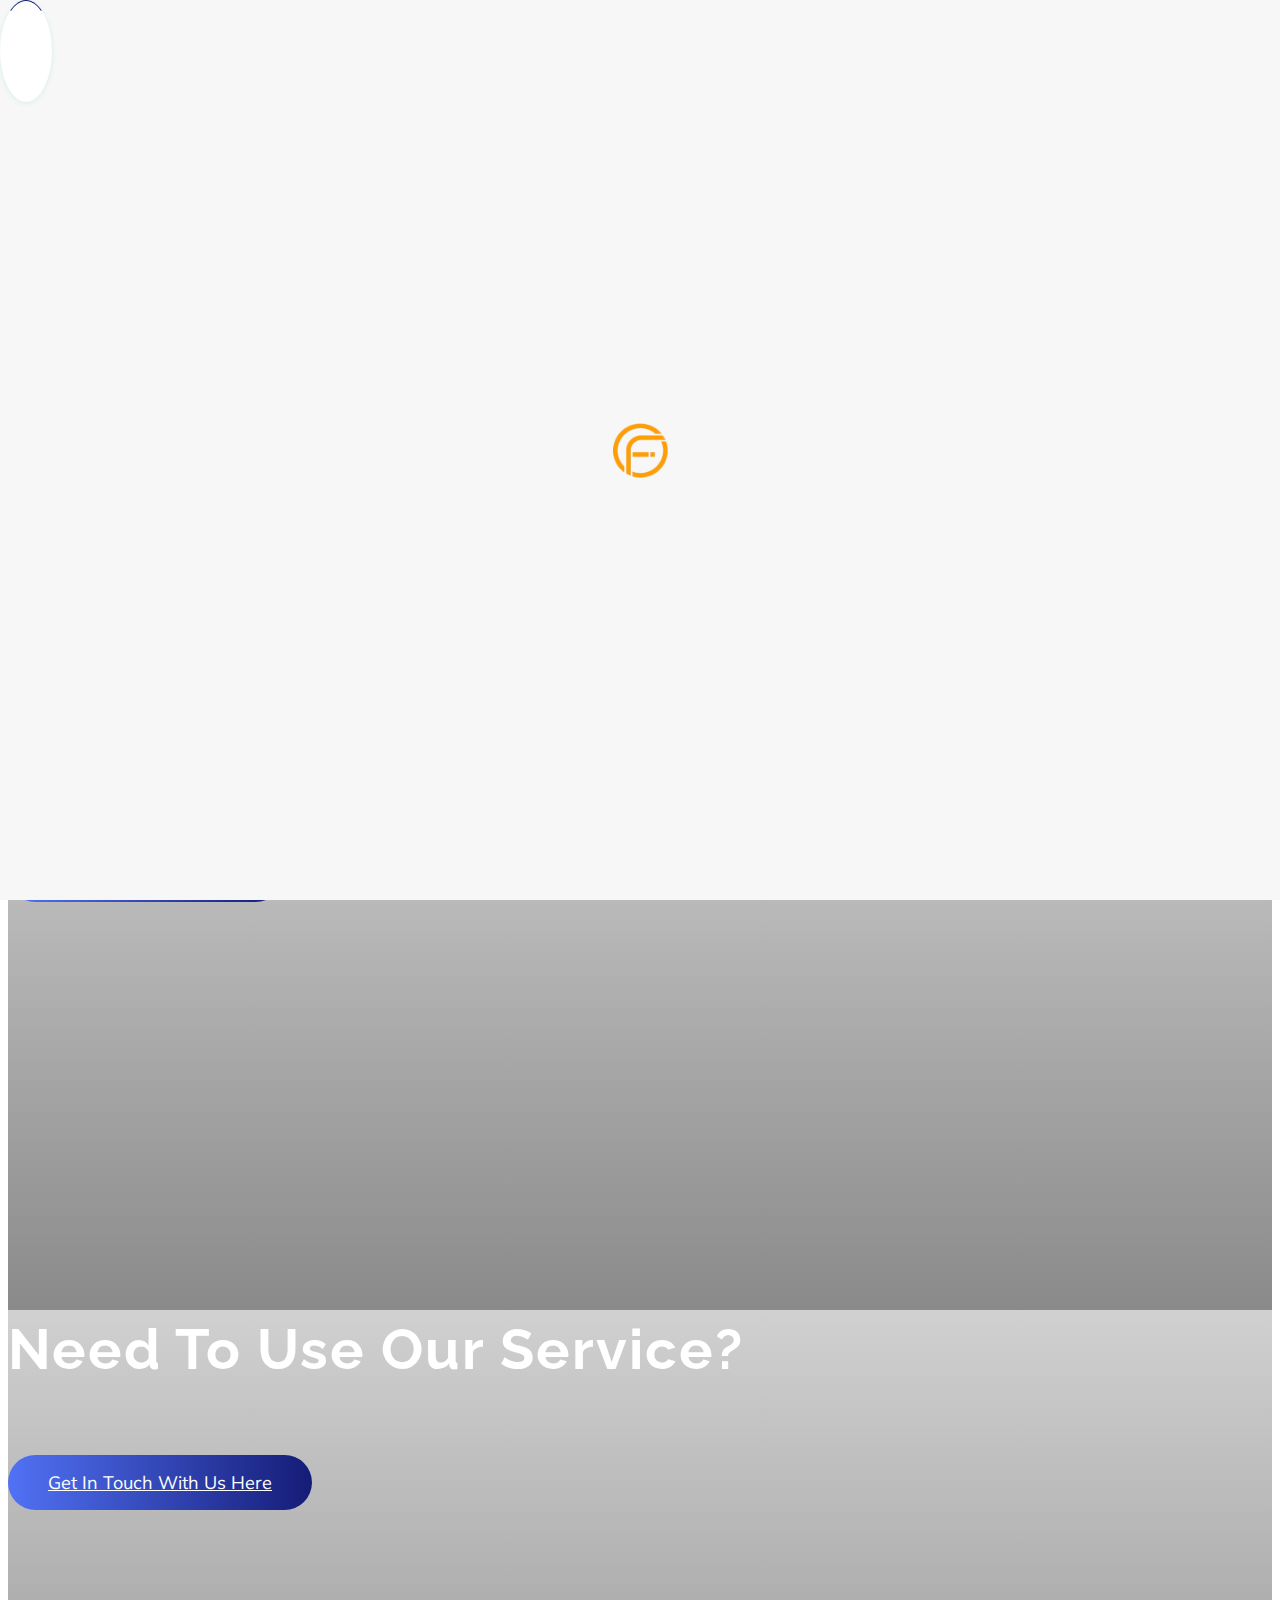
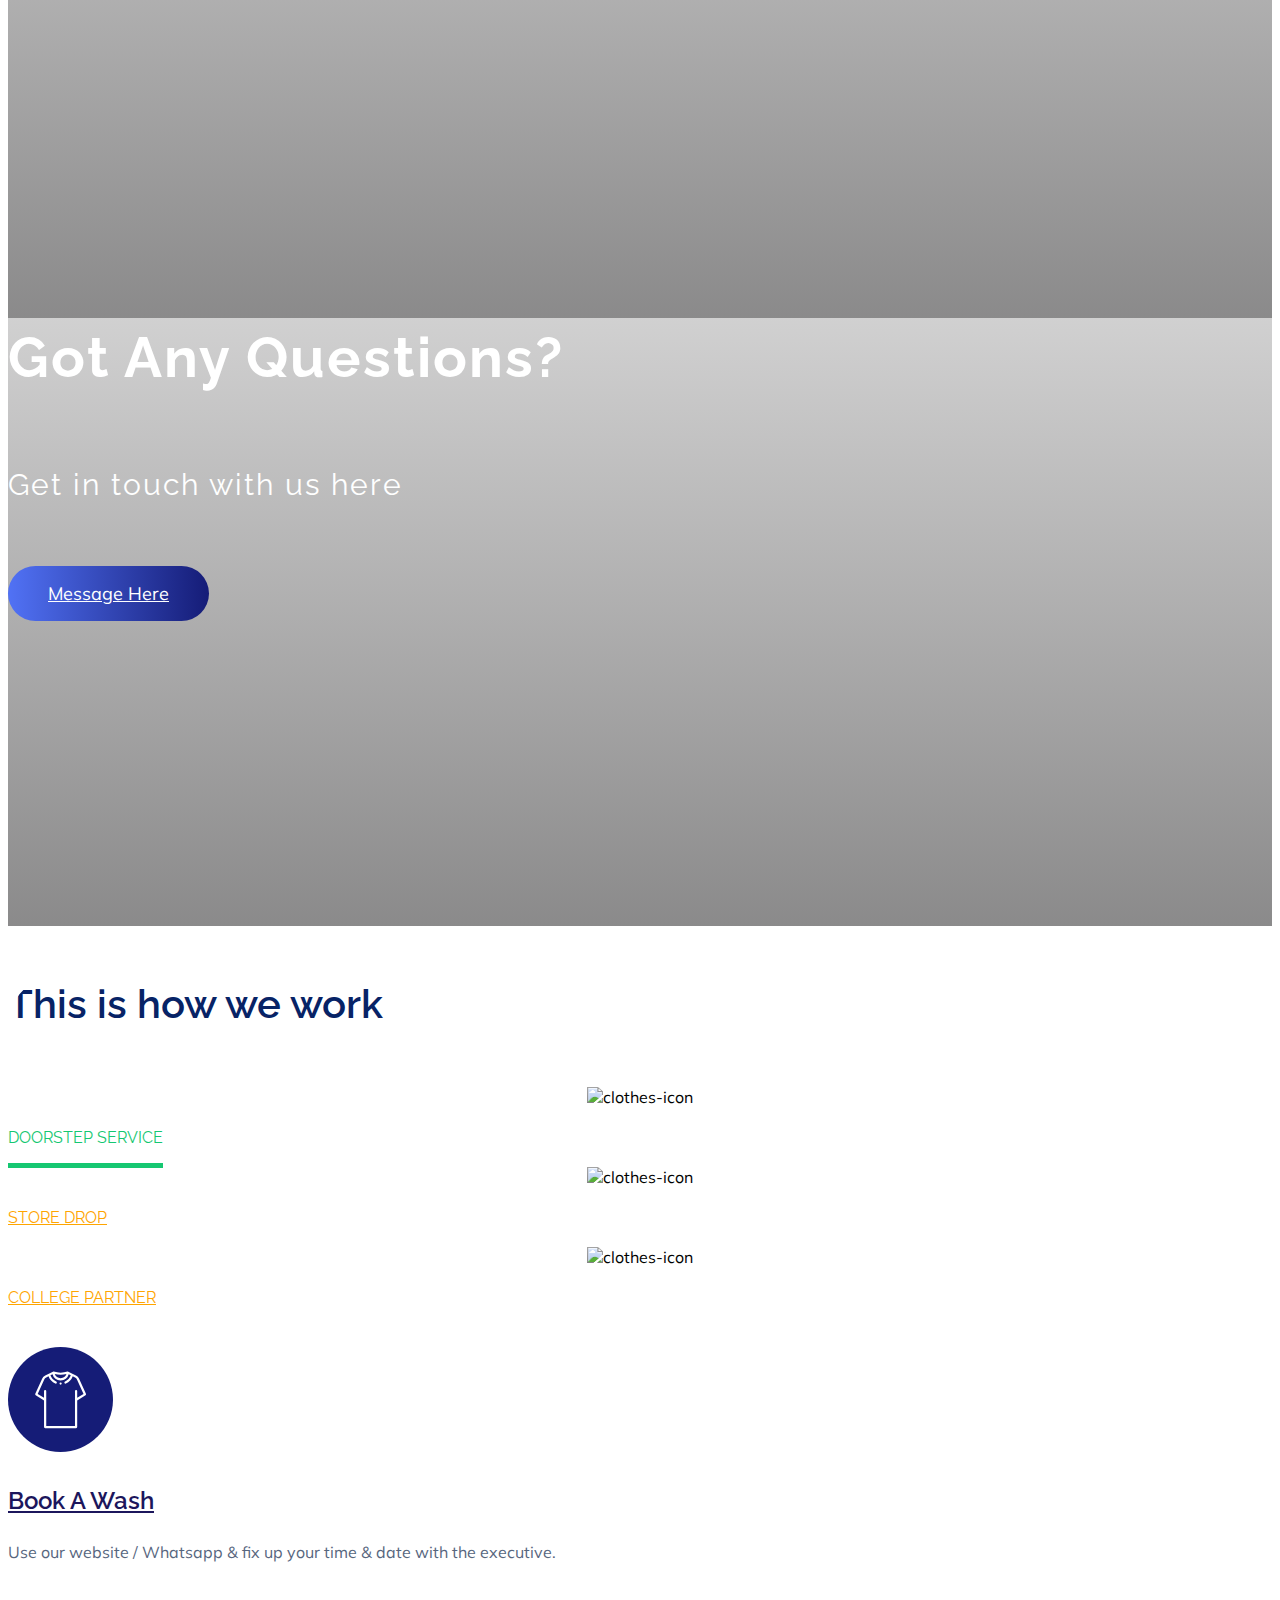
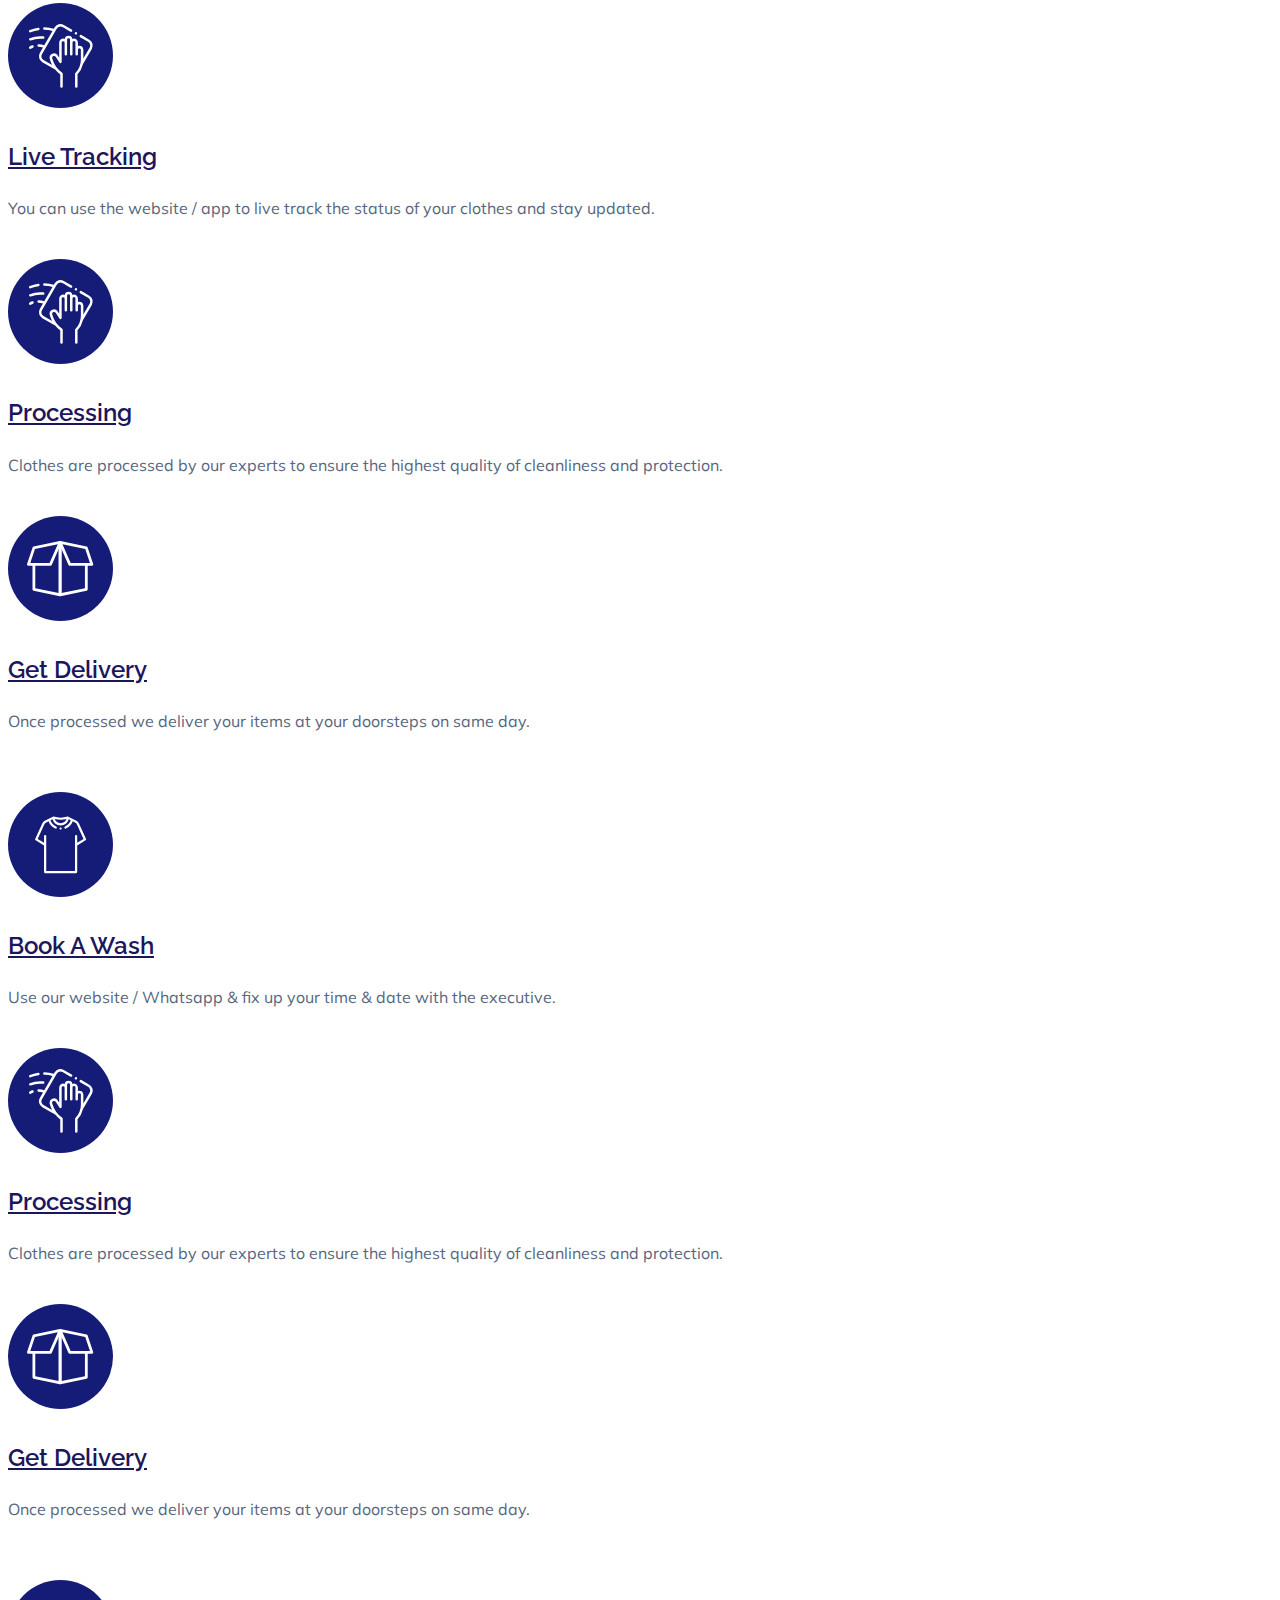
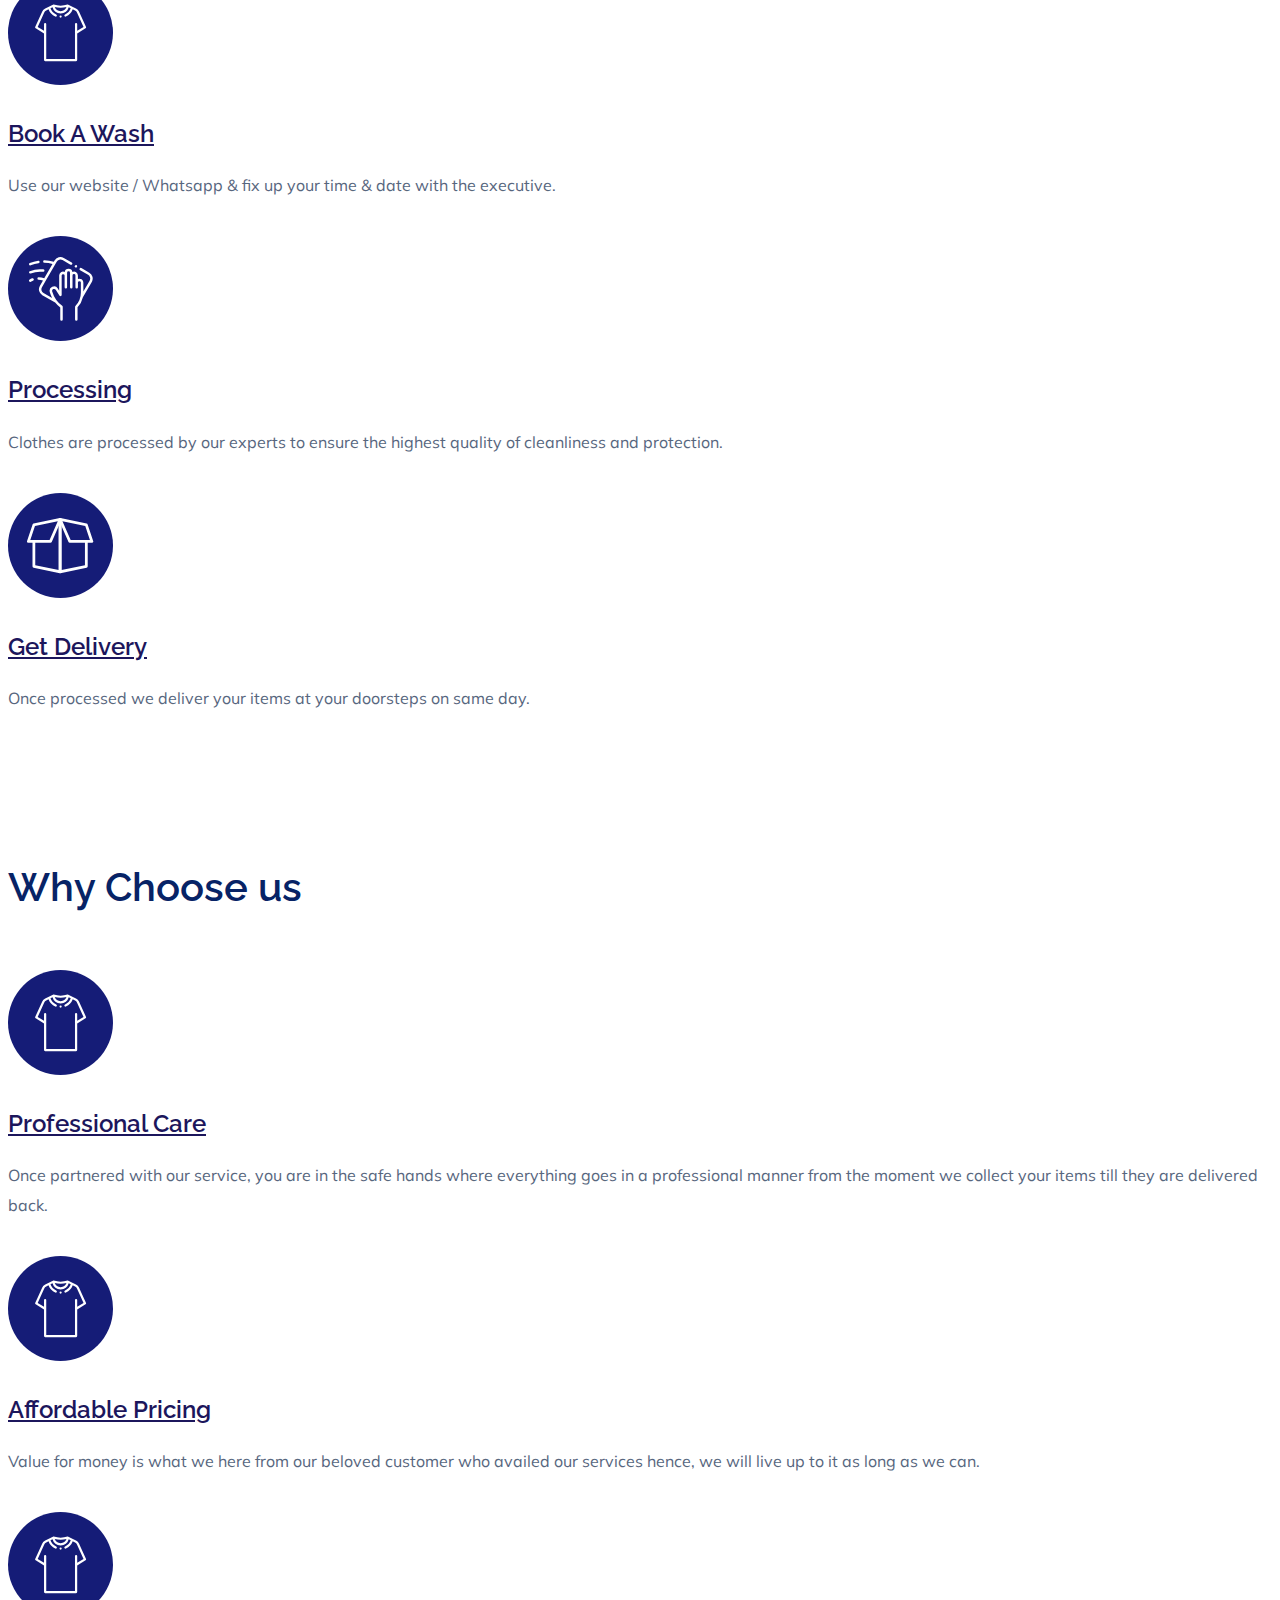
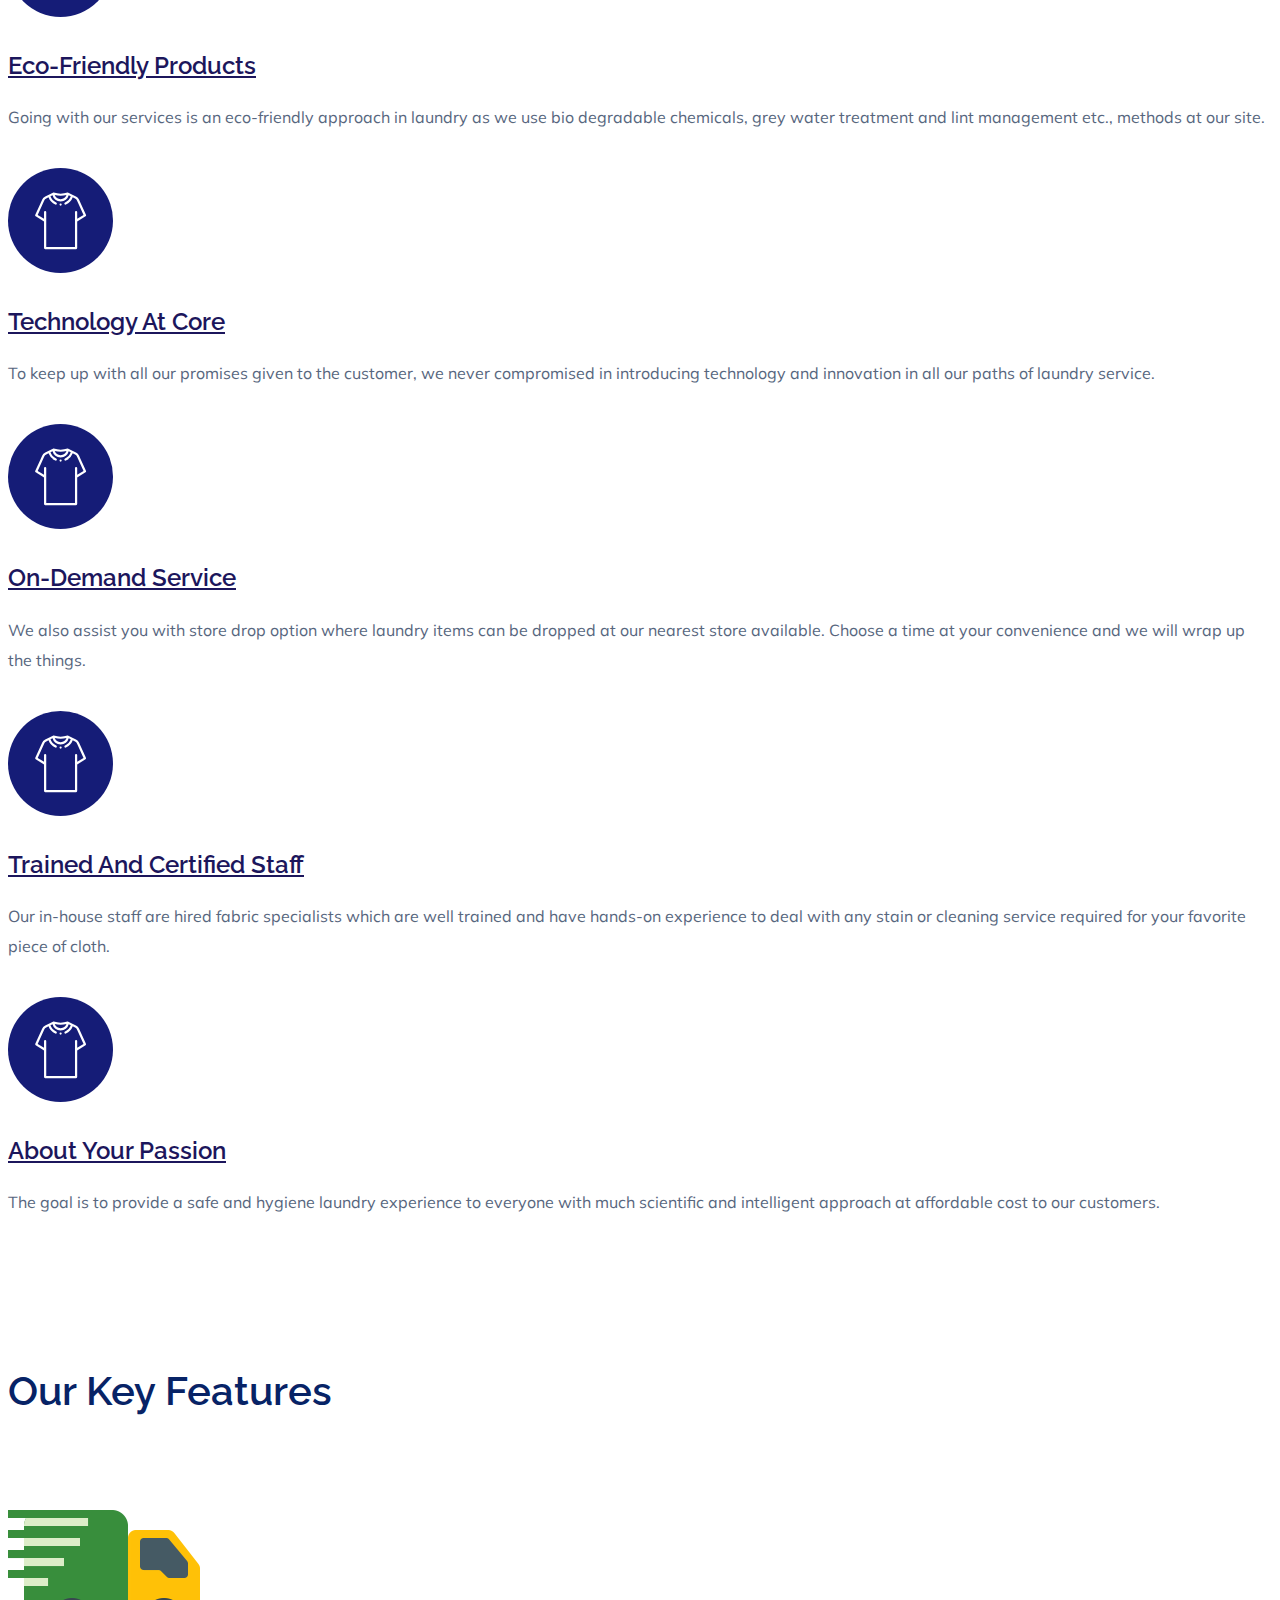
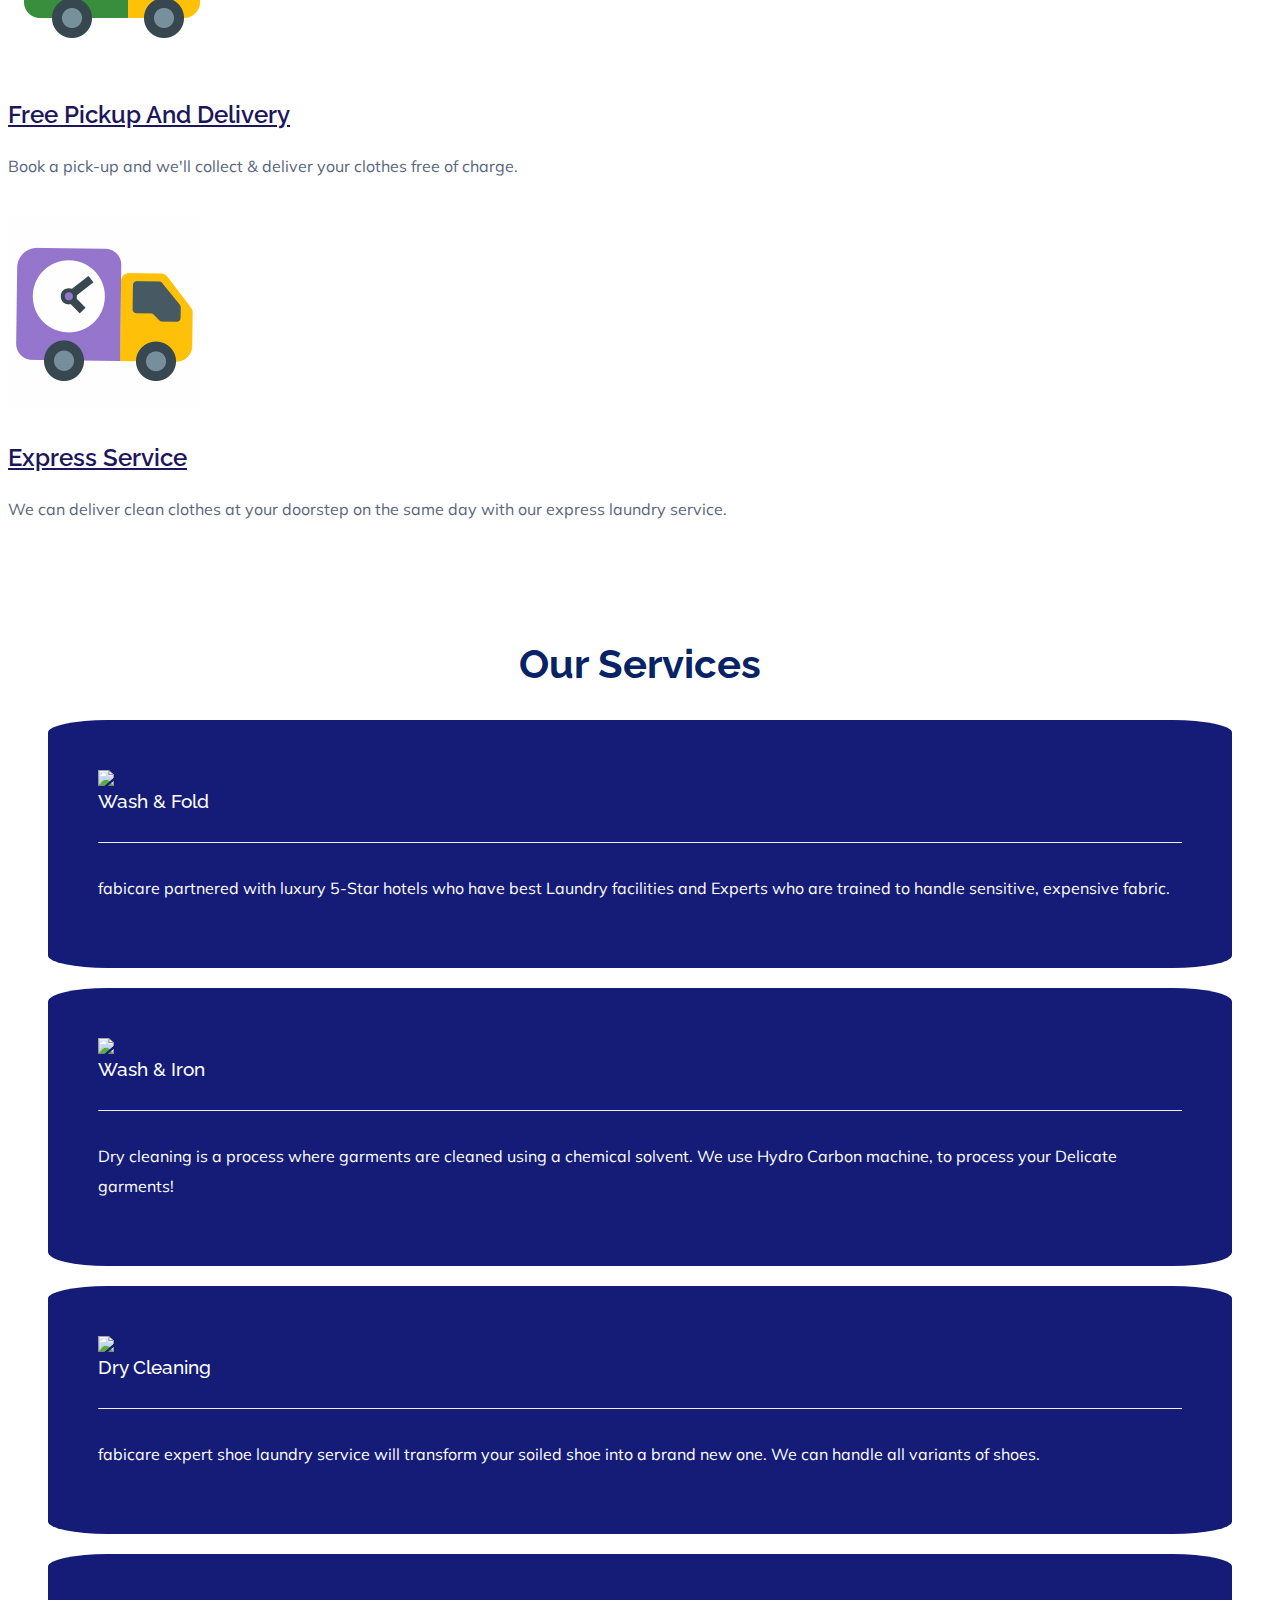
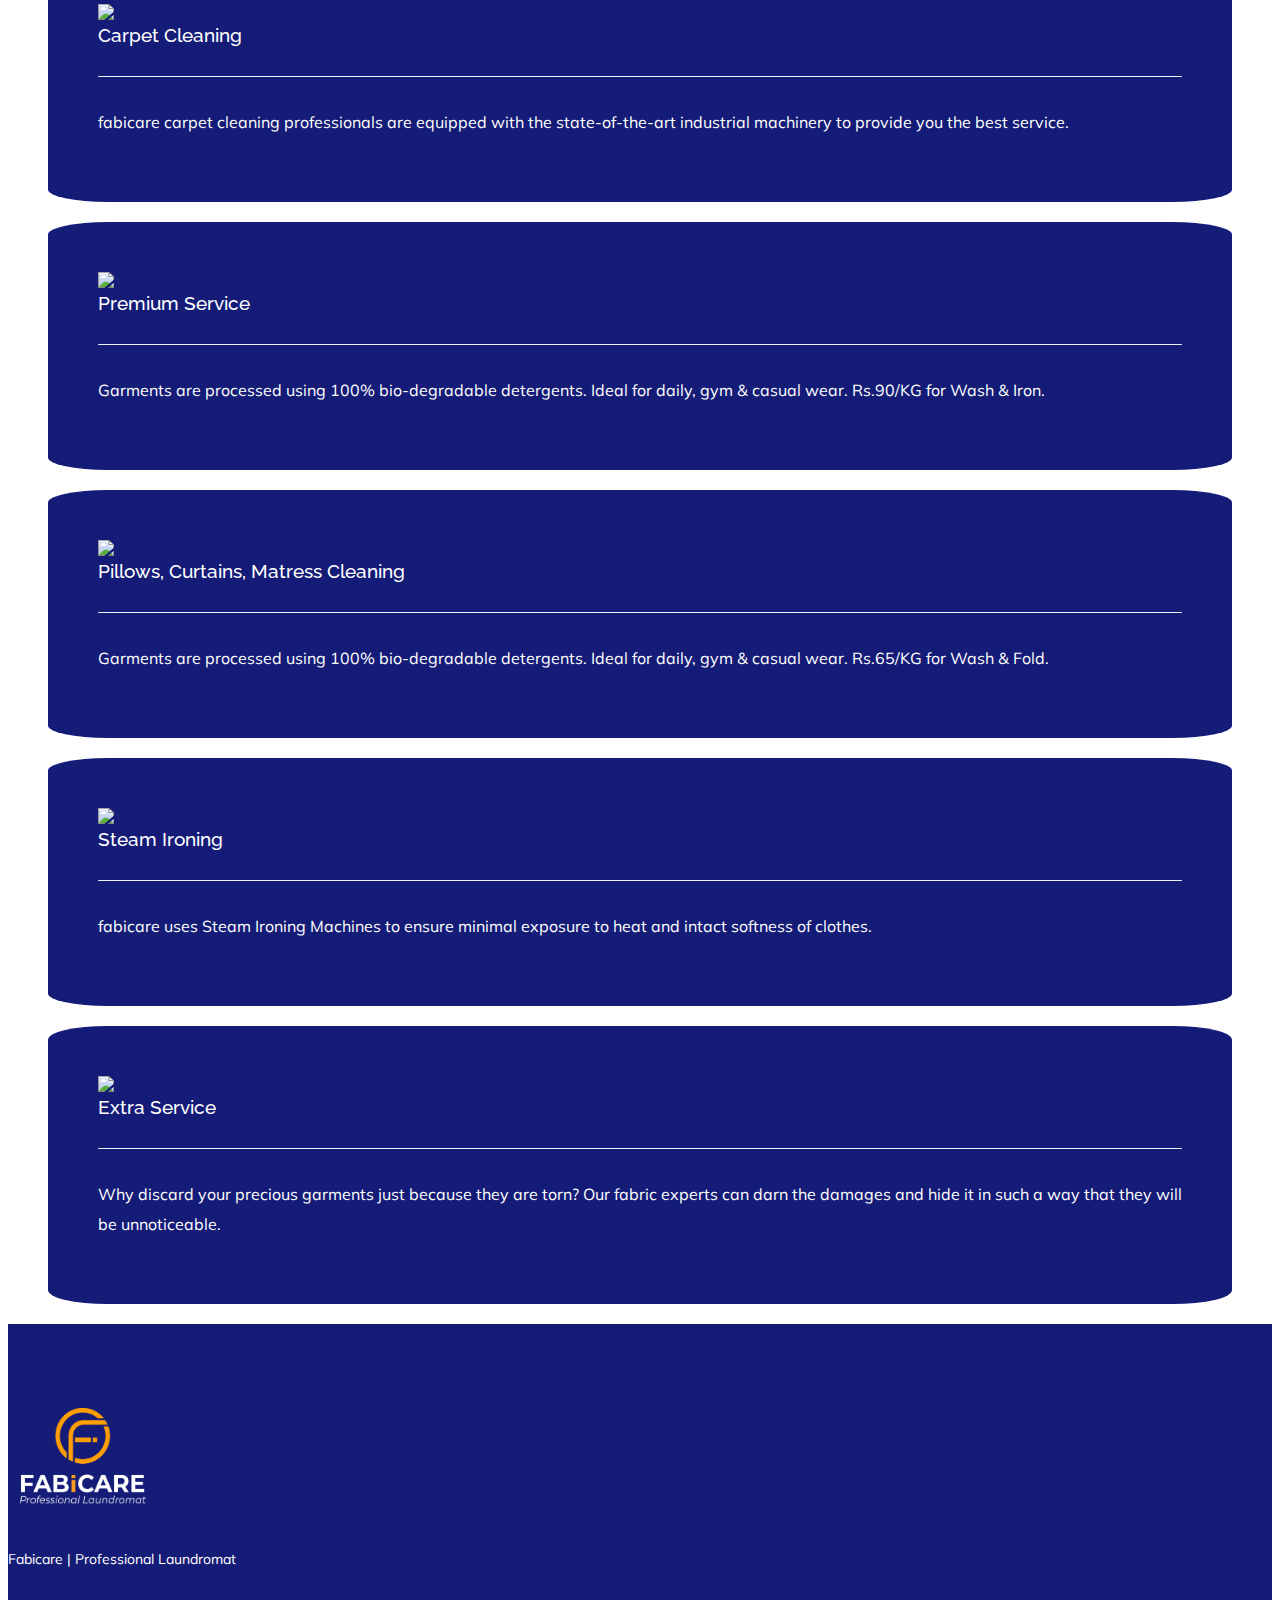
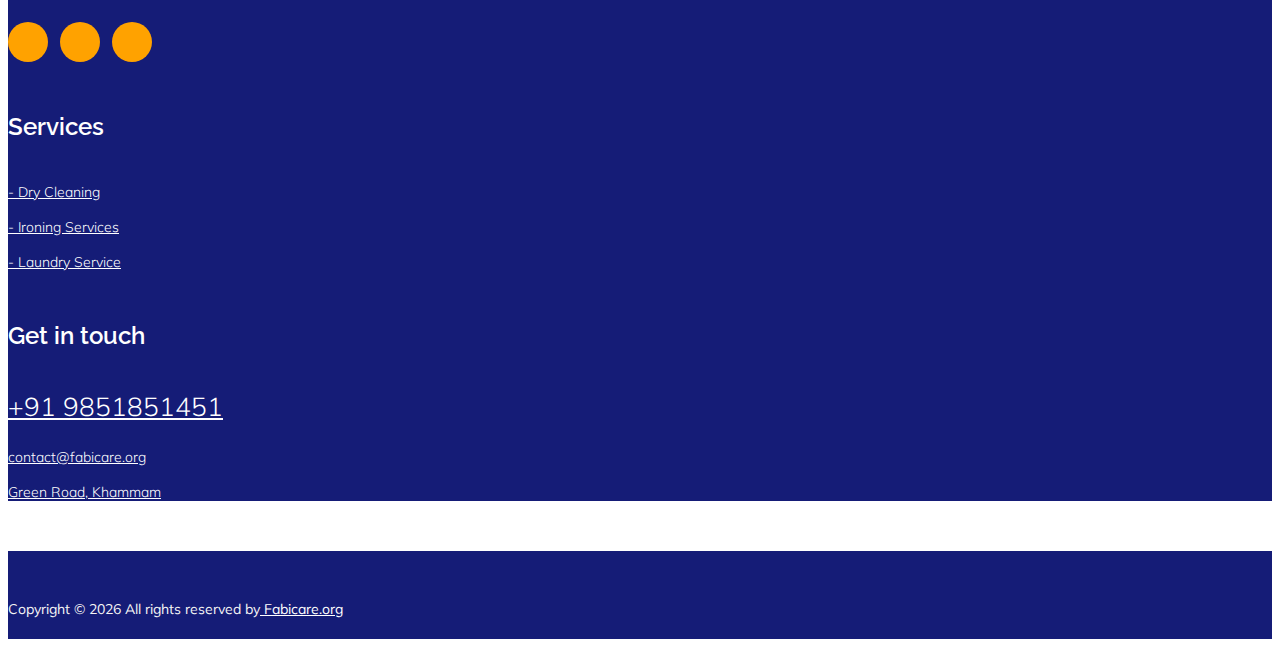
==== index.html @ 377734d7 "version 2" ====
<!doctype html>
<html class="no-js" lang="en-in">

<head>
    <meta charset="utf-8">
    <meta http-equiv="x-ua-compatible" content="ie=edge">
    <title>Fabicare | Professional Laundromat</title>
    <meta name="description" content="Professional Laundromat - intelligent laundry service with high end technology">
    <meta name="viewport" content="width=device-width, initial-scale=1">
    <link rel="shortcut icon" type="image/x-icon" href="assets/img/favicon.ico">
    <meta property="og:title" content="Fabicare">
    <meta property="og:site_name" content="fabicare">
    <meta property="og:url" content="http://fabicare.org">
    <meta property="og:description"
        content="Professional Laundromat - intelligent laundry service with high end technology">
    <meta property="og:type" content="website">
    <meta property="og:image" content="http://fabicare.org/assets/img/logo/loder.jpeg">


    <!-- CSS here -->
    <link rel="stylesheet" href="assets/css/bootstrap.min.css">
    <link rel="stylesheet" href="assets/css/owl.carousel.min.css">
    <link rel="stylesheet" href="assets/css/slicknav.css">
    <link rel="stylesheet" href="assets/css/flaticon.css">
    <link rel="stylesheet" href="assets/css/progressbar_barfiller.css">
    <link rel="stylesheet" href="assets/css/gijgo.css">
    <link rel="stylesheet" href="assets/css/grid.less">
    <link rel="stylesheet" href="assets/css/animate.min.css">
    <link rel="stylesheet" href="assets/css/animated-headline.css">
    <link rel="stylesheet" href="assets/css/magnific-popup.css">
    <link rel="stylesheet" href="assets/css/fontawesome-all.min.css">
    <link rel="stylesheet" href="assets/css/themify-icons.css">
    <link rel="stylesheet" href="assets/css/slick.css">
    <link rel="stylesheet" href="assets/css/nice-select.css">
    <link rel="stylesheet" href="assets/css/style.css">
</head>

<body>
    <!-- ? Preloader Start -->
    <div id="preloader-active">
        <div class="preloader d-flex align-items-center justify-content-center">
            <div class="preloader-inner position-relative">
                <div class="preloader-circle"></div>
                <div class="preloader-img pere-text">
                    <img src="assets/img/logo/loder.png" alt="preload">
                </div>
            </div>
        </div>
    </div>
    <!-- Preloader End -->
    <header>
        <!-- Header Start -->
        <div class="header-area">
            <div class="main-header header-sticky">
                <!-- Logo -->
                <div class="header-left">
                    <div class="logo">
                        <a href="index.html"><img src="assets/img/logo/logo.png" alt=""></a>
                    </div>
                    <div class="menu-wrapper  d-flex align-items-center">
                        <!-- Main-menu -->
                        <div class="main-menu d-none d-lg-block">
                            <nav>
                                <ul id="navigation">
                                    <li class="active"><a href="index.html">Home</a></li>
                                    <li><a href="about.html">About</a></li>
                                    <li><a href="services.html">Services</a></li>
                                    <li><a href="ourclients.html">Our Clients</a></li>
                                    <!-- <li><a href="blog.html">Blog</a>
                                        <ul class="submenu">
                                            <li><a href="blog.html">Blog</a></li>
                                            <li><a href="blog_details.html">Blog Details</a></li>
                                            <li><a href="elements.html">Element</a></li>
                                        </ul>
                                     </li> -->
                                    <li><a href="pricing.html">Pricing</a></li>
                                    <li><a href="contact.html">Contact</a></li>
                                </ul>
                            </nav>
                        </div>
                    </div>
                </div>
                <div class="header-right d-none d-lg-block">
                    <a href="https://api.whatsapp.com/send?phone=919494955532" class="header-btn1"><img
                            src="assets/img/icon/whatsapp.png" alt=""> +91 9851851451</a>
                    <a href="https://api.whatsapp.com/send?phone=919494955532" class="header-btn2">Book a wash</a>
                </div>
                <!-- Mobile Menu -->
                <div class="col-12">
                    <div class="mobile_menu d-block d-lg-none"></div>
                </div>
            </div>
        </div>
        <!-- Header End -->
    </header>
    <main>
        <!--? carousel Area Start-->
        <!-- social-icon-bar-sticky start -->
        <div class="social-icon-bar">
            <a href="https://www.facebook.com/FabiCare-104164441806041" class="facebook"><i
                    class="fab fa-facebook"></i></a>
            <a href="https://www.instagram.com/fabicare_india/" class="instagram"><i class="fab fa-instagram"></i></a>
            <a href="https://api.whatsapp.com/send?phone=919494955532" class="whatsapp"><i
                    class="fab fa-whatsapp"></i></a>
        </div>
        <!-- social-icon-bar-sticky End -->
        <div class="banner">
            <div id="carouselExampleIndicators" class="carousel slide" data-ride="carousel">
                <ol class="carousel-indicators">
                    <li data-target="#carouselExampleIndicators" data-slide-to="0" class="active"></li>
                    <li data-target="#carouselExampleIndicators" data-slide-to="1"></li>
                    <li data-target="#carouselExampleIndicators" data-slide-to="2"></li>
                    <li data-target="#carouselExampleIndicators" data-slide-to="3"></li>
                </ol>
                <div class="carousel-inner" role="listbox">
                    <div class="carousel-item active">
                        <div class="carousel-caption">
                            <h2>Worried about the stains on your clothes?</h2>
                            <h4>Let’s take a journey about our garment washing</h4>
                            <a href="about.html" class="btn hero-btn">Watch Video</a>
                        </div>
                    </div>
                    <div class="carousel-item item2">
                        <div class="carousel-caption">
                            <h2>Why choose us?</h2>
                            <br>
                            <a href="about.html" class="btn hero-btn">Let’s see what we got</a>
                        </div>
                    </div>
                    <div class="carousel-item item3">
                        <div class="carousel-caption">
                            <h2>Need to use our Service?</h2>
                            <br>
                            <a href="contact.html" class="btn hero-btn">Get in touch with us here</a>
                        </div>
                    </div>
                    <div class="carousel-item item4">
                        <div class="carousel-caption">
                            <h2>Got any questions?</h2>
                            <br>
                            <h4>Get in touch with us here</h4>
                            <br>
                            <a href="contact.html" class="btn hero-btn">Message here</a>
                        </div>
                    </div>
                </div>
                <a class="carousel-control-prev" href="#carouselExampleIndicators" role="button" data-slide="prev">
                    <span class="carousel-control-prev-icon" aria-hidden="true"></span>
                    <span class="sr-only">Previous</span>
                </a>
                <a class="carousel-control-next" href="#carouselExampleIndicators" role="button" data-slide="next">
                    <span class="carousel-control-next-icon" aria-hidden="true"></span>
                    <span class="sr-only">Next</span>
                </a>
            </div>
        </div>
        <!-- carousel Area End-->
        <!-- This is how we work Area Start -->
        <!-- <section class="services-area pt-top border-bottom pb-20 mb-60">
            <div class="container">
                <div class="row justify-content-center">
                    <div class="col-xl-7 col-lg-8">
                        <div class="section-tittle text-center mb-55"> -->
        <!-- <span class="element">Basic Process</span> -->
        <!-- <h2>This is how we work</h2>
                        </div>
                    </div>
                </div>
                <div class="row">
                    <div class="col-lg col-md col-sm">
                        <div class="single-cat text-center">
                            <div class="cat-icon">
                                <img src="assets/img/icon/services-icon1.svg" alt="clothes-icon">
                            </div>
                            <div class="cat-cap">
                                <h5><a href="services.html">Book a wash</a></h5>
                                <p>Use our website / Whatsapp & fix up your time & date with the executive.</p>
                            </div>
                        </div>
                    </div>
                    <div class="col-lg col-md col-sm">
                        <div class="single-cat text-center">
                            <div class="cat-icon">
                                <img src="assets/img/icon/services-icon2.svg" alt="wash-icon">
                            </div>
                            <div class="cat-cap">
                                <h5><a href="services.html">Free Pickup</a></h5>
                                <p>Garments are picked once the booking is done and brought to the site by our logistics
                                    team at free of cost.</p>
                            </div>
                        </div>
                    </div>
                    <div class="col-lg col-md col-sm">
                        <div class="single-cat text-center">
                            <div class="cat-icon">
                                <img src="assets/img/icon/services-icon2.svg" alt="wash-icon">
                            </div>
                            <div class="cat-cap">
                                <h5><a href="services.html">Live Tracking</a></h5>
                                <p>You can use the website / app to live track the status of your clothes and stay
                                    updated.</p>
                            </div>
                        </div>
                    </div>
                    <div class="col-lg col-md col-sm">
                        <div class="single-cat text-center">
                            <div class="cat-icon">
                                <img src="assets/img/icon/services-icon2.svg" alt="wash-icon">
                            </div>
                            <div class="cat-cap">
                                <h5><a href="services.html">Processing</a></h5>
                                <p>Clothes are processed by our experts to ensure the highest quality of cleanliness and
                                    protection.</p>
                            </div>
                        </div>
                    </div>
                    <div class="col-lg col-md col-sm">
                        <div class="single-cat text-center">
                            <div class="cat-icon">
                                <img src="assets/img/icon/services-icon3.svg" alt="delivery-icon">
                            </div>
                            <div class="cat-cap">
                                <h5><a href="services.html">Get delivery</a></h5>
                                <p>Once processed we deliver your items at your doorsteps on same day.</p>
                            </div>
                        </div>
                    </div>
                </div>
            </div>
        </section> -->
        <!-- This is how we work End -->
        <!-- start  -->
        <section class="services-area pt-top border-bottom pb-20 mb-60">
            <div class="work">
                <div class="container mt-3">
                    <div class="row justify-content-center">
                        <div class="col-xl-7 col-lg-8">
                            <div class="section-tittle text-center mb-55">
                                <!-- <span class="element">Basic Process</span> -->
                                <h2>This is how we work</h2>
                            </div>
                        </div>
                    </div>
                    <!-- Nav tabs -->
                    <ul class="nav nav-tabs justify-content-center">
                        <li class="nav-item">
                            <div class="cat-icon">
                                <img src="assets/img/elements/success-check.png" alt="clothes-icon">
                            </div>
                            <a class="nav-link active" data-toggle="tab" href="#doorstep-service">Doorstep Service</a>
                        </li>
                        <li class="nav-item">
                            <div class="cat-icon">
                                <img src="assets/img/elements/success-check.png" alt="clothes-icon">
                            </div>
                            <a class="nav-link" data-toggle="tab" href="#store-drop">Store Drop</a>
                        </li>
                        <li class="nav-item">
                            <div class="cat-icon">
                                <img src="assets/img/elements/success-check.png" alt="clothes-icon">
                            </div>
                            <a class="nav-link" data-toggle="tab" href="#college-partner">College Partner</a>
                        </li>
                    </ul>
                    <div class="tab-indicator"></div>
                    <!-- Tab panes -->
                    <div class="tab-content">
                        <div id="doorstep-service" class="container tab-pane active"><br>
                            <div class="container">
                                <div class="row">
                                    <div class="col-lg col-md col-sm">
                                        <div class="single-cat text-center">
                                            <div class="cat-icon">
                                                <img src="assets/img/icon/services-icon1.svg" alt="clothes-icon">
                                            </div>
                                            <div class="cat-cap">
                                                <h5><a href="#">Book a wash</a></h5>
                                                <p>Use our website / Whatsapp & fix up your time & date with the
                                                    executive.</p>
                                            </div>
                                        </div>
                                    </div>
                                    <div class="col-lg col-md col-sm">
                                        <div class="single-cat text-center">
                                            <div class="cat-icon">
                                                <img src="assets/img/icon/services-icon2.svg" alt="wash-icon">
                                            </div>
                                            <div class="cat-cap">
                                                <h5><a href="#">Live Tracking</a></h5>
                                                <p>You can use the website / app to live track the status of your
                                                    clothes and stay
                                                    updated.</p>
                                            </div>
                                        </div>
                                    </div>
                                    <div class="col-lg col-md col-sm">
                                        <div class="single-cat text-center">
                                            <div class="cat-icon">
                                                <img src="assets/img/icon/services-icon2.svg" alt="wash-icon">
                                            </div>
                                            <div class="cat-cap">
                                                <h5><a href="#">Processing</a></h5>
                                                <p>Clothes are processed by our experts to ensure the highest quality of
                                                    cleanliness and
                                                    protection.</p>
                                            </div>
                                        </div>
                                    </div>
                                    <div class="col-lg col-md col-sm">
                                        <div class="single-cat text-center">
                                            <div class="cat-icon">
                                                <img src="assets/img/icon/services-icon3.svg" alt="delivery-icon">
                                            </div>
                                            <div class="cat-cap">
                                                <h5><a href="#">Get delivery</a></h5>
                                                <p>Once processed we deliver your items at your doorsteps on same day.
                                                </p>
                                            </div>
                                        </div>
                                    </div>
                                </div>
                            </div>
                        </div>
                        <!-- second tab  -->
                        <div id="store-drop" class="container tab-pane fade"><br>
                            <div class="container">
                                <div class="row">
                                    <div class="col-lg col-md col-sm">
                                        <div class="single-cat text-center">
                                            <div class="cat-icon">
                                                <img src="assets/img/icon/services-icon1.svg" alt="clothes-icon">
                                            </div>
                                            <div class="cat-cap">
                                                <h5><a href="#">Book a wash</a></h5>
                                                <p>Use our website / Whatsapp & fix up your time & date with the
                                                    executive.</p>
                                            </div>
                                        </div>
                                    </div>
                                    <div class="col-lg col-md col-sm">
                                        <div class="single-cat text-center">
                                            <div class="cat-icon">
                                                <img src="assets/img/icon/services-icon2.svg" alt="wash-icon">
                                            </div>
                                            <div class="cat-cap">
                                                <h5><a href="#">Processing</a></h5>
                                                <p>Clothes are processed by our experts to ensure the highest quality of cleanliness and protection.</p>
                                            </div>
                                        </div>
                                    </div>
                                    <div class="col-lg col-md col-sm">
                                        <div class="single-cat text-center">
                                            <div class="cat-icon">
                                                <img src="assets/img/icon/services-icon3.svg" alt="delivery-icon">
                                            </div>
                                            <div class="cat-cap">
                                                <h5><a href="#">Get delivery</a></h5>
                                                <p>Once processed we deliver your items at your doorsteps on same day.
                                                </p>
                                            </div>
                                        </div>
                                    </div>
                                </div>
                            </div>
                        </div>
                        <!-- third tab  -->
                        <div id="college-partner" class="container tab-pane fade"><br>
                            <div class="container">
                                <div class="row">
                                    <div class="col-lg col-md col-sm">
                                        <div class="single-cat text-center">
                                            <div class="cat-icon">
                                                <img src="assets/img/icon/services-icon1.svg" alt="clothes-icon">
                                            </div>
                                            <div class="cat-cap">
                                                <h5><a href="#">Book a wash</a></h5>
                                                <p>Use our website / Whatsapp & fix up your time & date with the
                                                    executive.</p>
                                            </div>
                                        </div>
                                    </div>
                                    <div class="col-lg col-md col-sm">
                                        <div class="single-cat text-center">
                                            <div class="cat-icon">
                                                <img src="assets/img/icon/services-icon2.svg" alt="wash-icon">
                                            </div>
                                            <div class="cat-cap">
                                                <h5><a href="#">Processing</a></h5>
                                                <p>Clothes are processed by our experts to ensure the highest quality of
                                                    cleanliness and
                                                    protection.</p>
                                            </div>
                                        </div>
                                    </div>
                                    <div class="col-lg col-md col-sm">
                                        <div class="single-cat text-center">
                                            <div class="cat-icon">
                                                <img src="assets/img/icon/services-icon3.svg" alt="delivery-icon">
                                            </div>
                                            <div class="cat-cap">
                                                <h5><a href="#">Get delivery</a></h5>
                                                <p>Once processed we deliver your items at your doorsteps on same day.
                                                </p>
                                            </div>
                                        </div>
                                    </div>
                                </div>
                            </div>
                        </div>
                    </div>
                </div>
            </div>
        </section>
        <!-- end  -->
        <!-- why us start -->
        <section class="services-area pt-top border-bottom pb-20 mb-60">
            <div class="container">
                <div class="row justify-content-center">
                    <div class="col-xl-7 col-lg-8">
                        <div class="section-tittle text-center mb-55">
                            <!-- <span class="element">Basic Process</span> -->
                            <h2>Why Choose us</h2>
                        </div>
                    </div>
                </div>
                <div class="row">
                    <div class="col-lg col-md col-sm">
                        <div class="single-cat text-center">
                            <div class="cat-icon">
                                <img src="assets/img/icon/services-icon1.svg" alt="clothes-icon">
                            </div>
                            <div class="cat-cap">
                                <h5><a href="services.html">Professional care</a></h5>
                                <p>Once partnered with our service, you are in the safe hands where everything goes in a professional manner from the moment we collect your items till they are delivered back.</p>
                            </div>
                        </div>
                    </div>
                    <div class="col-lg col-md col-sm">
                        <div class="single-cat text-center">
                            <div class="cat-icon">
                                <img src="assets/img/icon/services-icon1.svg" alt="wash-icon">
                            </div>
                            <div class="cat-cap">
                                <h5><a href="services.html">Affordable pricing</a></h5>
                                <p>Value for money is what we here from our beloved customer who availed our services hence, we will live up to it as long as we can.</p>
                            </div>
                        </div>
                    </div>
                    <div class="col-lg col-md col-sm">
                        <div class="single-cat text-center">
                            <div class="cat-icon">
                                <img src="assets/img/icon/services-icon1.svg" alt="wash-icon">
                            </div>
                            <div class="cat-cap">
                                <h5><a href="services.html">Eco-friendly products</a></h5>
                                <p>Going with our services is an eco-friendly approach in laundry as we use bio degradable chemicals, grey water treatment and lint management etc., methods at our site.</p>
                            </div>
                        </div>
                    </div>
                    <div class="col-lg col-md col-sm">
                        <div class="single-cat text-center">
                            <div class="cat-icon">
                                <img src="assets/img/icon/services-icon1.svg" alt="delivery-icon">
                            </div>
                            <div class="cat-cap">
                                <h5><a href="services.html">Technology at core</a></h5>
                                <p>To keep up with all our promises given to the customer, we never compromised in introducing technology and innovation in all our paths of laundry service.</p>
                            </div>
                        </div>
                    </div>
                </div>
                <div class="row">
                    <div class="col-lg col-md col-sm">
                        <div class="single-cat text-center">
                            <div class="cat-icon">
                                <img src="assets/img/icon/services-icon1.svg" alt="wash-icon">
                            </div>
                            <div class="cat-cap">
                                <h5><a href="services.html">On-demand service</a></h5>
                                <p>We also assist you with store drop option where laundry items can be dropped at our nearest store available. Choose a time at your convenience and we will wrap up the things.</p>
                            </div>
                        </div>
                    </div>
                    <div class="col-lg col-md col-sm">
                        <div class="single-cat text-center">
                            <div class="cat-icon">
                                <img src="assets/img/icon/services-icon1.svg" alt="wash-icon">
                            </div>
                            <div class="cat-cap">
                                <h5><a href="services.html">Trained and certified staff</a></h5>
                                <p>Our in-house staff are hired fabric specialists which are well trained and have hands-on experience to deal with any stain or cleaning service required for your favorite piece of cloth.</p>
                            </div>
                        </div>
                    </div>
                    <div class="col-lg col-md col-sm">
                        <div class="single-cat text-center">
                            <div class="cat-icon">
                                <img src="assets/img/icon/services-icon1.svg" alt="wash-icon">
                            </div>
                            <div class="cat-cap">
                                <h5><a href="services.html">about your passion</a></h5>
                                <p>The goal is to provide a safe and hygiene laundry experience to everyone with much scientific and intelligent approach at affordable cost to our customers.</p>
                            </div>
                        </div>
                    </div>
                </div>
            </div>
        </section>
        <!-- why us end  -->
        <!-- our services start -->

        <!-- our services End  -->
        <!-- Our Key Features start -->
        <section class="services-area pt-top border-bottom pb-20 mb-60">
            <div class="container">
                <div class="row justify-content-center">
                    <div class="col-xl-7 col-lg-8">
                        <div class="section-tittle text-center mb-55">
                            <!-- <span class="element">Features</span> -->
                            <h2>Our Key Features</h2>
                        </div>
                    </div>
                </div>
                <div class="row">
                    <div class="col-lg-6 col-md-6 ">
                        <div class="single-cat text-center">
                            <div class="cat-icon">
                                <img src="assets/img/icon/pickup.gif" alt="pickup">
                            </div>
                            <div class="cat-cap">
                                <h5><a href="services.html">Free pickup and delivery</a></h5>
                                <p>Book a pick-up and we'll collect & deliver your clothes free of charge.</p>
                            </div>
                        </div>
                    </div>
                    <div class="col-lg-6 col-md-6">
                        <div class="single-cat text-center">
                            <div class="cat-icon">
                                <img src="assets/img/icon/express.gif" alt="delivery">
                            </div>
                            <div class="cat-cap">
                                <h5><a href="services.html">Express service</a></h5>
                                <p>We can deliver clean clothes at your doorstep on the same day with our
                                    express
                                    laundry service.</p>
                            </div>
                        </div>
                    </div>
                </div>
            </div>
        </section>
        <!-- our key features End -->
        <!-- our services start  -->
        <div class="our-services">
            <div class="container-wide">
                <h2>our services</h2>
                <!-- <div class="divider divider-default"></div> -->
                <div class="row row-50 justify-content-sm-center text-left">
                    <div class="col-sm-10 col-md-6 col-xl-3">
                        <article class="box-minimal box-minimal-border text-center">
                            <div class="box-minimal-icon mdi">
                                <img src="https://www.laundrokart.com/images/service-icons/5-star-dry-cleaning.svg">
                            </div>
                            <h3 class="big box-minimal-title">wash & fold</h3>
                            <hr>
                            <p class="box-minimal-text  text-justify">fabicare partnered with luxury 5-Star hotels
                                who have best Laundry facilities and Experts who are trained to handle sensitive,
                                expensive fabric.</p>
                        </article>
                    </div>
                    <div class="col-sm-10 col-md-6 col-xl-3">
                        <article class="box-minimal box-minimal-border  text-center">
                            <div class="box-minimal-icon mdi">
                                <img src="https://www.laundrokart.com/images/service-icons/dry-cleaning.svg">
                            </div>
                            <h3 class="big box-minimal-title">wash & iron</h3>
                            <hr>
                            <p class="box-minimal-text text-justify">Dry cleaning is a process where garments are
                                cleaned using a chemical solvent. We use Hydro Carbon machine, to process your Delicate
                                garments!</p>
                        </article>
                    </div>
                    <div class="col-sm-10 col-md-6 col-xl-3">
                        <article class="box-minimal box-minimal-border text-center">
                            <div class="box-minimal-icon mdi">
                                <img src="https://www.laundrokart.com/images/service-icons/shoe-laundry.svg">
                            </div>
                            <h3 class="big box-minimal-title">dry cleaning</h3>
                            <hr>
                            <p class="box-minimal-text text-justify">fabicare expert shoe laundry service will
                                transform your soiled shoe into a brand new one. We can handle all variants of shoes.
                            </p>
                        </article>
                    </div>
                    <div class="col-sm-10 col-md-6 col-xl-3">
                        <article class="box-minimal box-minimal-border text-center">
                            <div class="box-minimal-icon mdi">
                                <img src="https://www.laundrokart.com/images/service-icons/carpet-cleaning.svg">
                            </div>
                            <h3 class="big box-minimal-title">carpet cleaning</h3>
                            <hr>
                            <p class="box-minimal-text text-justify">fabicare carpet cleaning professionals are
                                equipped with the state-of-the-art industrial machinery to provide you the best service.
                            </p>
                        </article>
                    </div>
                </div>
        
                <div class="row row-50 justify-content-sm-center text-left">
                    <div class="col-sm-10 col-md-6 col-xl-3">
                        <article class="box-minimal box-minimal-border text-center">
                            <div class="box-minimal-icon mdi">
                                <img src="https://www.laundrokart.com/images/service-icons/wash-and-iron.svg">
                            </div>
                            <h3 class="big box-minimal-title">Premium service</h3>
                            <hr>
                            <p class="box-minimal-text text-justify">Garments are processed using 100% bio-degradable
                                detergents. Ideal for daily, gym &amp; casual wear. Rs.90/KG for Wash &amp; Iron.</p>
                        </article>
                    </div>
                    <div class="col-sm-10 col-md-6 col-xl-3">
                        <article class="box-minimal box-minimal-border text-center">
                            <div class="box-minimal-icon mdi">
                                <img src="https://www.laundrokart.com/images/service-icons/wash-and-fold.svg">
                            </div>
                            <h3 class="big box-minimal-title">Pillows, curtains, matress cleaning</h3>
                            <hr>
                            <p class="box-minimal-text text-justify">Garments are processed using 100% bio-degradable
                                detergents. Ideal for daily, gym &amp; casual wear. Rs.65/KG for Wash &amp; Fold.</p>
                        </article>
                    </div>
                    <div class="col-sm-10 col-md-6 col-xl-3">
                        <article class="box-minimal box-minimal-border text-center">
                            <div class="box-minimal-icon mdi">
                                <img src="https://www.laundrokart.com/images/service-icons/steam-iroining.svg">
                            </div>
                            <h3 class="big box-minimal-title">Steam ironing</h3>
                            <hr>
                            <p class="box-minimal-text text-justify">fabicare uses Steam Ironing Machines to ensure
                                minimal exposure to heat and intact softness of clothes. </p>
                        </article>
                    </div>
                    <div class="col-sm-10 col-md-6 col-xl-3">
                        <article class="box-minimal box-minimal-border text-center">
                            <div class="box-minimal-icon mdi">
                                <img src="https://www.laundrokart.com/images/service-icons/darning.svg">
                            </div>
                            <h3 class="big box-minimal-title">Extra service</h3>
                            <hr>
                            <p class="box-minimal-text text-justify">Why discard your precious garments just because
                                they are torn? Our fabric experts can darn the damages and hide it in such a way that
                                they will be unnoticeable.</p>
                        </article>
                    </div>
                </div>
            </div>
        
        </div>
        <!-- our services end  -->
    </main>
    <footer>
        <!-- Footer Start-->
        <div class="footer-area footer-padding">
            <div class="container">
                <div class="row d-flex justify-content-between">
                    <div class="col-xl-4 col-lg-4 col-md-4 col-sm-6">
                        <div class="single-footer-caption mb-50">
                            <div class="single-footer-caption mb-30">
                                <!-- logo -->
                                <div class="footer-logo mb-35">
                                    <a href="index.html"><img src="assets/img/logo/logo2_footer.png" alt="logo"></a>
                                </div>
                                <div class="footer-tittle">
                                    <div class="footer-pera">
                                        <p>Fabicare | Professional Laundromat</p>
                                    </div>
                                </div>
                                <!-- social -->
                                <div class="footer-social">
                                    <a href="https://www.facebook.com/FabiCare-104164441806041"><i
                                            class="fab fa-facebook-f"></i></a>
                                    <a href="https://www.instagram.com/fabicare_india/"><i
                                            class="fab fa-instagram"></i></a>
                                    <a href="https://api.whatsapp.com/send?phone=919494955532"><i
                                            class="fab fa-whatsapp"></i></a>
                                </div>
                            </div>
                        </div>
                    </div>
                    <div class="col-xl-3 col-lg-4 col-md-4 col-sm-6">
                        <div class="single-footer-caption mb-50">
                            <div class="footer-tittle">
                                <h4>Services </h4>
                                <ul>
                                    <li><a href="#">- Dry Cleaning</a></li>
                                    <li><a href="#">- Ironing Services</a></li>
                                    <li><a href="#">- Laundry Service </a></li>
                                </ul>
                            </div>
                        </div>
                    </div>
                    <div class="col-xl-3 col-lg-4 col-md-4 col-sm-6">
                        <div class="single-footer-caption mb-50">
                            <div class="footer-tittle">
                                <h4>Get in touch</h4>
                                <ul>
                                    <li class="number"><a href="tel:+919851851451">+91 9851851451</a></li>
                                    <li><a href="mailto:contact@fabicare.org">contact@fabicare.org</a></li>
                                    <li><a href="#">Green Road, Khammam</a></li>
                                </ul>
                            </div>
                        </div>
                    </div>
                </div>
            </div>
        </div>
        <!-- footer-bottom area -->
        <div class="footer-bottom-area section-bg2">
            <!-- data-background="assets/img/gallery/footer-bg.png"> -->
            <div class="container">
                <div class="footer-border">
                    <div class="row d-flex align-items-center">
                        <div class="col-xl-12 ">
                            <div class="footer-copy-right text-center">
                                <p>
                                    <!-- Link back to  can't be removed. Template is licensed under CC BY 3.0. -->
                                    Copyright &copy;
                                    <script>document.write(new Date().getFullYear());</script> All rights reserved by<a
                                        href="http://fabicare.org">
                                        Fabicare.org</a>
                                    <!-- Link back to  can't be removed. Template is licensed under CC BY 3.0. -->
                                </p>
                            </div>
                        </div>
                    </div>
                </div>
                <!-- Scroll Up -->
                <div id="back-top">
                    <a title="Go to Top" href="#"> <i class="fas fa-level-up-alt"></i></a>
                </div>
            </div>
        </div>
        <!-- Footer End-->
    </footer>

    <!-- JS here -->

    <script src="./assets/js/vendor/modernizr-3.5.0.min.js"></script>
    <!-- Jquery, Popper, Bootstrap -->
    <script src="./assets/js/vendor/jquery-1.12.4.min.js"></script>
    <script src="./assets/js/popper.min.js"></script>
    <script src="./assets/js/bootstrap.min.js"></script>
    <!-- Jquery Mobile Menu -->
    <script src="./assets/js/jquery.slicknav.min.js"></script>

    <!-- Jquery Slick , Owl-Carousel Plugins -->
    <script src="./assets/js/owl.carousel.min.js"></script>
    <script src="./assets/js/slick.min.js"></script>

    <!-- One Page, Animated-HeadLin -->
    <script src="./assets/js/wow.min.js"></script>
    <script src="./assets/js/animated.headline.js"></script>
    <script src="./assets/js/jquery.magnific-popup.js"></script>

    <!-- Date Picker -->
    <script src="./assets/js/gijgo.min.js"></script>
    <!-- Nice-select, sticky -->
    <script src="./assets/js/jquery.nice-select.min.js"></script>
    <script src="./assets/js/jquery.sticky.js"></script>
    <!-- Progress -->
    <script src="./assets/js/jquery.barfiller.js"></script>

    <!-- counter , waypoint,Hover Direction -->
    <script src="./assets/js/jquery.counterup.min.js"></script>
    <script src="./assets/js/waypoints.min.js"></script>
    <script src="./assets/js/jquery.countdown.min.js"></script>
    <script src="./assets/js/hover-direction-snake.min.js"></script>

    <!-- contact js -->
    <script src="./assets/js/contact.js"></script>
    <script src="./assets/js/jquery.form.js"></script>
    <script src="./assets/js/jquery.validate.min.js"></script>
    <script src="./assets/js/mail-script.js"></script>
    <script src="./assets/js/jquery.ajaxchimp.min.js"></script>

    <!-- Jquery Plugins, main Jquery -->
    <script src="./assets/js/plugins.js"></script>
    <script src="./assets/js/main.js"></script>

</body>

</html>
---- assets/css/style.css ----
@import url("https://fonts.googleapis.com/css2?family=Muli:wght@300;400;500;600;700;800&family=Raleway:wght@400;500;600;700;800;900&display=swap");.white-bg{background:#ffffff}.gray-bg{background:#F5F9FB}.gray-bg{background:#f7f7fd}.white-bg{background:#fff}.black-bg{background:#16161a}.theme-bg{background:#151c77}.brand-bg{background:#f1f4fa}.testimonial-bg{background:#f9fafc}.white-color{color:#fff}.black-color{color:#16161a}.theme-color{color:#151c77}.boxed-btn{background:#fff;color:#151c77 !important;display:inline-block;padding:18px 44px;font-family:"Raleway",sans-serif;font-size:14px;font-weight:400;border:0;border:1px solid #151c77;letter-spacing:3px;text-align:center;color:#151c77;text-transform:uppercase;cursor:pointer}.boxed-btn:hover{background:#151c77;color:#fff !important;border:1px solid #151c77}.boxed-btn:focus{outline:none}.boxed-btn.large-width{width:220px}[data-overlay]{position:relative;background-size:cover;background-repeat:no-repeat;background-position:center center}[data-overlay]::before{position:absolute;left:0;top:0;right:0;bottom:0;content:""}[data-opacity="1"]::before{opacity:0.1}[data-opacity="2"]::before{opacity:0.2}[data-opacity="3"]::before{opacity:0.3}[data-opacity="4"]::before{opacity:0.4}[data-opacity="5"]::before{opacity:0.5}[data-opacity="6"]::before{opacity:0.6}[data-opacity="7"]::before{opacity:0.7}[data-opacity="8"]::before{opacity:0.8}[data-opacity="9"]::before{opacity:0.9}body{font-family:"Muli",sans-serif;font-weight:normal;font-style:normal;font-size:16px}h1,h2,h3,h4,h5,h6{font-family:"Raleway",sans-serif;color:#072366;margin-top:0px;font-style:normal;font-weight:500;text-transform:normal}p{font-family:"Muli",sans-serif;color:#10285d;font-size:16px;line-height:30px;margin-bottom:15px;font-weight:normal}.bg-img-1{background-image:url(../img/slider/slider-img-1.jpg)}.bg-img-2{background-image:url(../img/background-img/bg-img-2.jpg)}.cta-bg-1{background-image:url(../img/background-img/bg-img-3.jpg)}.img{max-width:100%;-webkit-transition:.3s;-moz-transition:.3s;-o-transition:.3s;transition:.3s}.f-left{float:left}.f-right{float:right}.fix{overflow:hidden}.clear{clear:both}a,.button{-webkit-transition:.3s;-moz-transition:.3s;-o-transition:.3s;transition:.3s}a:focus,.button:focus{text-decoration:none;outline:none}a{color:#635c5c}a:hover{color:#fff}a:focus,a:hover,.portfolio-cat a:hover,.footer -menu li a:hover{text-decoration:none}a,button{color:#fff;outline:medium none}button:focus,input:focus,input:focus,textarea,textarea:focus{outline:0}.uppercase{text-transform:uppercase}input:focus::-moz-placeholder{opacity:0;-webkit-transition:.4s;-o-transition:.4s;transition:.4s}.capitalize{text-transform:capitalize}h1 a,h2 a,h3 a,h4 a,h5 a,h6 a{color:inherit}ul{margin:0px;padding:0px}li{list-style:none}hr{border-bottom:1px solid #eceff8;border-top:0 none;margin:30px 0;padding:0}.theme-overlay{position:relative}.theme-overlay::before{background:#1696e7 none repeat scroll 0 0;content:"";height:100%;left:0;opacity:0.6;position:absolute;top:0;width:100%}.overlay2{position:relative;z-index:0}.overlay2::before{position:absolute;content:"";top:0;left:0;width:100%;height:100%;z-index:-1}.overlay2{position:relative;z-index:0}.overlay2::before{position:absolute;content:"";background-color:#2E2200;top:0;left:0;width:100%;height:100%;z-index:-1;opacity:0.5}.section-padding{padding-top:120px;padding-bottom:120px}.separator{border-top:1px solid #f2f2f2}.mb-90{margin-bottom:90px}@media (max-width: 767px){.mb-90{margin-bottom:30px}}@media (min-width: 768px) and (max-width: 991px){.mb-90{margin-bottom:45px}}.owl-carousel .owl-nav div{background:rgba(255,255,255,0.8) none repeat scroll 0 0;height:40px;left:20px;line-height:40px;font-size:22px;color:#646464;opacity:1;visibility:visible;position:absolute;text-align:center;top:50%;transform:translateY(-50%);transition:all 0.3s ease 0s;width:40px}.owl-carousel .owl-nav div.owl-next{left:auto;right:-30px}.owl-carousel .owl-nav div.owl-next i{position:relative;right:0;top:1px}.owl-carousel .owl-nav div.owl-prev i{position:relative;right:1px;top:0px}.owl-carousel:hover .owl-nav div{opacity:1;visibility:visible}.owl-carousel:hover .owl-nav div:hover{color:#fff;background:#ff3500}.btn{border:none;padding:16px 40px;text-transform:capitalize;border-radius:30px;cursor:pointer;color:#fff;display:inline-block;font-size:18px;background-size:200%;transition:0.6s;background-image:linear-gradient(to left, #151c77, #5172f5, #151c77);background-position:right}.btn i{color:#ffffff;font-size:13px;font-weight:500;position:relative;left:26px;-webkit-transition:.4s;-moz-transition:.4s;-o-transition:.4s;transition:.4s}.btn:hover{background-position:left}.btn2{padding:15px 65px 20px 31px;text-transform:capitalize;border-radius:0px;cursor:pointer;color:#151c77;display:inline-block;font-size:16px;border:1px solid #151c77;background:none}.btn2 i{color:#151c77;font-size:13px;font-weight:500;position:relative;left:26px;-webkit-transition:.4s;-moz-transition:.4s;-o-transition:.4s;transition:.4s}.btn2:hover i{left:30px}.btn2:hover{color:#151c77}.header-btn1{color:#fff;padding:32px 41px;font-size:20px;font-weight:600}@media only screen and (min-width: 1200px) and (max-width: 1600px){.header-btn1{padding:32px 17px}}@media only screen and (min-width: 992px) and (max-width: 1199px){.header-btn1{padding:32px 9px}}.header-btn1 img{padding-right:12px;margin-right:8px;border-right:2px solid #eee;line-height:1}.header-btn1:hover{color:#ffa200}.header-btn2{background:#ffa200;padding:37px 41px 34px 41px;font-size:16px;font-weight:600;line-height:1;margin:0}@media only screen and (min-width: 1200px) and (max-width: 1600px){.header-btn2{padding:37px 25px 34px 25px}}@media only screen and (min-width: 992px) and (max-width: 1199px){.header-btn2{padding:37px 16px 34px 16px}}.btn.focus,.btn:focus{outline:0;box-shadow:none}.btn.focus,.btn:focus{outline:0;box-shadow:none}.about-btn{padding:18px 43px}.header-btn{padding:18px 43px}.hero-btn{padding:16px 40px}.white-btn{padding:30px 39px;background:#fff;color:#072366 !important}.white-btn::before{background:#151c77;color:#fff !important}.black-btn{padding:14px 35px;background:#000;display:inline-block}.black-btn::before{background:#331391}.borders-btn{padding:14px 35px;background:none;border:1px solid #ff2656;border-radius:0 10px;display:inline-block;color:#ff2656}.borders-btn::before{background:#331391}.cal-btn i{color:#09cc7f !important;font-size:31px;font-weight:300;margin-right:10px}.cal-btn>p{color:#072366 !important;font-weight:700;font-size:16px;display:inline-block;margin:0 !important;position:relative;top:-7px}.submit-btn2{background:#151c77;width:100%;height:60px;padding:10px 20px;border:0;color:#fff;text-transform:capitalize;cursor:pointer;font-size:16px;border-radius:0px}.border-btn{border:1px solid #ffa200;color:#464d65;background:none;border-radius:5px;text-transform:capitalize;padding:19px 47px;-moz-user-select:none;cursor:pointer;display:inline-block;font-size:14px;font-weight:500;letter-spacing:1px;margin-bottom:0;position:relative;transition:color 0.4s linear;position:relative;overflow:hidden;margin:0}@media (max-width: 575px){.border-btn{display:none}}.border-btn::before{border:1px solid transparent;content:"";position:absolute;left:0;top:0;width:101%;height:101%;background:#151c77;z-index:-1;transition:transform 0.5s;transition-timing-function:ease;transform-origin:0 0;transition-timing-function:cubic-bezier(0.5, 1.6, 0.4, 0.7);transform:scaleY(0);border-radius:0}.border-btn:hover::before{transform:scaleY(1);border:1px solid transparent}.section-over1{position:relative;z-index:1}.section-over1::before{position:absolute;content:"";background-color:rgba(6,7,6,0.6);width:100%;height:100%;left:0;top:0;bottom:0;right:0;z-index:-1;background-repeat:no-repeat}.breadcrumb>.active{color:#888}#scrollUp,#back-top{background:#ffa200;height:50px;width:50px;right:31px;bottom:18px;position:fixed;color:#fff;font-size:20px;text-align:center;border-radius:50%;line-height:48px;border:2px solid transparent;box-shadow:0 0 10px 3px rgba(108,98,98,0.2)}@media (max-width: 575px){#scrollUp,#back-top{right:16px}}#scrollUp a i,#back-top a i{display:block;line-height:50px}#scrollUp:hover{color:#fff}.sticky-bar{left:0;margin:auto;position:fixed;top:0;width:100%;-webkit-box-shadow:0 10px 15px rgba(25,25,25,0.1);box-shadow:0 10px 15px rgba(25,25,25,0.1);z-index:9999;-webkit-animation:300ms ease-in-out 0s normal none 1 running fadeInDown;animation:300ms ease-in-out 0s normal none 1 running fadeInDown;-webkit-box-shadow:0 10px 15px rgba(25,25,25,0.1);background:#fff}.mt-5{margin-top:5px}.mt-10{margin-top:10px}.mt-15{margin-top:15px}.mt-20{margin-top:20px}.mt-25{margin-top:25px}.mt-30{margin-top:30px}.mt-35{margin-top:35px}.mt-40{margin-top:40px}.mt-45{margin-top:45px}.mt-50{margin-top:50px}.mt-55{margin-top:55px}.mt-60{margin-top:60px}.mt-65{margin-top:65px}.mt-70{margin-top:70px}.mt-75{margin-top:75px}.mt-80{margin-top:80px}.mt-85{margin-top:85px}.mt-90{margin-top:90px}.mt-95{margin-top:95px}.mt-100{margin-top:100px}.mt-105{margin-top:105px}.mt-110{margin-top:110px}.mt-115{margin-top:115px}.mt-120{margin-top:120px}.mt-125{margin-top:125px}.mt-130{margin-top:130px}.mt-135{margin-top:135px}.mt-140{margin-top:140px}.mt-145{margin-top:145px}.mt-150{margin-top:150px}.mt-155{margin-top:155px}.mt-160{margin-top:160px}.mt-165{margin-top:165px}.mt-170{margin-top:170px}.mt-175{margin-top:175px}.mt-180{margin-top:180px}.mt-185{margin-top:185px}.mt-190{margin-top:190px}.mt-195{margin-top:195px}.mt-200{margin-top:200px}.mb-5{margin-bottom:5px}.mb-10{margin-bottom:10px}.mb-15{margin-bottom:15px}.mb-20{margin-bottom:20px}.mb-25{margin-bottom:25px}.mb-30{margin-bottom:30px}.mb-35{margin-bottom:35px}.mb-40{margin-bottom:40px}.mb-45{margin-bottom:45px}.mb-50{margin-bottom:50px}.mb-55{margin-bottom:55px}.mb-60{margin-bottom:60px}.mb-65{margin-bottom:65px}.mb-70{margin-bottom:70px}.mb-75{margin-bottom:75px}.mb-80{margin-bottom:80px}.mb-85{margin-bottom:85px}.mb-90{margin-bottom:90px}.mb-95{margin-bottom:95px}.mb-100{margin-bottom:100px}.mb-105{margin-bottom:105px}.mb-110{margin-bottom:110px}.mb-115{margin-bottom:115px}.mb-120{margin-bottom:120px}.mb-125{margin-bottom:125px}.mb-130{margin-bottom:130px}.mb-135{margin-bottom:135px}.mb-140{margin-bottom:140px}.mb-145{margin-bottom:145px}.mb-150{margin-bottom:150px}.mb-155{margin-bottom:155px}.mb-160{margin-bottom:160px}.mb-165{margin-bottom:165px}.mb-170{margin-bottom:170px}.mb-175{margin-bottom:175px}.mb-180{margin-bottom:180px}.mb-185{margin-bottom:185px}.mb-190{margin-bottom:190px}.mb-195{margin-bottom:195px}.mb-200{margin-bottom:200px}.ml-5{margin-left:5px}.ml-10{margin-left:10px}.ml-15{margin-left:15px}.ml-20{margin-left:20px}.ml-25{margin-left:25px}.ml-30{margin-left:30px}.ml-35{margin-left:35px}.ml-40{margin-left:40px}.ml-45{margin-left:45px}.ml-50{margin-left:50px}.ml-55{margin-left:55px}.ml-60{margin-left:60px}.ml-65{margin-left:65px}.ml-70{margin-left:70px}.ml-75{margin-left:75px}.ml-80{margin-left:80px}.ml-85{margin-left:85px}.ml-90{margin-left:90px}.ml-95{margin-left:95px}.ml-100{margin-left:100px}.ml-105{margin-left:105px}.ml-110{margin-left:110px}.ml-115{margin-left:115px}.ml-120{margin-left:120px}.ml-125{margin-left:125px}.ml-130{margin-left:130px}.ml-135{margin-left:135px}.ml-140{margin-left:140px}.ml-145{margin-left:145px}.ml-150{margin-left:150px}.ml-155{margin-left:155px}.ml-160{margin-left:160px}.ml-165{margin-left:165px}.ml-170{margin-left:170px}.ml-175{margin-left:175px}.ml-180{margin-left:180px}.ml-185{margin-left:185px}.ml-190{margin-left:190px}.ml-195{margin-left:195px}.ml-200{margin-left:200px}.mr-5{margin-right:5px}.mr-10{margin-right:10px}.mr-15{margin-right:15px}.mr-20{margin-right:20px}.mr-25{margin-right:25px}.mr-30{margin-right:30px}.mr-35{margin-right:35px}.mr-40{margin-right:40px}.mr-45{margin-right:45px}.mr-50{margin-right:50px}.mr-55{margin-right:55px}.mr-60{margin-right:60px}.mr-65{margin-right:65px}.mr-70{margin-right:70px}.mr-75{margin-right:75px}.mr-80{margin-right:80px}.mr-85{margin-right:85px}.mr-90{margin-right:90px}.mr-95{margin-right:95px}.mr-100{margin-right:100px}.mr-105{margin-right:105px}.mr-110{margin-right:110px}.mr-115{margin-right:115px}.mr-120{margin-right:120px}.mr-125{margin-right:125px}.mr-130{margin-right:130px}.mr-135{margin-right:135px}.mr-140{margin-right:140px}.mr-145{margin-right:145px}.mr-150{margin-right:150px}.mr-155{margin-right:155px}.mr-160{margin-right:160px}.mr-165{margin-right:165px}.mr-170{margin-right:170px}.mr-175{margin-right:175px}.mr-180{margin-right:180px}.mr-185{margin-right:185px}.mr-190{margin-right:190px}.mr-195{margin-right:195px}.mr-200{margin-right:200px}.pt-5{padding-top:5px}.pt-10{padding-top:10px}.pt-15{padding-top:15px}.pt-20{padding-top:20px}.pt-25{padding-top:25px}.pt-30{padding-top:30px}.pt-35{padding-top:35px}.pt-40{padding-top:40px}.pt-45{padding-top:45px}.pt-50{padding-top:50px}.pt-55{padding-top:55px}.pt-60{padding-top:60px}.pt-65{padding-top:65px}.pt-70{padding-top:70px}.pt-75{padding-top:75px}.pt-80{padding-top:80px}.pt-85{padding-top:85px}.pt-90{padding-top:90px}.pt-95{padding-top:95px}.pt-100{padding-top:100px}.pt-105{padding-top:105px}.pt-110{padding-top:110px}.pt-115{padding-top:115px}.pt-120{padding-top:120px}.pt-125{padding-top:125px}.pt-130{padding-top:130px}.pt-135{padding-top:135px}.pt-140{padding-top:140px}.pt-145{padding-top:145px}.pt-150{padding-top:150px}.pt-155{padding-top:155px}.pt-160{padding-top:160px}.pt-165{padding-top:165px}.pt-170{padding-top:170px}.pt-175{padding-top:175px}.pt-180{padding-top:180px}.pt-185{padding-top:185px}.pt-190{padding-top:190px}.pt-195{padding-top:195px}.pt-200{padding-top:200px}.pt-260{padding-top:260px}.pb-5{padding-bottom:5px}.pb-10{padding-bottom:10px}.pb-15{padding-bottom:15px}.pb-20{padding-bottom:20px}.pb-25{padding-bottom:25px}.pb-30{padding-bottom:30px}.pb-35{padding-bottom:35px}.pb-40{padding-bottom:40px}.pb-45{padding-bottom:45px}.pb-50{padding-bottom:50px}.pb-55{padding-bottom:55px}.pb-60{padding-bottom:60px}.pb-65{padding-bottom:65px}.pb-70{padding-bottom:70px}.pb-75{padding-bottom:75px}.pb-80{padding-bottom:80px}.pb-85{padding-bottom:85px}.pb-90{padding-bottom:90px}.pb-95{padding-bottom:95px}.pb-100{padding-bottom:100px}.pb-105{padding-bottom:105px}.pb-110{padding-bottom:110px}.pb-115{padding-bottom:115px}.pb-120{padding-bottom:120px}.pb-125{padding-bottom:125px}.pb-130{padding-bottom:130px}.pb-135{padding-bottom:135px}.pb-140{padding-bottom:140px}.pb-145{padding-bottom:145px}.pb-150{padding-bottom:150px}.pb-155{padding-bottom:155px}.pb-160{padding-bottom:160px}.pb-165{padding-bottom:165px}.pb-170{padding-bottom:170px}.pb-175{padding-bottom:175px}.pb-180{padding-bottom:180px}.pb-185{padding-bottom:185px}.pb-190{padding-bottom:190px}.pb-195{padding-bottom:195px}.pb-200{padding-bottom:200px}.pl-5{padding-left:5px}.pl-10{padding-left:10px}.pl-15{padding-left:15px}.pl-20{padding-left:20px}.pl-25{padding-left:25px}.pl-30{padding-left:30px}.pl-35{padding-left:35px}.pl-40{padding-left:40px}.pl-45{padding-left:45px}.pl-50{padding-left:50px}.pl-55{padding-left:55px}.pl-60{padding-left:60px}.pl-65{padding-left:65px}.pl-70{padding-left:70px}.pl-75{padding-left:75px}.pl-80{padding-left:80px}.pl-85{padding-left:85px}.pl-90{padding-left:90px}.pl-95{padding-left:95px}.pl-100{padding-left:100px}.pl-105{padding-left:105px}.pl-110{padding-left:110px}.pl-115{padding-left:115px}.pl-120{padding-left:120px}.pl-125{padding-left:125px}.pl-130{padding-left:130px}.pl-135{padding-left:135px}.pl-140{padding-left:140px}.pl-145{padding-left:145px}.pl-150{padding-left:150px}.pl-155{padding-left:155px}.pl-160{padding-left:160px}.pl-165{padding-left:165px}.pl-170{padding-left:170px}.pl-175{padding-left:175px}.pl-180{padding-left:180px}.pl-185{padding-left:185px}.pl-190{padding-left:190px}.pl-195{padding-left:195px}.pl-200{padding-left:200px}.pr-5{padding-right:5px}.pr-10{padding-right:10px}.pr-15{padding-right:15px}.pr-20{padding-right:20px}.pr-25{padding-right:25px}.pr-30{padding-right:30px}.pr-35{padding-right:35px}.pr-40{padding-right:40px}.pr-45{padding-right:45px}.pr-50{padding-right:50px}.pr-55{padding-right:55px}.pr-60{padding-right:60px}.pr-65{padding-right:65px}.pr-70{padding-right:70px}.pr-75{padding-right:75px}.pr-80{padding-right:80px}.pr-85{padding-right:85px}.pr-90{padding-right:90px}.pr-95{padding-right:95px}.pr-100{padding-right:100px}.pr-105{padding-right:105px}.pr-110{padding-right:110px}.pr-115{padding-right:115px}.pr-120{padding-right:120px}.pr-125{padding-right:125px}.pr-130{padding-right:130px}.pr-135{padding-right:135px}.pr-140{padding-right:140px}.pr-145{padding-right:145px}.pr-150{padding-right:150px}.pr-155{padding-right:155px}.pr-160{padding-right:160px}.pr-165{padding-right:165px}.pr-170{padding-right:170px}.pr-175{padding-right:175px}.pr-180{padding-right:180px}.pr-185{padding-right:185px}.pr-190{padding-right:190px}.pr-195{padding-right:195px}.pr-200{padding-right:200px}.bounce-animate{animation-name:float-bob;animation-duration:2s;animation-iteration-count:infinite;-moz-animation-name:float-bob;-moz-animation-duration:2s;-moz-animation-iteration-count:infinite;-moz-animation-timing-function:linear;-ms-animation-name:float-bob;-ms-animation-duration:2s;-ms-animation-iteration-count:infinite;-ms-animation-timing-function:linear;-o-animation-name:float-bob;-o-animation-duration:2s;-o-animation-iteration-count:infinite;-o-animation-timing-function:linear}@-webkit-keyframes float-bob{0%{-webkit-transform:translateY(-20px);transform:translateY(-20px)}50%{-webkit-transform:translateY(-10px);transform:translateY(-10px)}100%{-webkit-transform:translateY(-20px);transform:translateY(-20px)}}.heartbeat{animation:heartbeat 1s infinite alternate}@-webkit-keyframes heartbeat{to{-webkit-transform:scale(1.03);transform:scale(1.03)}}.rotateme{-webkit-animation-name:rotateme;animation-name:rotateme;-webkit-animation-duration:30s;animation-duration:30s;-webkit-animation-iteration-count:infinite;animation-iteration-count:infinite;-webkit-animation-timing-function:linear;animation-timing-function:linear}@keyframes rotateme{from{-webkit-transform:rotate(0deg);transform:rotate(0deg)}to{-webkit-transform:rotate(360deg);transform:rotate(360deg)}}@-webkit-keyframes rotateme{from{-webkit-transform:rotate(0deg)}to{-webkit-transform:rotate(360deg)}}.preloader{background-color:#f7f7f7;width:100%;height:100%;position:fixed;top:0;left:0;right:0;bottom:0;z-index:999999;-webkit-transition:.6s;-o-transition:.6s;transition:.6s;margin:0 auto}.preloader .preloader-circle{width:50px;height:100px;position:relative;border-style:solid;border-width:1px;border-top-color:#151c77;border-bottom-color:transparent;border-left-color:transparent;border-right-color:transparent;z-index:10;border-radius:50%;-webkit-box-shadow:0 1px 5px 0 rgba(35,181,185,0.15);box-shadow:0 1px 5px 0 rgba(35,181,185,0.15);background-color:#fff;-webkit-animation:zoom 2000ms infinite ease;animation:zoom 2000ms infinite ease;-webkit-transition:.6s;-o-transition:.6s;transition:.6s}.preloader .preloader-circle2{border-top-color:#0078ff}.preloader .preloader-img{position:absolute;top:50%;z-index:200;left:0;right:0;margin:0 auto;text-align:center;display:inline-block;-webkit-transform:translateY(-50%);-ms-transform:translateY(-50%);transform:translateY(-50%);padding-top:5px;-webkit-transition:.6s;-o-transition:.6s;transition:.6s}.preloader .preloader-img img{max-width:55px}.preloader .pere-text strong{font-weight:800;color:#dca73a;text-transform:uppercase}@-webkit-keyframes zoom{0%{-webkit-transform:rotate(0deg);transform:rotate(0deg);-webkit-transition:.6s;-o-transition:.6s;transition:.6s}100%{-webkit-transform:rotate(360deg);transform:rotate(360deg);-webkit-transition:.6s;-o-transition:.6s;transition:.6s}}@keyframes zoom{0%{-webkit-transform:rotate(0deg);transform:rotate(0deg);-webkit-transition:.6s;-o-transition:.6s;transition:.6s}100%{-webkit-transform:rotate(360deg);transform:rotate(360deg);-webkit-transition:.6s;-o-transition:.6s;transition:.6s}}.slick-initialized .slick-slide{outline:0}.section-padding2{padding-top:200px;padding-bottom:200px}@media only screen and (min-width: 1200px) and (max-width: 1600px){.section-padding2{padding-top:200px;padding-bottom:200px}}@media only screen and (min-width: 992px) and (max-width: 1199px){.section-padding2{padding-top:200px;padding-bottom:200px}}@media only screen and (min-width: 768px) and (max-width: 991px){.section-padding2{padding-top:100px;padding-bottom:100px}}@media only screen and (min-width: 576px) and (max-width: 767px){.section-padding2{padding-top:70px;padding-bottom:70px}}@media (max-width: 575px){.section-padding2{padding-top:70px;padding-bottom:70px}}.pb-bottom{padding-bottom:130px}@media only screen and (min-width: 992px) and (max-width: 1199px){.pb-bottom{padding-bottom:110px}}@media only screen and (min-width: 576px) and (max-width: 767px){.pb-bottom{padding-bottom:10px}}@media (max-width: 575px){.pb-bottom{padding-bottom:10px}}.pb-bottom2{padding-bottom:60px}@media only screen and (min-width: 576px) and (max-width: 767px){.pb-bottom2{padding-bottom:30px}}@media (max-width: 575px){.pb-bottom2{padding-bottom:30px}}.pt-top{padding-top:30px}@media only screen and (min-width: 768px) and (max-width: 991px){.pt-top{padding-top:70px}}@media only screen and (min-width: 576px) and (max-width: 767px){.pt-top{padding-top:70px}}@media (max-width: 575px){.pt-top{padding-top:70px}}.w-padding2{padding:73px 30px}@media (max-width: 575px){.w-padding2{padding:70px 25px}}.w-padding3{padding:34px 0}.testimonial-padding{padding-top:110px;padding-bottom:60px}@media only screen and (min-width: 768px) and (max-width: 991px){.testimonial-padding{padding-top:70px;padding-bottom:60px}}@media only screen and (min-width: 576px) and (max-width: 767px){.testimonial-padding{padding-top:60px;padding-bottom:40px}}@media (max-width: 575px){.testimonial-padding{padding-top:60px;padding-bottom:40px}}.w-padding{padding-top:100px;padding-bottom:95px}@media only screen and (min-width: 576px) and (max-width: 767px){.w-padding{padding-top:70px;padding-bottom:70px}}@media (max-width: 575px){.w-padding{padding-top:70px;padding-bottom:70px}}.section-padding30{padding-top:195px;padding-bottom:180px}@media only screen and (min-width: 992px) and (max-width: 1199px){.section-padding30{padding-top:150px;padding-bottom:140px}}@media only screen and (min-width: 768px) and (max-width: 991px){.section-padding30{padding-top:100px;padding-bottom:70px}}@media only screen and (min-width: 576px) and (max-width: 767px){.section-padding30{padding-top:65px;padding-bottom:70px}}@media (max-width: 575px){.section-padding30{padding-top:65px;padding-bottom:70px}}.section-padding40{padding-top:50px;padding-bottom:50px}@media only screen and (min-width: 768px) and (max-width: 991px){.section-padding40{padding-top:70px;padding-bottom:70px}}@media only screen and (min-width: 576px) and (max-width: 767px){.section-padding40{padding-top:60px;padding-bottom:40px}}@media (max-width: 575px){.section-padding40{padding-top:60px;padding-bottom:60px}}.services-padding{padding-top:145px;padding-bottom:170px}@media only screen and (min-width: 992px) and (max-width: 1199px){.services-padding{padding-top:145px;padding-bottom:170px}}@media only screen and (min-width: 768px) and (max-width: 991px){.services-padding{padding-top:100px;padding-bottom:70px}}@media only screen and (min-width: 576px) and (max-width: 767px){.services-padding{padding-top:65px;padding-bottom:70px}}@media (max-width: 575px){.services-padding{padding-top:65px;padding-bottom:70px}}.section-paddingt30{padding-top:195px;padding-bottom:90px}@media only screen and (min-width: 992px) and (max-width: 1199px){.section-paddingt30{padding-top:150px;padding-bottom:90px}}@media only screen and (min-width: 768px) and (max-width: 991px){.section-paddingt30{padding-top:100px;padding-bottom:40px}}@media only screen and (min-width: 576px) and (max-width: 767px){.section-paddingt30{padding-top:65px;padding-bottom:10px}}@media (max-width: 575px){.section-paddingt30{padding-top:65px;padding-bottom:10px}}.section-padding3{padding-top:150px;padding-bottom:0}@media only screen and (min-width: 992px) and (max-width: 1199px){.section-padding3{padding-top:150px;padding-bottom:0}}@media only screen and (min-width: 768px) and (max-width: 991px){.section-padding3{padding-top:60px;padding-bottom:0}}@media only screen and (min-width: 576px) and (max-width: 767px){.section-padding3{padding-top:60px;padding-bottom:0}}@media (max-width: 575px){.section-padding3{padding-top:60px;padding-bottom:0}}.footer-padding{padding-top:20px;padding-bottom:0px;background-color: #151c77;}@media only screen and (min-width: 768px) and (max-width: 991px){.footer-padding{padding-top:100px;padding-bottom:20px}}@media only screen and (min-width: 576px) and (max-width: 767px){.footer-padding{padding-top:80px;padding-bottom:20px}}@media (max-width: 575px){.footer-padding{padding-top:80px;padding-bottom:20px}}@media only screen and (min-width: 576px) and (max-width: 767px){.section-tittle{margin-bottom:50px}}.section-tittle p{color:#7a8290}.section-tittle span{background-color:rgba(103,133,255,0.1);padding:5px 17px;font-size:14px;font-weight:400;margin-bottom:22px;font-family:"Raleway",sans-serif;color:#151c77;text-transform:capitalize;display:inline-block;color:#151c77;border-radius:30px}@media (max-width: 575px){.section-tittle span{font-size:14px}}.section-tittle h2{font-size:40px;display:block;color:#072366;font-weight:600;text-transform:normal;line-height:1.4}@media only screen and (min-width: 992px) and (max-width: 1199px){.section-tittle h2{font-size:36px}}@media only screen and (min-width: 576px) and (max-width: 767px){.section-tittle h2{font-size:31px}}@media (max-width: 575px){.section-tittle h2{font-size:23px}}.section-tittle2 h2{font-size:30px}@media (max-width: 575px){.section-tittle2 h2{font-size:23px}}.section-bg{background-size:cover;background-repeat:no-repeat;background-position:center center;background-attachment:fixed}.section-bg2{background-size:cover;background-repeat:no-repeat;background-color: #151c77}.all-btn{color:#151c77;text-decoration:underline;font-size:16px}.all-btn:hover{color:#151c77;text-decoration:underline;letter-spacing:1px}.white-bg{background:#ffffff}.gray-bg{background:#F5F9FB}.gray-bg{background:#f7f7fd}.white-bg{background:#fff}.black-bg{background:#16161a}.theme-bg{background:#151c77}.brand-bg{background:#f1f4fa}.testimonial-bg{background:#f9fafc}.white-color{color:#fff}.black-color{color:#16161a}.theme-color{color:#151c77}@media only screen and (min-width: 768px) and (max-width: 991px){.header-area{box-shadow:0 10px 15px rgba(25,25,25,0.1)}}@media only screen and (min-width: 576px) and (max-width: 767px){.header-area{box-shadow:0 10px 15px rgba(25,25,25,0.1)}}@media (max-width: 575px){.header-area{box-shadow:0 10px 15px rgba(25,25,25,0.1)}}.main-header{display:flex;justify-content:space-between;flex-wrap:wrap;align-items:center}@media only screen and (min-width: 768px) and (max-width: 991px){.main-header{padding:17px 0px}}@media only screen and (min-width: 576px) and (max-width: 767px){.main-header{padding:17px 0px}}@media (max-width: 575px){.main-header{padding:17px 0px}}.main-header .header-left{display:flex;justify-content:space-between;flex-wrap:wrap;align-items:center}.main-header .header-left .logo{padding-left:50px}@media only screen and (min-width: 992px) and (max-width: 1199px){.main-header .header-left .logo{padding-left:15px}}@media only screen and (min-width: 768px) and (max-width: 991px){.main-header .header-left .logo{padding-left:15px}}@media only screen and (min-width: 576px) and (max-width: 767px){.main-header .header-left .logo{padding-left:15px}}@media (max-width: 575px){.main-header .header-left .logo{padding-left:15px}}.main-header .header-left .main-menu{padding-left:40px}@media only screen and (min-width: 992px) and (max-width: 1199px){.main-header .header-left .main-menu{padding-left:15px}}.main-header .header-left .main-menu ul li{display:inline-block;position:relative;z-index:1}.main-header .header-left .main-menu ul li a{font-family:"Muli",sans-serif;color:#fbfcfd;font-weight:700;padding:33px 21px;display:block;font-size:16px;text-transform:capitalize;-webkit-transition:.3s;-moz-transition:.3s;-o-transition:.3s;transition:.3s}@media only screen and (min-width: 992px) and (max-width: 1199px){.main-header .header-left .main-menu ul li a{padding:33px 9px !important}}.main-header .header-left .main-menu ul li:hover>a{color:#ffa200}.main-header .header-left .main-menu ul li:last-child a{padding-right:0}.main-header .header-left .main-menu ul li.active{position:relative}.main-header .header-left .main-menu ul li.active::before{position:absolute;content:"";width:100%;height:3px;background:#151c77;bottom:0;margin:0 auto;left:0;right:0}.main-header .header-left .main-menu ul ul.submenu{position:absolute;width:170px;background:rgba(103,133,255,0.8);left:0;top:90%;visibility:hidden;opacity:0;box-shadow:0 0 10px 3px rgba(0,0,0,0.05);padding:17px 0;-webkit-transition:.3s;-moz-transition:.3s;-o-transition:.3s;transition:.3s}.main-header .header-left .main-menu ul ul.submenu>li{margin-left:7px;display:block}.main-header .header-left .main-menu ul ul.submenu>li>a{padding:6px 10px !important;font-size:15px;color:#fdfdfd}.main-header .header-left .main-menu ul ul.submenu>li>a:hover{background:none;padding-left:13px !important}.main-header .header-left .main-menu ul>li:hover>ul.submenu{visibility:visible;opacity:1;top:100%}.header-transparent{position:absolute;top:0;right:0;left:0;z-index:9}.header-area .header-sticky.sticky-bar{background:#151c77}.header-area .header-sticky.sticky-bar .main-menu nav>ul>li>a{padding:33px 21px}@media only screen and (min-width: 768px) and (max-width: 991px){.header-area .header-sticky.sticky-bar{padding:15px 0px}}@media only screen and (min-width: 576px) and (max-width: 767px){.header-area .header-sticky.sticky-bar{padding:15px 0px}}@media (max-width: 575px){.header-area .header-sticky.sticky-bar{padding:15px 0px}}.mobile_menu{position:absolute;right:0px;width:100%;z-index:99}.mobile_menu .slicknav_menu{background:transparent;margin-top:0px !important}.mobile_menu .slicknav_menu .slicknav_btn{top:-30px}.mobile_menu .slicknav_menu .slicknav_btn .slicknav_icon-bar{background-color:#151c77 !important}.mobile_menu .slicknav_menu .slicknav_nav{margin-top:9px !important}.mobile_menu .slicknav_menu .slicknav_nav a:hover{background:transparent;color:#151c77}.mobile_menu .slicknav_menu .slicknav_nav a{font-size:15px;padding:7px 10px}.mobile_menu .slicknav_menu .slicknav_nav .slicknav_item a{padding:0 !important}.slider-height{height:765px}@media only screen and (min-width: 992px) and (max-width: 1199px){.slider-height{height:765px}}@media only screen and (min-width: 768px) and (max-width: 991px){.slider-height{height:500px}}@media only screen and (min-width: 576px) and (max-width: 767px){.slider-height{height:500px}}@media (max-width: 575px){.slider-height{height:500px}}.slider-height2{height:150px;background-size:cover}@media only screen and (min-width: 768px) and (max-width: 991px){.slider-height2{height: 50px;}}@media only screen and (min-width: 576px) and (max-width: 767px){.slider-height2{height:50px}}@media (max-width: 575px){.slider-height2{height:60px}}.slider-area{margin-top:-1px;background-image:url(../img/hero/h1_hero.png);background-repeat:no-repeat;background-position:top center;background-size:cover}.slider-area .hero__caption{overflow:hidden}.slider-area .hero__caption span{font-family:"Raleway",sans-serif;font-weight:800;display:block}.slider-area .hero__caption h1{font-size:70px;font-weight:700;margin-bottom:14px;color:#fff;line-height:1.2;margin-bottom:29px;text-transform:capitalize}@media only screen and (min-width: 992px) and (max-width: 1199px){.slider-area .hero__caption h1{font-size:70px;line-height:1.2}}@media only screen and (min-width: 768px) and (max-width: 991px){.slider-area .hero__caption h1{font-size:50px;line-height:1.2}}@media only screen and (min-width: 576px) and (max-width: 767px){.slider-area .hero__caption h1{font-size:35px;line-height:1.4}}@media (max-width: 575px){.slider-area .hero__caption h1{font-size:29px;line-height:1.4;margin-bottom:14px}}.slider-area .hero__caption p{font-size:27px;color:#fff;font-family:"Muli",sans-serif;margin-bottom:50px}@media only screen and (min-width: 768px) and (max-width: 991px){.slider-area .hero__caption p{padding-right:13px}}@media only screen and (min-width: 576px) and (max-width: 767px){.slider-area .hero__caption p{padding-right:0px}}@media (max-width: 575px){.slider-area .hero__caption p{padding-right:0px;font-size:15px}}.hero-overly{position:relative;z-index:0}.hero-overly::before{position:absolute;content:"";width:100%;height:100%;left:0;top:0;bottom:0;right:0;z-index:-1;background-repeat:no-repeat}.hero-overly2{position:relative;z-index:0}.hero-overly2::before{position:absolute;content:"";width:100%;height:100%;left:0;top:0;bottom:0;right:0;z-index:-1;background-repeat:no-repeat}.header-transparent{position:absolute;top:0;right:0;left:0;z-index:9}.slider-area2 .hero-cap h2{color:#fff;font-size:64px;font-weight:700;text-transform:capitalize;line-height:1}@media only screen and (min-width: 576px) and (max-width: 767px){.slider-area2 .hero-cap h2{font-size:50px}}@media (max-width: 575px){.slider-area2 .hero-cap h2{font-size:27px}}.about-area2 .about-caption{padding-left:50px}@media only screen and (min-width: 1200px) and (max-width: 1600px){.about-area2 .about-caption{padding-left:50px}}@media only screen and (min-width: 992px) and (max-width: 1199px){.about-area2 .about-caption{padding-left:0px}}@media only screen and (min-width: 768px) and (max-width: 991px){.about-area2 .about-caption{padding-top:50px;padding-left:0px}}@media only screen and (min-width: 576px) and (max-width: 767px){.about-area2 .about-caption{padding-top:50px;padding-left:0px}}@media (max-width: 575px){.about-area2 .about-caption{padding-top:40px;padding-left:0px}}.about-area2 .about-caption .pera-top{font-size:16px;font-weight:500;color:#212025;margin-bottom:25px}.about-area2 .about-caption .pera-bottom{font-size:16px;color:#212025;font-weight:300}.about-area2 .about-img img{width:100%}@media (max-width: 575px){.about-caption{margin-bottom:35px}}.wantToWork-area .wantToWork-caption h2{font-size:35px;font-weight:700;line-height:1.5;margin-bottom:10px;color:#fff}@media only screen and (min-width: 768px) and (max-width: 991px){.wantToWork-area .wantToWork-caption h2{font-size:30px}}@media only screen and (min-width: 576px) and (max-width: 767px){.wantToWork-area .wantToWork-caption h2{font-size:35px}}@media (max-width: 575px){.wantToWork-area .wantToWork-caption h2{font-size:25px}}.wantToWork-area .wantToWork-caption p{font-size:18px;margin-bottom:0;color:#fff}@media only screen and (min-width: 576px) and (max-width: 767px){.wantToWork-area .wantToWork-btn{float:left;margin-top:30px}}@media (max-width: 575px){.wantToWork-area .wantToWork-btn{float:left;margin-top:30px}}@media only screen and (min-width: 768px) and (max-width: 991px){.wantToWork-area .wantToWork-btn{float:left;margin-top:30px}}@media (max-width: 575px){.sm-left{float:left;margin-top:30px}}@media only screen and (min-width: 576px) and (max-width: 767px){.sm-left{float:left;margin-top:30px}}.btn.w-btn{padding:18px 65px 18px 33px}@media only screen and (min-width: 576px) and (max-width: 767px){.double-btn.f-right{float:left}}@media (max-width: 575px){.double-btn.f-right{float:left}}.wantToWork-btn img{margin-right:9px}.services-area .single-cat{-webkit-transition:.4s;-moz-transition:.4s;-o-transition:.4s;transition:.4s;z-index:1}.services-area .single-cat .cat-icon img{margin-bottom:30px}.services-area .single-cat .cat-cap span{color:#151c77;font-size:46px;font-weight:600;margin-bottom:10px;display:block}.services-area .single-cat .cat-cap h5>a{font-size:24px;font-weight:600;margin-bottom:21px;display:block;-webkit-transition:.2s;-moz-transition:.2s;-o-transition:.2s;transition:.2s;text-transform:capitalize}@media only screen and (min-width: 576px) and (max-width: 767px){.services-area .single-cat .cat-cap h5>a{font-size:21px}}@media (max-width: 575px){.services-area .single-cat .cat-cap h5>a{font-size:23px}}.services-area .single-cat .cat-cap p{margin-bottom:36px;color:#57667e;font-size:16px;-webkit-transition:.2s;-moz-transition:.2s;-o-transition:.2s;transition:.2s}@media only screen and (min-width: 576px) and (max-width: 767px){.services-area .single-cat .cat-cap p{font-size:15px}}.services-area .single-cat .cat-cap a{color:#1c165c;font-size:16px;font-weight:600;-webkit-transition:.2s;-moz-transition:.2s;-o-transition:.2s;transition:.2s}.services-area .single-cat:hover .cat-cap h5{color:#000}.service-area{padding-top:260px}@media (max-width: 575px){.service-area{padding-top:100px}}@media only screen and (min-width: 576px) and (max-width: 767px){.service-area{padding-top:100px}}@media only screen and (min-width: 768px) and (max-width: 991px){.service-area{padding-top:150px}}@media only screen and (min-width: 768px) and (max-width: 991px){.service-area .single-main{margin-bottom:30px}}@media only screen and (min-width: 576px) and (max-width: 767px){.service-area .single-main{margin-bottom:30px}}@media (max-width: 575px){.service-area .single-main{margin-bottom:30px}}.service-area .single-main .single-wrapper{-webkit-transition:.2s;-moz-transition:.2s;-o-transition:.2s;transition:.2s}.service-area .single-main .single-wrapper .single-services{box-shadow:0px 22px 57px 0px rgba(34,41,72,0.05);padding:34px 31px 20px 29px;-webkit-transition:.4s;-moz-transition:.4s;-o-transition:.4s;transition:.4s;background:#fff}@media only screen and (min-width: 576px) and (max-width: 767px){.service-area .single-main .single-wrapper .single-services{padding:16px 40px}}.service-area .single-main .single-wrapper .single-services span{font-size:19px;margin-bottom:20px;display:block;font-weight:300}.service-area .single-main .single-wrapper .single-services h4{font-size:24px;display:block;font-weight:800;text-transform:uppercase;margin-bottom:20px}.service-area .single-main .single-wrapper .services-btn a{cursor:pointer;padding:36px 0;background:#FF3514;line-height:1;width:100%;display:block;text-align:center;font-size:22px}.service-area .single-main .single-wrapper.active{opacity:1;visibility:visible}.service-area .single-main .single-wrapper.hide{opacity:0;visibility:hidden}.service-area .single-main .transparrent-btn{cursor:pointer;padding:36px 0;background:rgba(20,12,64,0.2);line-height:1;width:100%;display:block;text-align:center;font-size:22px;bottom:0;left:0;color:#fff;text-transform:uppercase;font-weight:700;-webkit-transition:.2s;-moz-transition:.2s;-o-transition:.2s;transition:.2s}.service-area .single-main .transparrent-btn.active{opacity:0;visibility:hidden}.service-area .single-main:hover .single-wrapper.hide{opacity:1 !important;visibility:visible !important}.service-area .single-main:hover .transparrent-btn{opacity:0;visibility:hidden}.service-area .single-main:hover .single-wrapper .active.active{opacity:1 !important;visibility:visible !important}.service-area .single-main:hover .transparrent-btn.active{opacity:0;visibility:hidden}.offer-services .single-offers{position:relative}.offer-services .single-offers .offers-caption{position:absolute;top:50%;transform:translateY(-50%)}.offer-services .single-offers .offers-caption .cat-icon img{margin-bottom:30px}@media (max-width: 575px){.offer-services .single-offers .offers-caption .cat-icon img{margin-bottom:9px}}.offer-services .single-offers .offers-caption .cat-cap{padding:0 102px}@media only screen and (min-width: 768px) and (max-width: 991px){.offer-services .single-offers .offers-caption .cat-cap{padding:0 10px}}@media (max-width: 575px){.offer-services .single-offers .offers-caption .cat-cap{padding:0 10px}}.offer-services .single-offers .offers-caption .cat-cap h5>a{color:#fff;font-size:24px;font-weight:600;margin-bottom:21px;display:block;-webkit-transition:.2s;-moz-transition:.2s;-o-transition:.2s;transition:.2s;text-transform:capitalize}@media only screen and (min-width: 576px) and (max-width: 767px){.offer-services .single-offers .offers-caption .cat-cap h5>a{font-size:21px}}@media (max-width: 575px){.offer-services .single-offers .offers-caption .cat-cap h5>a{font-size:23px;margin-bottom:10px}}.offer-services .single-offers .offers-caption .cat-cap p{margin-bottom:36px;color:#fff;font-size:16px;-webkit-transition:.2s;-moz-transition:.2s;-o-transition:.2s;transition:.2s}@media only screen and (min-width: 576px) and (max-width: 767px){.offer-services .single-offers .offers-caption .cat-cap p{font-size:15px}}@media (max-width: 575px){.offer-services .single-offers .offers-caption .cat-cap p{margin-bottom:0px}}.offer-services .single-offers .offers-caption .cat-cap a{color:#1c165c;font-size:16px;font-weight:600;-webkit-transition:.2s;-moz-transition:.2s;-o-transition:.2s;transition:.2s}.offer-services .single-offers .offers-caption:hover .cat-cap h5{color:#000}.bottom-bt img{width:103%;background-size:cover}@media (max-width: 575px){.bottom-bt img{width:100%}}@media only screen and (min-width: 576px) and (max-width: 767px){.bottom-bt img{width:100%}}.testimonials-area .testmonial-item .rating i{font-size:15px;color:#FBBA42}.testimonials-area .testmonial-item p{color:#1D2547;font-size:18px}@media only screen and (min-width: 768px) and (max-width: 991px){.testimonials-area .testmonial-item p{margin-bottom:19px}}@media only screen and (min-width: 576px) and (max-width: 767px){.testimonials-area .testmonial-item p{margin-bottom:19px}.testimonials-area .testmonial-item p br{display:none}}@media (max-width: 575px){.testimonials-area .testmonial-item p{margin-bottom:19px;font-size:16px}.testimonials-area .testmonial-item p br{display:none}}.testimonials-area .testmonial-item .pera{margin-bottom:21px}.testimonials-area .testmonial-item p.textimonial-pra{margin-bottom:40px;color:#1D2547;font-size:40px;font-style:italic}.testimonials-area .testmonial-nav{width:206px;text-align:center;margin:auto}.testimonials-area .testmonial-nav button{color:#1D2547;font-size:21px}.testimonials-area .testmonial-nav button i{cursor:pointer;color:#1D2547;transition:.4s;display:block;padding:20px}.testimonials-area .testmonial-nav button.slick-next{right:-239%}@media only screen and (min-width: 992px) and (max-width: 1199px){.testimonials-area .testmonial-nav button.slick-next{right:-185%}}@media only screen and (min-width: 768px) and (max-width: 991px){.testimonials-area .testmonial-nav button.slick-next{display:none !important}}@media only screen and (min-width: 576px) and (max-width: 767px){.testimonials-area .testmonial-nav button.slick-next{display:none !important}}@media (max-width: 575px){.testimonials-area .testmonial-nav button.slick-next{display:none !important}}.testimonials-area .testmonial-nav button.slick-prev{left:-241%}@media only screen and (min-width: 992px) and (max-width: 1199px){.testimonials-area .testmonial-nav button.slick-prev{left:-189%}}@media only screen and (min-width: 768px) and (max-width: 991px){.testimonials-area .testmonial-nav button.slick-prev{display:none !important}}@media only screen and (min-width: 576px) and (max-width: 767px){.testimonials-area .testmonial-nav button.slick-prev{display:none !important}}@media (max-width: 575px){.testimonials-area .testmonial-nav button.slick-prev{display:none !important}}.testimonials-area .testmonial-nav button{background:none;position:absolute;top:193%;color:#1D2547;transform:translateY(-50%);border:none;font-size:21px;z-index:1;padding:11px}.testimonials-area .testmonial-thumb img{transform:scale(0.6);transition:.6s;opacity:0.4}.testimonials-area .testmonial-thumb.slick-center img{transform:scale(1);opacity:1}.slick-slide img{display:block}.slick-initialized .slick-slide{display:block}.slick-initialized .slick-slide{outline:0}.footer-area .footer-pera p{color:#646D77;padding-right:52px;font-size:16px;margin-bottom:50px;line-height:1.8}@media only screen and (min-width: 768px) and (max-width: 991px){.footer-area .footer-pera p{padding-right:0px}}@media only screen and (min-width: 576px) and (max-width: 767px){.footer-area .footer-pera p{padding-right:0px}}@media (max-width: 575px){.footer-area .footer-pera p{padding-right:0px}}.footer-area .footer-pera.footer-pera2 p{padding:0}.footer-area .footer-tittle h4{color:#ffffff;font-size:24px;margin-bottom:40px;font-weight:600}.footer-area .footer-tittle ul li{margin-bottom:15px}.footer-area .footer-tittle ul li a{color:white;font-weight:300;font-size:14px}.footer-area .footer-tittle ul li a:hover{color:#ffa200}.footer-area .footer-tittle p{color:#ffffff;font-size:14px}.footer-area .footer-form{margin-top:40px}.footer-area .footer-form form{position:relative}.footer-area .footer-form form input{width:100%;height:43px;padding:10px 20px;border:1px solid #646D77;background:no-repeat;color:#646D77;border-radius:30px}.footer-area .footer-form form .form-icon button{border:0;cursor:pointer;padding:13px 22px;background:#151c77;line-height:1;width:100%;display:block;margin-top:24px;border-radius:30px}.footer-area .info.error{color:#151c77}.footer-bottom-area .footer-border{padding-top:30px;padding-bottom:1px}.footer-bottom-area .footer-copy-right p{color:whitesmoke;font-weight:400;font-size:14px;line-height:2;margin-bottom:12px i;margin-bottom-color:#151c77}.footer-bottom-area .footer-copy-right p a{color:#fff}.footer-social a{color:white;background:#ffa200;width:40px;height:40px;border-radius:50%;font-size:20px;line-height:40px;display:inline-block;text-align:center;margin-right:8px}.footer-social a:hover{color:#fff;background:#151c77}.footer-social a i{display:inline-block}.number a{font-size:26px !important;color:#ffffff !important;margin-bottom:23px;display:block}@media only screen and (min-width: 768px) and (max-width: 991px){.number a{font-size:19px !important}}.home-blog-area .home-blog-single{-webkit-transition:.4s;-moz-transition:.4s;-o-transition:.4s;transition:.4s}.home-blog-area .home-blog-single .blog-img-cap .blog-img{overflow:hidden;position:relative}.home-blog-area .home-blog-single .blog-img-cap .blog-img img{width:100%;-webkit-transform:scale 1;-moz-transform:scale 1;-ms-transform:scale 1;transform:scale 1;transition:all 0.3s ease-out 0s}.home-blog-area .home-blog-single .blog-img-cap .blog-cap{background:#fff;padding:22px 29px 11px 9px;-webkit-transition:.4s;-moz-transition:.4s;-o-transition:.4s;transition:.4s}@media only screen and (min-width: 992px) and (max-width: 1199px){.home-blog-area .home-blog-single .blog-img-cap .blog-cap{padding:37px 23px 37px 20px}}@media only screen and (min-width: 576px) and (max-width: 767px){.home-blog-area .home-blog-single .blog-img-cap .blog-cap{padding:19px 8px 17px 18px}}@media only screen and (min-width: 768px) and (max-width: 991px){.home-blog-area .home-blog-single .blog-img-cap .blog-cap{padding:19px 8px 17px 18px}}@media (max-width: 575px){.home-blog-area .home-blog-single .blog-img-cap .blog-cap{padding:19px 8px 17px 18px}}.home-blog-area .home-blog-single .blog-img-cap .blog-cap p{color:#707b8e}.home-blog-area .home-blog-single .blog-img-cap .blog-cap h3 a{color:#191d34;font-size:22px;font-weight:700;line-height:1.4;display:block;text-transform:capitalize}.home-blog-area .home-blog-single .blog-img-cap .blog-cap h3 a:hover{color:#151c77}@media only screen and (min-width: 992px) and (max-width: 1199px){.home-blog-area .home-blog-single .blog-img-cap .blog-cap h3 a{font-size:20px}}@media only screen and (min-width: 768px) and (max-width: 991px){.home-blog-area .home-blog-single .blog-img-cap .blog-cap h3 a{font-size:23px}}@media only screen and (min-width: 576px) and (max-width: 767px){.home-blog-area .home-blog-single .blog-img-cap .blog-cap h3 a{font-size:19px}}@media (max-width: 575px){.home-blog-area .home-blog-single .blog-img-cap .blog-cap h3 a{font-size:19px}}.home-blog-area .home-blog-single .blog-img-cap .blog-cap .more-btn{color:#3a3a3a;text-transform:uppercase;font-size:14px;font-family:"Raleway",sans-serif;color:#3a3a3a}.home-blog-area .home-blog-single .blog-img-cap .blog-cap .more-btn:hover{color:#014b85}.home-blog-single:hover .blog-img-cap .blog-img img{-webkit-transform:scale(1.04);-moz-transform:scale(1.04);-ms-transform:scale(1.04);transform:scale(1.04)}.latest-blog-area .area-heading{margin-bottom:70px}.blog_area a{color:"Raleway",sans-serif !important;text-decoration:none;transition:.4s}.blog_area a:hover,.blog_area a :hover{background:-webkit-linear-gradient(131deg, #151c77 0%, #151c77 99%);-webkit-background-clip:text;-webkit-text-fill-color:transparent;text-decoration:none;transition:.4s}.single-blog{overflow:hidden;margin-bottom:30px}.single-blog:hover{box-shadow:0px 10px 20px 0px rgba(42,34,123,0.1)}.single-blog .thumb{overflow:hidden;position:relative}.single-blog .thumb:after{content:'';position:absolute;left:0;top:0;width:100%;height:100%;background:#000;opacity:0;-webkit-transition:.3s;-moz-transition:.3s;-o-transition:.3s;transition:.3s}.single-blog h4{border-bottom:1px solid #dfdfdf;padding-bottom:34px;margin-bottom:25px}.single-blog a{font-size:20px;font-weight:600}.single-blog .date{color:#666666;text-align:left;display:inline-block;font-size:13px;font-weight:300}.single-blog .tag{text-align:left;display:inline-block;float:left;font-size:13px;font-weight:300;margin-right:22px;position:relative}.single-blog .tag:after{content:'';position:absolute;width:1px;height:10px;background:#acacac;right:-12px;top:7px}@media (max-width: 1199px){.single-blog .tag{margin-right:8px}.single-blog .tag:after{display:none}}.single-blog .likes{margin-right:16px}@media (max-width: 800px){.single-blog{margin-bottom:30px}}.single-blog .single-blog-content{padding:30px}.single-blog .single-blog-content .meta-bottom p{font-size:13px;font-weight:300}.single-blog .single-blog-content .meta-bottom i{color:#fdcb9e;font-size:13px;margin-right:7px}@media (max-width: 1199px){.single-blog .single-blog-content{padding:15px}}.single-blog:hover .thumb:after{opacity:.7;-webkit-transition:.3s;-moz-transition:.3s;-o-transition:.3s;transition:.3s}@media (max-width: 1199px){.single-blog h4{transition:all 300ms linear 0s;border-bottom:1px solid #dfdfdf;padding-bottom:14px;margin-bottom:12px}.single-blog h4 a{font-size:18px}}.full_image.single-blog{position:relative}.full_image.single-blog .single-blog-content{position:absolute;left:35px;bottom:0;opacity:0;visibility:hidden;-webkit-transition:.3s;-moz-transition:.3s;-o-transition:.3s;transition:.3s}@media (min-width: 992px){.full_image.single-blog .single-blog-content{bottom:100px}}.full_image.single-blog h4{-webkit-transition:.3s;-moz-transition:.3s;-o-transition:.3s;transition:.3s;border-bottom:none;padding-bottom:5px}.full_image.single-blog a{font-size:20px;font-weight:600}.full_image.single-blog .date{color:#fff}.full_image.single-blog:hover .single-blog-content{opacity:1;visibility:visible;-webkit-transition:.3s;-moz-transition:.3s;-o-transition:.3s;transition:.3s}.l_blog_item .l_blog_text .date{margin-top:24px;margin-bottom:15px}.l_blog_item .l_blog_text .date a{font-size:12px}.l_blog_item .l_blog_text h4{font-size:18px;border-bottom:1px solid #eeeeee;margin-bottom:0px;padding-bottom:20px;-webkit-transition:.3s;-moz-transition:.3s;-o-transition:.3s;transition:.3s}.l_blog_item .l_blog_text p{margin-bottom:0px;padding-top:20px}.causes_slider .owl-dots{text-align:center;margin-top:80px}.causes_slider .owl-dots .owl-dot{height:14px;width:14px;background:#eeeeee;display:inline-block;margin-right:7px}.causes_slider .owl-dots .owl-dot:last-child{margin-right:0px}.causes_item{background:#fff}.causes_item .causes_img{position:relative}.causes_item .causes_img .c_parcent{position:absolute;bottom:0px;width:100%;left:0px;height:3px;background:rgba(255,255,255,0.5)}.causes_item .causes_img .c_parcent span{width:70%;height:3px;position:absolute;left:0px;bottom:0px}.causes_item .causes_img .c_parcent span:before{content:"75%";position:absolute;right:-10px;bottom:0px;color:#fff;padding:0px 5px}.causes_item .causes_text{padding:30px 35px 40px 30px}.causes_item .causes_text h4{font-size:18px;font-weight:600;margin-bottom:15px;cursor:pointer}.causes_item .causes_text p{font-size:14px;line-height:24px;font-weight:300;margin-bottom:0px}.causes_item .causes_bottom a{width:50%;border:1px solid;text-align:center;float:left;line-height:50px;color:#fff;font-size:14px;font-weight:500}.causes_item .causes_bottom a+a{border-color:#eeeeee;background:#fff;font-size:14px}.latest_blog_area{background:#f9f9ff}.single-recent-blog-post{margin-bottom:30px}.single-recent-blog-post .thumb{overflow:hidden}.single-recent-blog-post .thumb img{transition:all 0.7s linear}.single-recent-blog-post .details{padding-top:30px}.single-recent-blog-post .details .sec_h4{line-height:24px;padding:10px 0px 13px;transition:all 0.3s linear}.single-recent-blog-post .date{font-size:14px;line-height:24px;font-weight:400}.single-recent-blog-post:hover img{transform:scale(1.23) rotate(10deg)}.tags .tag_btn{font-size:12px;font-weight:500;line-height:20px;border:1px solid #eeeeee;display:inline-block;padding:1px 18px;text-align:center}.tags .tag_btn+.tag_btn{margin-left:2px}.blog_categorie_area{padding-top:30px;padding-bottom:30px}@media (min-width: 900px){.blog_categorie_area{padding-top:80px;padding-bottom:80px}}@media (min-width: 1100px){.blog_categorie_area{padding-top:120px;padding-bottom:120px}}.categories_post{position:relative;text-align:center;cursor:pointer}.categories_post img{max-width:100%}.categories_post .categories_details{position:absolute;top:20px;left:20px;right:20px;bottom:20px;background:rgba(34,34,34,0.75);color:#fff;transition:all 0.3s linear;display:flex;align-items:center;justify-content:center}.categories_post .categories_details h5{margin-bottom:0px;font-size:18px;line-height:26px;text-transform:uppercase;color:#fff;position:relative}.categories_post .categories_details p{font-weight:300;font-size:14px;line-height:26px;margin-bottom:0px}.categories_post .categories_details .border_line{margin:10px 0px;background:#fff;width:100%;height:1px}.categories_post:hover .categories_details{background:rgba(222,99,32,0.85)}.blog_item{margin-bottom:50px}.blog_details{padding:30px 0 20px 10px;box-shadow:0px 10px 20px 0px rgba(221,221,221,0.3)}@media (min-width: 768px){.blog_details{padding:60px 30px 35px 35px}}.blog_details p{margin-bottom:30px}.blog_details a{color:#080808}.blog_details a:hover{color:#151c77}.blog_details h2{font-size:18px;font-weight:600;margin-bottom:8px}@media (min-width: 768px){.blog_details h2{font-size:24px;margin-bottom:15px}}.blog-info-link li{float:left;font-size:14px}.blog-info-link li a{color:#999999}.blog-info-link li i,.blog-info-link li span{font-size:13px;margin-right:5px}.blog-info-link li::after{content:"|";padding-left:10px;padding-right:10px}.blog-info-link li:last-child::after{display:none}.blog-info-link::after{content:"";display:block;clear:both;display:table}.blog_item_img{position:relative}.blog_item_img .blog_item_date{position:absolute;bottom:-10px;left:10px;display:block;color:#fff;background-color:#151c77;padding:8px 15px;border-radius:5px}@media (min-width: 768px){.blog_item_img .blog_item_date{bottom:-20px;left:40px;padding:13px 30px}}.blog_item_img .blog_item_date h3{font-size:22px;font-weight:600;color:#fff;margin-bottom:0;line-height:1.2}@media (min-width: 768px){.blog_item_img .blog_item_date h3{font-size:30px}}.blog_item_img .blog_item_date p{font-size:18px;margin-bottom:0;color:#fff}@media (min-width: 768px){.blog_item_img .blog_item_date p{font-size:18px}}.blog_right_sidebar .widget_title{font-size:20px;margin-bottom:40px}.blog_right_sidebar .widget_title::after{content:"";display:block;padding-top:15px;border-bottom:1px solid #f0e9ff}.blog_right_sidebar .single_sidebar_widget{background:#fbf9ff;padding:30px;margin-bottom:30px}.blog_right_sidebar .single_sidebar_widget .btn_1{margin-top:0px}.blog_right_sidebar .search_widget .form-control{height:50px;border-color:#f0e9ff;font-size:13px;color:#999999;padding-left:20px;border-radius:0;border-right:0}.blog_right_sidebar .search_widget .form-control::placeholder{color:#999999}.blog_right_sidebar .search_widget .form-control:focus{border-color:#f0e9ff;outline:0;box-shadow:none}.blog_right_sidebar .search_widget .input-group button{background:#151c77;border-left:0;border:1px solid #f0e9ff;padding:4px 15px;border-left:0;cursor:pointer}.blog_right_sidebar .search_widget .input-group button i{color:#fff}.blog_right_sidebar .search_widget .input-group button span{font-size:14px;color:#999999}.blog_right_sidebar .newsletter_widget .form-control{height:50px;border-color:#f0e9ff;font-size:13px;color:#999999;padding-left:20px;border-radius:0}.blog_right_sidebar .newsletter_widget .form-control::placeholder{color:#999999}.blog_right_sidebar .newsletter_widget .form-control:focus{border-color:#f0e9ff;outline:0;box-shadow:none}.blog_right_sidebar .newsletter_widget .input-group button{background:#fff;border-left:0;border:1px solid #f0e9ff;padding:4px 15px;border-left:0}.blog_right_sidebar .newsletter_widget .input-group button i,.blog_right_sidebar .newsletter_widget .input-group button span{font-size:14px;color:#fff}.blog_right_sidebar .post_category_widget .cat-list li{border-bottom:1px solid #f0e9ff;transition:all 0.3s ease 0s;padding-bottom:12px}.blog_right_sidebar .post_category_widget .cat-list li:last-child{border-bottom:0}.blog_right_sidebar .post_category_widget .cat-list li a{font-size:14px;line-height:20px;color:#888888}.blog_right_sidebar .post_category_widget .cat-list li a p{margin-bottom:0px}.blog_right_sidebar .post_category_widget .cat-list li+li{padding-top:15px}.blog_right_sidebar .popular_post_widget .post_item .media-body{justify-content:center;align-self:center;padding-left:20px}.blog_right_sidebar .popular_post_widget .post_item .media-body h3{font-size:16px;line-height:20px;margin-bottom:6px;transition:all 0.3s linear}.blog_right_sidebar .popular_post_widget .post_item .media-body a:hover{color:#fff}.blog_right_sidebar .popular_post_widget .post_item .media-body p{font-size:14px;line-height:21px;margin-bottom:0px}.blog_right_sidebar .popular_post_widget .post_item+.post_item{margin-top:20px}.blog_right_sidebar .tag_cloud_widget ul li{display:inline-block}.blog_right_sidebar .tag_cloud_widget ul li a{display:inline-block;border:1px solid #eeeeee;background:#fff;padding:4px 20px;margin-bottom:8px;margin-right:3px;transition:all 0.3s ease 0s;color:#888888;font-size:13px}.blog_right_sidebar .tag_cloud_widget ul li a:hover{background:#151c77;color:#fff !important;-webkit-text-fill-color:#fff;text-decoration:none;-webkit-transition:0.5s;transition:0.5s}.blog_right_sidebar .instagram_feeds .instagram_row{display:flex;margin-right:-6px;margin-left:-6px}.blog_right_sidebar .instagram_feeds .instagram_row li{width:33.33%;float:left;padding-right:6px;padding-left:6px;margin-bottom:15px}.blog_right_sidebar .br{width:100%;height:1px;background:#eee;margin:30px 0px}.blog-pagination{margin-top:80px}.blog-pagination .page-link{font-size:14px;position:relative;display:block;padding:0;text-align:center;margin-left:-1px;line-height:45px;width:45px;height:45px;border-radius:0 !important;color:#8a8a8a;border:1px solid #f0e9ff;margin-right:10px}.blog-pagination .page-link i,.blog-pagination .page-link span{font-size:13px}.blog-pagination .page-item.active .page-link{background-color:#fbf9ff;border-color:#f0e9ff;color:#888888}.blog-pagination .page-item:last-child .page-link{margin-right:0}.single-post-area .blog_details{box-shadow:none;padding:0}.single-post-area .social-links{padding-top:10px}.single-post-area .social-links li{display:inline-block;margin-bottom:10px}.single-post-area .social-links li a{color:#cccccc;padding:7px;font-size:14px;transition:all 0.2s linear}.single-post-area .blog_details{padding-top:26px}.single-post-area .blog_details p{margin-bottom:20px;font-size:15px}.single-post-area .quote-wrapper{background:rgba(130,139,178,0.1);padding:15px;line-height:1.733;color:#888888;font-style:italic;margin-top:25px;margin-bottom:25px}@media (min-width: 768px){.single-post-area .quote-wrapper{padding:30px}}.single-post-area .quotes{background:#fff;padding:15px 15px 15px 20px;border-left:2px solid}@media (min-width: 768px){.single-post-area .quotes{padding:25px 25px 25px 30px}}.single-post-area .arrow{position:absolute}.single-post-area .arrow .lnr{font-size:20px;font-weight:600}.single-post-area .thumb .overlay-bg{background:rgba(0,0,0,0.8)}.single-post-area .navigation-top{padding-top:15px;border-top:1px solid #f0e9ff}.single-post-area .navigation-top p{margin-bottom:0}.single-post-area .navigation-top .like-info{font-size:14px}.single-post-area .navigation-top .like-info i,.single-post-area .navigation-top .like-info span{font-size:16px;margin-right:5px}.single-post-area .navigation-top .comment-count{font-size:14px}.single-post-area .navigation-top .comment-count i,.single-post-area .navigation-top .comment-count span{font-size:16px;margin-right:5px}.single-post-area .navigation-top .social-icons li{display:inline-block;margin-right:15px}.single-post-area .navigation-top .social-icons li:last-child{margin:0}.single-post-area .navigation-top .social-icons li i,.single-post-area .navigation-top .social-icons li span{font-size:14px;color:#999999}.single-post-area .blog-author{padding:40px 30px;background:#fbf9ff;margin-top:50px}@media (max-width: 600px){.single-post-area .blog-author{padding:20px 8px}}.single-post-area .blog-author img{width:90px;height:90px;border-radius:50%;margin-right:30px}@media (max-width: 600px){.single-post-area .blog-author img{margin-right:15px;width:45px;height:45px}}.single-post-area .blog-author a{display:inline-block}.single-post-area .blog-author a:hover{color:#151c77}.single-post-area .blog-author p{margin-bottom:0;font-size:15px}.single-post-area .blog-author h4{font-size:16px}.single-post-area .navigation-area{border-bottom:1px solid #eee;padding-bottom:30px;margin-top:55px}.single-post-area .navigation-area p{margin-bottom:0px}.single-post-area .navigation-area h4{font-size:18px;line-height:25px}.single-post-area .navigation-area .nav-left{text-align:left}.single-post-area .navigation-area .nav-left .thumb{margin-right:20px;background:#000}.single-post-area .navigation-area .nav-left .thumb img{-webkit-transition:.3s;-moz-transition:.3s;-o-transition:.3s;transition:.3s}.single-post-area .navigation-area .nav-left .lnr{margin-left:20px;opacity:0;-webkit-transition:.3s;-moz-transition:.3s;-o-transition:.3s;transition:.3s}.single-post-area .navigation-area .nav-left:hover .lnr{opacity:1}.single-post-area .navigation-area .nav-left:hover .thumb img{opacity:.5}@media (max-width: 767px){.single-post-area .navigation-area .nav-left{margin-bottom:30px}}.single-post-area .navigation-area .nav-right{text-align:right}.single-post-area .navigation-area .nav-right .thumb{margin-left:20px;background:#000}.single-post-area .navigation-area .nav-right .thumb img{-webkit-transition:.3s;-moz-transition:.3s;-o-transition:.3s;transition:.3s}.single-post-area .navigation-area .nav-right .lnr{margin-right:20px;opacity:0;-webkit-transition:.3s;-moz-transition:.3s;-o-transition:.3s;transition:.3s}.single-post-area .navigation-area .nav-right:hover .lnr{opacity:1}.single-post-area .navigation-area .nav-right:hover .thumb img{opacity:.5}@media (max-width: 991px){.single-post-area .sidebar-widgets{padding-bottom:0px}}.comments-area{background:transparent;border-top:1px solid #eee;padding:45px 0;margin-top:50px}@media (max-width: 414px){.comments-area{padding:50px 8px}}.comments-area h4{margin-bottom:35px;font-size:18px}.comments-area h5{font-size:16px;margin-bottom:0px}.comments-area .comment-list{padding-bottom:48px}.comments-area .comment-list:last-child{padding-bottom:0px}.comments-area .comment-list.left-padding{padding-left:25px}@media (max-width: 413px){.comments-area .comment-list .single-comment h5{font-size:12px}.comments-area .comment-list .single-comment .date{font-size:11px}.comments-area .comment-list .single-comment .comment{font-size:10px}}.comments-area .thumb{margin-right:20px}.comments-area .thumb img{width:70px;border-radius:50%}.comments-area .date{font-size:14px;color:#999999;margin-bottom:0;margin-left:20px}.comments-area .comment{margin-bottom:10px;color:#777777;font-size:15px}.comments-area .btn-reply{background-color:transparent;color:#888888;padding:5px 18px;font-size:14px;display:block;font-weight:400}.comment-form{border-top:1px solid #eee;padding-top:45px;margin-top:50px;margin-bottom:20px}.comment-form .form-group{margin-bottom:30px}.comment-form h4{margin-bottom:40px;font-size:18px;line-height:22px}.comment-form .name{padding-left:0px}@media (max-width: 767px){.comment-form .name{padding-right:0px;margin-bottom:1rem}}.comment-form .email{padding-right:0px}@media (max-width: 991px){.comment-form .email{padding-left:0px}}.comment-form .form-control{border:1px solid #f0e9ff;border-radius:5px;height:48px;padding-left:18px;font-size:13px;background:transparent}.comment-form .form-control:focus{outline:0;box-shadow:none}.comment-form .form-control::placeholder{font-weight:300;color:#999999}.comment-form .form-control::placeholder{color:#777777}.comment-form textarea{padding-top:18px;border-radius:12px;height:100% !important}.comment-form ::-webkit-input-placeholder{font-size:13px;color:#777}.comment-form ::-moz-placeholder{font-size:13px;color:#777}.comment-form :-ms-input-placeholder{font-size:13px;color:#777}.comment-form :-moz-placeholder{font-size:13px;color:#777}.dropdown .dropdown-menu{-webkit-transition:all 0.3s;-moz-transition:all 0.3s;-ms-transition:all 0.3s;-o-transition:all 0.3s;transition:all 0.3s}.contact-info{margin-bottom:25px}.contact-info__icon{margin-right:20px}.contact-info__icon i,.contact-info__icon span{color:#8f9195;font-size:27px}.contact-info .media-body h3{font-size:16px;margin-bottom:0;font-size:16px;color:#2a2a2a}.contact-info .media-body h3 a:hover{color:#140C40}.contact-info .media-body p{color:#8a8a8a}.contact-title{font-size:27px;font-weight:600;margin-bottom:20px}.form-contact label{font-size:14px}.form-contact .form-group{margin-bottom:30px}.form-contact .form-control{border:1px solid #e5e6e9;border-radius:0px;height:48px;padding-left:18px;font-size:13px;background:transparent}.form-contact .form-control:focus{outline:0;box-shadow:none}.form-contact .form-control::placeholder{font-weight:300;color:#999999}.form-contact textarea{border-radius:0px;height:100% !important}.modal-message .modal-dialog{position:absolute;top:36%;left:50%;transform:translateX(-50%) translateY(-50%) !important;margin:0px;max-width:500px;width:100%}.modal-message .modal-dialog .modal-content .modal-header{text-align:center;display:block;border-bottom:none;padding-top:50px;padding-bottom:50px}.modal-message .modal-dialog .modal-content .modal-header .close{position:absolute;right:-15px;top:-15px;padding:0px;color:#fff;opacity:1;cursor:pointer}.modal-message .modal-dialog .modal-content .modal-header h2{display:block;text-align:center;padding-bottom:10px}.modal-message .modal-dialog .modal-content .modal-header p{display:block}.contact-section{padding:50px 0 10px}@media (max-width: 991px){.contact-section{padding:70px 0 40px}}@media only screen and (min-width: 992px) and (max-width: 1200px){.contact-section{padding:80px 0 50px}}.contact-section .btn_2{background-color:#191d34;padding:18px 60px;border-radius:50px;margin-top:0}.contact-section .btn_2:hover{background-color:#140C40}.breadcam_bg{background-image:url(../img/banner/bradcam.png)}.breadcam_bg_1{background-image:url(../img/banner/bradcam2.png)}.breadcam_bg_2{background-image:url(../img/banner/bradcam3.png)}.bradcam_area{background-size:cover;background-position:center center;padding:160px 0;background-position:bottom;background-repeat:no-repeat}@media (max-width: 767px){.bradcam_area{padding:150px 0}}@media (min-width: 768px) and (max-width: 991px){.bradcam_area{padding:150px 0}}.bradcam_area h3{font-size:50px;color:#fff;font-weight:900;margin-bottom:0;font-family:"Raleway",sans-serif;text-transform:capitalize}@media (max-width: 767px){.bradcam_area h3{font-size:30px}}@media (min-width: 768px) and (max-width: 991px){.bradcam_area h3{font-size:40px}}.popup_box{background:#fff;display:inline-block;z-index:9;width:681px;padding:60px 40px}@media (max-width: 767px){.popup_box{width:320px;padding:45px 30px}}@media only screen and (min-width: 480px) and (max-width: 767px){.popup_box{width:420px !important;padding:45px 30px}}.popup_box h3{text-align:center;font-size:22px;color:#1F1F1F;margin-bottom:46px}.popup_box .boxed-btn3{width:100%;text-transform:capitalize}.popup_box .nice-select{-webkit-tap-highlight-color:transparent;background-color:#fff;border:solid 1px #E2E2E2;box-sizing:border-box;clear:both;cursor:pointer;display:block;float:left;font-family:"Muli",sans-serif;font-weight:normal;width:100% !important;line-height:50px;outline:none;padding-left:18px;padding-right:30px;position:relative;text-align:left !important;-webkit-transition:all 0.2s ease-in-out;transition:all 0.2s ease-in-out;-webkit-user-select:none;-moz-user-select:none;-ms-user-select:none;user-select:none;white-space:nowrap;width:auto;border-radius:0;margin-bottom:30px;height:50px !important;font-size:16px;font-weight:400;color:#919191}.popup_box .nice-select::after{content:"\f0d7";display:block;height:5px;margin-top:-5px;pointer-events:none;position:absolute;right:17px;top:3px;transition:all 0.15s ease-in-out;width:5px;font-family:fontawesome;color:#919191;font-size:15px}.popup_box .nice-select.open .list{opacity:1;pointer-events:auto;-webkit-transform:scale(1) translateY(0);-ms-transform:scale(1) translateY(0);transform:scale(1) translateY(0);height:200px;overflow-y:scroll}.popup_box .nice-select.list{height:200px;overflow-y:scroll}#test-form{display:inline-block;margin:auto;text-align:center;position:absolute;left:50%;top:50%;-webkit-transform:translate(-50%, -50%);-moz-transform:translate(-50%, -50%);-ms-transform:translate(-50%, -50%);transform:translate(-50%, -50%)}@media (max-width: 767px){#test-form{top:0;left:0;width:100%;height:100%;-webkit-transform:none;-moz-transform:none;-ms-transform:none;transform:none}}#test-form .mfp-close-btn-in .mfp-close{color:#333;display:none !important}#test-form button.mfp-close{display:none !important}@media (max-width: 767px){#test-form button.mfp-close{display:block !important;position:absolute;left:0;right:0;margin:auto}}#test-form button.mfp-close{overflow:visible;cursor:pointer;background:transparent;border:0;-webkit-appearance:none;display:block;outline:none;padding:0;z-index:1046;box-shadow:none;touch-action:manipulation;width:40px;height:40px;background:#4A3600;text-align:center;line-height:20px;position:absolute;right:0;border-bottom-right-radius:20px;border-bottom-left-radius:20px;position:absolute;right:-6px;color:#fff !important}.mfp-bg{top:0;left:0;width:100%;height:100%;z-index:1042;overflow:hidden;position:fixed;background:#4A3600;opacity:0.6}@media (max-width: 767px){.gj-picker.gj-picker-md.timepicker{width:310px;left:6px !important}}@media (max-width: 767px){.gj-picker.gj-picker-md.datepicker.gj-unselectable{width:320px;left:0 !important}}.flex-center-start{display:-webkit-box;display:-ms-flexbox;display:flex;-webkit-box-align:center;-ms-flex-align:center;align-items:center;-webkit-box-pack:start;-ms-flex-pack:start;justify-content:start}.overlay2::before{background-image:-moz-linear-gradient(170deg, rgba(34,34,34,0) 0%, #000 100%);background-image:-webkit-linear-gradient(170deg, rgba(34,34,34,0) 0%, #000 100%);background-image:-ms-linear-gradient(170deg, rgba(34,34,34,0) 0%, #000 100%)}.hero-overly::before{background:-moz-linear-gradient(left, rgba(29,37,70,0.78) 0%, rgba(30,38,72,0.77) 1%, rgba(30,38,72,0.74) 3%, rgba(30,38,72,0.73) 4%, rgba(30,38,72,0.7) 6%, rgba(30,38,72,0.66) 9%, rgba(30,38,72,0.64) 11%, rgba(30,38,71,0.63) 12%, rgba(30,38,72,0.6) 14%, rgba(30,38,72,0.59) 15%, rgba(29,38,72,0.58) 16%, rgba(30,37,72,0.57) 17%, rgba(29,38,72,0.56) 18%, rgba(30,37,70,0.55) 19%, rgba(29,36,70,0.54) 20%, rgba(30,38,72,0.53) 21%, rgba(30,38,72,0.52) 22%, rgba(31,39,71,0.51) 23%, rgba(29,37,70,0.5) 24%, rgba(30,39,71,0.49) 25%, rgba(29,37,70,0.48) 26%, rgba(30,39,71,0.47) 27%, rgba(30,37,73,0.46) 28%, rgba(29,39,73,0.45) 29%, rgba(27,37,70,0.44) 30%, rgba(31,39,72,0.43) 31%, rgba(29,36,70,0.42) 32%, rgba(30,38,71,0.41) 33%, rgba(31,37,71,0.4) 34%, rgba(30,39,71,0.39) 35%, rgba(31,37,71,0.38) 36%, rgba(29,38,73,0.37) 37%, rgba(30,36,73,0.36) 38%, rgba(31,38,73,0.35) 39%, rgba(29,36,69,0.33) 40%, rgba(30,38,72,0.32) 41%, rgba(28,36,73,0.3) 42%, rgba(29,37,70,0.28) 43%, rgba(27,36,72,0.27) 44%, rgba(28,38,71,0.26) 45%, rgba(30,40,70,0.24) 46%, rgba(27,38,71,0.22) 47%, rgba(28,40,74,0.21) 48%, rgba(31,37,68,0.2) 49%, rgba(27,34,67,0.18) 50%, rgba(29,36,73,0.16) 51%, rgba(25,33,74,0.15) 52%, rgba(35,35,70,0.14) 53%, rgba(29,39,69,0.12) 54%, rgba(23,35,70,0.11) 55%, rgba(27,40,81,0.09) 56%, rgba(34,34,68,0.08) 57%, rgba(39,39,78,0.06) 58%, rgba(28,28,57,0.05) 59%, rgba(42,42,85,0.03) 60%, rgba(85,85,85,0.02) 61%, rgba(0,0,0,0) 62%, rgba(0,0,0,0) 100%);background:-webkit-linear-gradient(left, rgba(29,37,70,0.78) 0%, rgba(30,38,72,0.77) 1%, rgba(30,38,72,0.74) 3%, rgba(30,38,72,0.73) 4%, rgba(30,38,72,0.7) 6%, rgba(30,38,72,0.66) 9%, rgba(30,38,72,0.64) 11%, rgba(30,38,71,0.63) 12%, rgba(30,38,72,0.6) 14%, rgba(30,38,72,0.59) 15%, rgba(29,38,72,0.58) 16%, rgba(30,37,72,0.57) 17%, rgba(29,38,72,0.56) 18%, rgba(30,37,70,0.55) 19%, rgba(29,36,70,0.54) 20%, rgba(30,38,72,0.53) 21%, rgba(30,38,72,0.52) 22%, rgba(31,39,71,0.51) 23%, rgba(29,37,70,0.5) 24%, rgba(30,39,71,0.49) 25%, rgba(29,37,70,0.48) 26%, rgba(30,39,71,0.47) 27%, rgba(30,37,73,0.46) 28%, rgba(29,39,73,0.45) 29%, rgba(27,37,70,0.44) 30%, rgba(31,39,72,0.43) 31%, rgba(29,36,70,0.42) 32%, rgba(30,38,71,0.41) 33%, rgba(31,37,71,0.4) 34%, rgba(30,39,71,0.39) 35%, rgba(31,37,71,0.38) 36%, rgba(29,38,73,0.37) 37%, rgba(30,36,73,0.36) 38%, rgba(31,38,73,0.35) 39%, rgba(29,36,69,0.33) 40%, rgba(30,38,72,0.32) 41%, rgba(28,36,73,0.3) 42%, rgba(29,37,70,0.28) 43%, rgba(27,36,72,0.27) 44%, rgba(28,38,71,0.26) 45%, rgba(30,40,70,0.24) 46%, rgba(27,38,71,0.22) 47%, rgba(28,40,74,0.21) 48%, rgba(31,37,68,0.2) 49%, rgba(27,34,67,0.18) 50%, rgba(29,36,73,0.16) 51%, rgba(25,33,74,0.15) 52%, rgba(35,35,70,0.14) 53%, rgba(29,39,69,0.12) 54%, rgba(23,35,70,0.11) 55%, rgba(27,40,81,0.09) 56%, rgba(34,34,68,0.08) 57%, rgba(39,39,78,0.06) 58%, rgba(28,28,57,0.05) 59%, rgba(42,42,85,0.03) 60%, rgba(85,85,85,0.02) 61%, rgba(0,0,0,0) 62%, rgba(0,0,0,0) 100%);background:linear-gradient(to right, rgba(29,37,70,0.78) 0%, rgba(30,38,72,0.77) 1%, rgba(30,38,72,0.74) 3%, rgba(30,38,72,0.73) 4%, rgba(30,38,72,0.7) 6%, rgba(30,38,72,0.66) 9%, rgba(30,38,72,0.64) 11%, rgba(30,38,71,0.63) 12%, rgba(30,38,72,0.6) 14%, rgba(30,38,72,0.59) 15%, rgba(29,38,72,0.58) 16%, rgba(30,37,72,0.57) 17%, rgba(29,38,72,0.56) 18%, rgba(30,37,70,0.55) 19%, rgba(29,36,70,0.54) 20%, rgba(30,38,72,0.53) 21%, rgba(30,38,72,0.52) 22%, rgba(31,39,71,0.51) 23%, rgba(29,37,70,0.5) 24%, rgba(30,39,71,0.49) 25%, rgba(29,37,70,0.48) 26%, rgba(30,39,71,0.47) 27%, rgba(30,37,73,0.46) 28%, rgba(29,39,73,0.45) 29%, rgba(27,37,70,0.44) 30%, rgba(31,39,72,0.43) 31%, rgba(29,36,70,0.42) 32%, rgba(30,38,71,0.41) 33%, rgba(31,37,71,0.4) 34%, rgba(30,39,71,0.39) 35%, rgba(31,37,71,0.38) 36%, rgba(29,38,73,0.37) 37%, rgba(30,36,73,0.36) 38%, rgba(31,38,73,0.35) 39%, rgba(29,36,69,0.33) 40%, rgba(30,38,72,0.32) 41%, rgba(28,36,73,0.3) 42%, rgba(29,37,70,0.28) 43%, rgba(27,36,72,0.27) 44%, rgba(28,38,71,0.26) 45%, rgba(30,40,70,0.24) 46%, rgba(27,38,71,0.22) 47%, rgba(28,40,74,0.21) 48%, rgba(31,37,68,0.2) 49%, rgba(27,34,67,0.18) 50%, rgba(29,36,73,0.16) 51%, rgba(25,33,74,0.15) 52%, rgba(35,35,70,0.14) 53%, rgba(29,39,69,0.12) 54%, rgba(23,35,70,0.11) 55%, rgba(27,40,81,0.09) 56%, rgba(34,34,68,0.08) 57%, rgba(39,39,78,0.06) 58%, rgba(28,28,57,0.05) 59%, rgba(42,42,85,0.03) 60%, rgba(85,85,85,0.02) 61%, rgba(0,0,0,0) 62%, rgba(0,0,0,0) 100%);filter:progid:DXImageTransform.Microsoft.gradient( startColorstr='#c71d2546', endColorstr='#00000000',GradientType=1 )}.hero-overly2::before{background:-moz-linear-gradient(left, rgba(29,37,70,0.78) 0%, rgba(30,38,72,0.64) 11%, rgba(30,38,72,0.63) 12%, rgba(29,36,70,0.62) 13%, rgba(30,38,72,0.61) 14%, rgba(29,38,72,0.58) 16%, rgba(30,37,72,0.57) 17%, rgba(29,36,71,0.56) 18%, rgba(28,37,71,0.55) 19%, rgba(30,38,72,0.54) 20%, rgba(28,36,70,0.51) 22%, rgba(31,37,71,0.5) 23%, rgba(30,38,72,0.49) 24%, rgba(30,39,71,0.48) 25%, rgba(29,37,70,0.47) 26%, rgba(30,39,71,0.46) 27%, rgba(31,38,71,0.45) 28%, rgba(29,39,70,0.44) 29%, rgba(30,37,72,0.43) 30%, rgba(31,39,72,0.42) 31%, rgba(29,36,70,0.41) 32%, rgba(30,39,72,0.4) 33%, rgba(31,37,71,0.39) 34%, rgba(30,36,72,0.38) 35%, rgba(31,37,71,0.37) 36%, rgba(29,36,71,0.36) 37%, rgba(30,37,70,0.35) 38%, rgba(31,38,73,0.34) 39%, rgba(29,36,73,0.33) 40%, rgba(31,39,73,0.32) 41%, rgba(28,36,69,0.3) 42%, rgba(30,38,72,0.28) 43%, rgba(27,36,73,0.27) 44%, rgba(28,38,71,0.26) 45%, rgba(31,41,71,0.24) 46%, rgba(27,38,71,0.22) 47%, rgba(29,41,75,0.21) 48%, rgba(26,38,70,0.2) 49%, rgba(28,34,69,0.18) 50%, rgba(30,37,75,0.16) 51%, rgba(25,33,66,0.15) 52%, rgba(36,36,73,0.14) 53%, rgba(32,32,74,0.12) 54%, rgba(24,36,73,0.11) 55%, rgba(28,43,71,0.09) 56%, rgba(34,34,68,0.08) 57%, rgba(42,42,85,0.06) 58%, rgba(32,32,64,0.05) 59%, rgba(42,42,85,0.03) 60%, rgba(128,128,128,0.02) 61%, rgba(0,0,0,0) 62%, rgba(0,0,0,0) 100%);background:-webkit-linear-gradient(left, rgba(29,37,70,0.78) 0%, rgba(30,38,72,0.64) 11%, rgba(30,38,72,0.63) 12%, rgba(29,36,70,0.62) 13%, rgba(30,38,72,0.61) 14%, rgba(29,38,72,0.58) 16%, rgba(30,37,72,0.57) 17%, rgba(29,36,71,0.56) 18%, rgba(28,37,71,0.55) 19%, rgba(30,38,72,0.54) 20%, rgba(28,36,70,0.51) 22%, rgba(31,37,71,0.5) 23%, rgba(30,38,72,0.49) 24%, rgba(30,39,71,0.48) 25%, rgba(29,37,70,0.47) 26%, rgba(30,39,71,0.46) 27%, rgba(31,38,71,0.45) 28%, rgba(29,39,70,0.44) 29%, rgba(30,37,72,0.43) 30%, rgba(31,39,72,0.42) 31%, rgba(29,36,70,0.41) 32%, rgba(30,39,72,0.4) 33%, rgba(31,37,71,0.39) 34%, rgba(30,36,72,0.38) 35%, rgba(31,37,71,0.37) 36%, rgba(29,36,71,0.36) 37%, rgba(30,37,70,0.35) 38%, rgba(31,38,73,0.34) 39%, rgba(29,36,73,0.33) 40%, rgba(31,39,73,0.32) 41%, rgba(28,36,69,0.3) 42%, rgba(30,38,72,0.28) 43%, rgba(27,36,73,0.27) 44%, rgba(28,38,71,0.26) 45%, rgba(31,41,71,0.24) 46%, rgba(27,38,71,0.22) 47%, rgba(29,41,75,0.21) 48%, rgba(26,38,70,0.2) 49%, rgba(28,34,69,0.18) 50%, rgba(30,37,75,0.16) 51%, rgba(25,33,66,0.15) 52%, rgba(36,36,73,0.14) 53%, rgba(32,32,74,0.12) 54%, rgba(24,36,73,0.11) 55%, rgba(28,43,71,0.09) 56%, rgba(34,34,68,0.08) 57%, rgba(42,42,85,0.06) 58%, rgba(32,32,64,0.05) 59%, rgba(42,42,85,0.03) 60%, rgba(128,128,128,0.02) 61%, rgba(0,0,0,0) 62%, rgba(0,0,0,0) 100%);background:linear-gradient(to right, rgba(29,37,70,0.78) 0%, rgba(30,38,72,0.64) 11%, rgba(30,38,72,0.63) 12%, rgba(29,36,70,0.62) 13%, rgba(30,38,72,0.61) 14%, rgba(29,38,72,0.58) 16%, rgba(30,37,72,0.57) 17%, rgba(29,36,71,0.56) 18%, rgba(28,37,71,0.55) 19%, rgba(30,38,72,0.54) 20%, rgba(28,36,70,0.51) 22%, rgba(31,37,71,0.5) 23%, rgba(30,38,72,0.49) 24%, rgba(30,39,71,0.48) 25%, rgba(29,37,70,0.47) 26%, rgba(30,39,71,0.46) 27%, rgba(31,38,71,0.45) 28%, rgba(29,39,70,0.44) 29%, rgba(30,37,72,0.43) 30%, rgba(31,39,72,0.42) 31%, rgba(29,36,70,0.41) 32%, rgba(30,39,72,0.4) 33%, rgba(31,37,71,0.39) 34%, rgba(30,36,72,0.38) 35%, rgba(31,37,71,0.37) 36%, rgba(29,36,71,0.36) 37%, rgba(30,37,70,0.35) 38%, rgba(31,38,73,0.34) 39%, rgba(29,36,73,0.33) 40%, rgba(31,39,73,0.32) 41%, rgba(28,36,69,0.3) 42%, rgba(30,38,72,0.28) 43%, rgba(27,36,73,0.27) 44%, rgba(28,38,71,0.26) 45%, rgba(31,41,71,0.24) 46%, rgba(27,38,71,0.22) 47%, rgba(29,41,75,0.21) 48%, rgba(26,38,70,0.2) 49%, rgba(28,34,69,0.18) 50%, rgba(30,37,75,0.16) 51%, rgba(25,33,66,0.15) 52%, rgba(36,36,73,0.14) 53%, rgba(32,32,74,0.12) 54%, rgba(24,36,73,0.11) 55%, rgba(28,43,71,0.09) 56%, rgba(34,34,68,0.08) 57%, rgba(42,42,85,0.06) 58%, rgba(32,32,64,0.05) 59%, rgba(42,42,85,0.03) 60%, rgba(128,128,128,0.02) 61%, rgba(0,0,0,0) 62%, rgba(0,0,0,0) 100%);filter:progid:DXImageTransform.Microsoft.gradient( startColorstr='#c71d2546', endColorstr='#00000000',GradientType=1 )}.sample-text-area{background:#fff;padding:100px 0 70px 0}.text-heading{margin-bottom:30px;font-size:24px}b,sup,sub,u,del{color:#140C40}.typography h1,.typography h2,.typography h3,.typography h4,.typography h5,.typography h6{color:#828bb2}.button-area{background:#fff}.button-area .border-top-generic{padding:70px 15px;border-top:1px dotted #eee}.button-group-area .genric-btn{margin-right:10px;margin-top:10px}.button-group-area .genric-btn:last-child{margin-right:0}.genric-btn{display:inline-block;outline:none;line-height:40px;padding:0 30px;font-size:.8em;text-align:center;text-decoration:none;font-weight:500;cursor:pointer;-webkit-transition:all 0.3s ease 0s;-moz-transition:all 0.3s ease 0s;-o-transition:all 0.3s ease 0s;transition:all 0.3s ease 0s}.genric-btn:focus{outline:none}.genric-btn.e-large{padding:0 40px;line-height:50px}.genric-btn.large{line-height:45px}.genric-btn.medium{line-height:30px}.genric-btn.small{line-height:25px}.genric-btn.radius{border-radius:3px}.genric-btn.circle{border-radius:20px}.genric-btn.arrow{display:-webkit-inline-box;display:-ms-inline-flexbox;display:inline-flex;-webkit-box-align:center;-ms-flex-align:center;align-items:center}.genric-btn.arrow span{margin-left:10px}.genric-btn.default{color:#415094;background:#f9f9ff;border:1px solid transparent}.genric-btn.default:hover{border:1px solid #f9f9ff;background:#fff}.genric-btn.default-border{border:1px solid #f9f9ff;background:#fff}.genric-btn.default-border:hover{color:#415094;background:#f9f9ff;border:1px solid transparent}.genric-btn.primary{color:#fff;background:#140C40;border:1px solid transparent}.genric-btn.primary:hover{color:#140C40;border:1px solid #140C40;background:#fff}.genric-btn.primary-border{color:#140C40;border:1px solid #140C40;background:#fff}.genric-btn.primary-border:hover{color:#fff;background:#140C40;border:1px solid transparent}.genric-btn.success{color:#fff;background:#4cd3e3;border:1px solid transparent}.genric-btn.success:hover{color:#4cd3e3;border:1px solid #4cd3e3;background:#fff}.genric-btn.success-border{color:#4cd3e3;border:1px solid #4cd3e3;background:#fff}.genric-btn.success-border:hover{color:#fff;background:#4cd3e3;border:1px solid transparent}.genric-btn.info{color:#fff;background:#38a4ff;border:1px solid transparent}.genric-btn.info:hover{color:#38a4ff;border:1px solid #38a4ff;background:#fff}.genric-btn.info-border{color:#38a4ff;border:1px solid #38a4ff;background:#fff}.genric-btn.info-border:hover{color:#fff;background:#38a4ff;border:1px solid transparent}.genric-btn.warning{color:#fff;background:#f4e700;border:1px solid transparent}.genric-btn.warning:hover{color:#f4e700;border:1px solid #f4e700;background:#fff}.genric-btn.warning-border{color:#f4e700;border:1px solid #f4e700;background:#fff}.genric-btn.warning-border:hover{color:#fff;background:#f4e700;border:1px solid transparent}.genric-btn.danger{color:#fff;background:#f44a40;border:1px solid transparent}.genric-btn.danger:hover{color:#f44a40;border:1px solid #f44a40;background:#fff}.genric-btn.danger-border{color:#f44a40;border:1px solid #f44a40;background:#fff}.genric-btn.danger-border:hover{color:#fff;background:#f44a40;border:1px solid transparent}.genric-btn.link{color:#415094;background:#f9f9ff;text-decoration:underline;border:1px solid transparent}.genric-btn.link:hover{color:#415094;border:1px solid #f9f9ff;background:#fff}.genric-btn.link-border{color:#415094;border:1px solid #f9f9ff;background:#fff;text-decoration:underline}.genric-btn.link-border:hover{color:#415094;background:#f9f9ff;border:1px solid transparent}.genric-btn.disable{color:#222,0.3;background:#f9f9ff;border:1px solid transparent;cursor:not-allowed}.generic-blockquote{padding:30px 50px 30px 30px;background:#f9f9ff;border-left:2px solid #140C40}.progress-table-wrap{overflow-x:scroll}.progress-table{background:#f9f9ff;padding:15px 0px 30px 0px;min-width:800px}.progress-table .serial{width:11.83%;padding-left:30px}.progress-table .country{width:28.07%}.progress-table .visit{width:19.74%}.progress-table .percentage{width:40.36%;padding-right:50px}.progress-table .table-head{display:flex}.progress-table .table-head .serial,.progress-table .table-head .country,.progress-table .table-head .visit,.progress-table .table-head .percentage{color:#415094;line-height:40px;text-transform:uppercase;font-weight:500}.progress-table .table-row{padding:15px 0;border-top:1px solid #edf3fd;display:flex}.progress-table .table-row .serial,.progress-table .table-row .country,.progress-table .table-row .visit,.progress-table .table-row .percentage{display:flex;align-items:center}.progress-table .table-row .country img{margin-right:15px}.progress-table .table-row .percentage .progress{width:80%;border-radius:0px;background:transparent}.progress-table .table-row .percentage .progress .progress-bar{height:5px;line-height:5px}.progress-table .table-row .percentage .progress .progress-bar.color-1{background-color:#6382e6}.progress-table .table-row .percentage .progress .progress-bar.color-2{background-color:#e66686}.progress-table .table-row .percentage .progress .progress-bar.color-3{background-color:#f09359}.progress-table .table-row .percentage .progress .progress-bar.color-4{background-color:#73fbaf}.progress-table .table-row .percentage .progress .progress-bar.color-5{background-color:#73fbaf}.progress-table .table-row .percentage .progress .progress-bar.color-6{background-color:#6382e6}.progress-table .table-row .percentage .progress .progress-bar.color-7{background-color:#a367e7}.progress-table .table-row .percentage .progress .progress-bar.color-8{background-color:#e66686}.single-gallery-image{margin-top:30px;background-repeat:no-repeat !important;background-position:center center !important;background-size:cover !important;height:200px}.list-style{width:14px;height:14px}.unordered-list li{position:relative;padding-left:30px;line-height:1.82em !important}.unordered-list li:before{content:"";position:absolute;width:14px;height:14px;border:3px solid #140C40;background:#fff;top:4px;left:0;border-radius:50%}.ordered-list{margin-left:30px}.ordered-list li{list-style-type:decimal-leading-zero;color:#140C40;font-weight:500;line-height:1.82em !important}.ordered-list li span{font-weight:300;color:#828bb2}.ordered-list-alpha li{margin-left:30px;list-style-type:lower-alpha;color:#140C40;font-weight:500;line-height:1.82em !important}.ordered-list-alpha li span{font-weight:300;color:#828bb2}.ordered-list-roman li{margin-left:30px;list-style-type:lower-roman;color:#140C40;font-weight:500;line-height:1.82em !important}.ordered-list-roman li span{font-weight:300;color:#828bb2}.single-input{display:block;width:100%;line-height:40px;border:none;outline:none;background:#f9f9ff;padding:0 20px}.single-input:focus{outline:none}.input-group-icon{position:relative}.input-group-icon .icon{position:absolute;left:20px;top:0;line-height:40px;z-index:3}.input-group-icon .icon i{color:#797979}.input-group-icon .single-input{padding-left:45px}.single-textarea{display:block;width:100%;line-height:40px;border:none;outline:none;background:#f9f9ff;padding:0 20px;height:100px;resize:none}.single-textarea:focus{outline:none}.single-input-primary{display:block;width:100%;line-height:40px;border:1px solid transparent;outline:none;background:#f9f9ff;padding:0 20px}.single-input-primary:focus{outline:none;border:1px solid #140C40}.single-input-accent{display:block;width:100%;line-height:40px;border:1px solid transparent;outline:none;background:#f9f9ff;padding:0 20px}.single-input-accent:focus{outline:none;border:1px solid #eb6b55}.single-input-secondary{display:block;width:100%;line-height:40px;border:1px solid transparent;outline:none;background:#f9f9ff;padding:0 20px}.single-input-secondary:focus{outline:none;border:1px solid #f09359}.default-switch{width:35px;height:17px;border-radius:8.5px;background:#f9f9ff;position:relative;cursor:pointer}.default-switch input{position:absolute;left:0;top:0;right:0;bottom:0;width:100%;height:100%;opacity:0;cursor:pointer}.default-switch input+label{position:absolute;top:1px;left:1px;width:15px;height:15px;border-radius:50%;background:#140C40;-webkit-transition:all 0.2s;-moz-transition:all 0.2s;-o-transition:all 0.2s;transition:all 0.2s;box-shadow:0px 4px 5px 0px rgba(0,0,0,0.2);cursor:pointer}.default-switch input:checked+label{left:19px}.primary-switch{width:35px;height:17px;border-radius:8.5px;background:#f9f9ff;position:relative;cursor:pointer}.primary-switch input{position:absolute;left:0;top:0;right:0;bottom:0;width:100%;height:100%;opacity:0}.primary-switch input+label{position:absolute;left:0;top:0;right:0;bottom:0;width:100%;height:100%}.primary-switch input+label:before{content:"";position:absolute;left:0;top:0;right:0;bottom:0;width:100%;height:100%;background:transparent;border-radius:8.5px;cursor:pointer;-webkit-transition:all 0.2s;-moz-transition:all 0.2s;-o-transition:all 0.2s;transition:all 0.2s}.primary-switch input+label:after{content:"";position:absolute;top:1px;left:1px;width:15px;height:15px;border-radius:50%;background:#fff;-webkit-transition:all 0.2s;-moz-transition:all 0.2s;-o-transition:all 0.2s;transition:all 0.2s;box-shadow:0px 4px 5px 0px rgba(0,0,0,0.2);cursor:pointer}.primary-switch input:checked+label:after{left:19px}.primary-switch input:checked+label:before{background:#140C40}.confirm-switch{width:35px;height:17px;border-radius:8.5px;background:#f9f9ff;position:relative;cursor:pointer}.confirm-switch input{position:absolute;left:0;top:0;right:0;bottom:0;width:100%;height:100%;opacity:0}.confirm-switch input+label{position:absolute;left:0;top:0;right:0;bottom:0;width:100%;height:100%}.confirm-switch input+label:before{content:"";position:absolute;left:0;top:0;right:0;bottom:0;width:100%;height:100%;background:transparent;border-radius:8.5px;-webkit-transition:all 0.2s;-moz-transition:all 0.2s;-o-transition:all 0.2s;transition:all 0.2s;cursor:pointer}.confirm-switch input+label:after{content:"";position:absolute;top:1px;left:1px;width:15px;height:15px;border-radius:50%;background:#fff;-webkit-transition:all 0.2s;-moz-transition:all 0.2s;-o-transition:all 0.2s;transition:all 0.2s;box-shadow:0px 4px 5px 0px rgba(0,0,0,0.2);cursor:pointer}.confirm-switch input:checked+label:after{left:19px}.confirm-switch input:checked+label:before{background:#4cd3e3}.primary-checkbox{width:16px;height:16px;border-radius:3px;background:#f9f9ff;position:relative;cursor:pointer}.primary-checkbox input{position:absolute;left:0;top:0;right:0;bottom:0;width:100%;height:100%;opacity:0}.primary-checkbox input+label{position:absolute;left:0;top:0;right:0;bottom:0;width:100%;height:100%;border-radius:3px;cursor:pointer;border:1px solid #f1f1f1}.primary-checkbox input:checked+label{background:url(../img/elements/primary-check.png) no-repeat center center/cover;border:none}.confirm-checkbox{width:16px;height:16px;border-radius:3px;background:#f9f9ff;position:relative;cursor:pointer}.confirm-checkbox input{position:absolute;left:0;top:0;right:0;bottom:0;width:100%;height:100%;opacity:0}.confirm-checkbox input+label{position:absolute;left:0;top:0;right:0;bottom:0;width:100%;height:100%;border-radius:3px;cursor:pointer;border:1px solid #f1f1f1}.confirm-checkbox input:checked+label{background:url(../img/elements/success-check.png) no-repeat center center/cover;border:none}.disabled-checkbox{width:16px;height:16px;border-radius:3px;background:#f9f9ff;position:relative;cursor:pointer}.disabled-checkbox input{position:absolute;left:0;top:0;right:0;bottom:0;width:100%;height:100%;opacity:0}.disabled-checkbox input+label{position:absolute;left:0;top:0;right:0;bottom:0;width:100%;height:100%;border-radius:3px;cursor:pointer;border:1px solid #f1f1f1}.disabled-checkbox input:disabled{cursor:not-allowed;z-index:3}.disabled-checkbox input:checked+label{background:url(../img/elements/disabled-check.png) no-repeat center center/cover;border:none}.primary-radio{width:16px;height:16px;border-radius:8px;background:#f9f9ff;position:relative;cursor:pointer}.primary-radio input{position:absolute;left:0;top:0;right:0;bottom:0;width:100%;height:100%;opacity:0}.primary-radio input+label{position:absolute;left:0;top:0;right:0;bottom:0;width:100%;height:100%;border-radius:8px;cursor:pointer;border:1px solid #f1f1f1}.primary-radio input:checked+label{background:url(../img/elements/primary-radio.png) no-repeat center center/cover;border:none}.confirm-radio{width:16px;height:16px;border-radius:8px;background:#f9f9ff;position:relative;cursor:pointer}.confirm-radio input{position:absolute;left:0;top:0;right:0;bottom:0;width:100%;height:100%;opacity:0}.confirm-radio input+label{position:absolute;left:0;top:0;right:0;bottom:0;width:100%;height:100%;border-radius:8px;cursor:pointer;border:1px solid #f1f1f1}.confirm-radio input:checked+label{background:url(../img/elements/success-radio.png) no-repeat center center/cover;border:none}.disabled-radio{width:16px;height:16px;border-radius:8px;background:#f9f9ff;position:relative;cursor:pointer}.disabled-radio input{position:absolute;left:0;top:0;right:0;bottom:0;width:100%;height:100%;opacity:0}.disabled-radio input+label{position:absolute;left:0;top:0;right:0;bottom:0;width:100%;height:100%;border-radius:8px;cursor:pointer;border:1px solid #f1f1f1}.disabled-radio input:disabled{cursor:not-allowed;z-index:3}.disabled-radio input:checked+label{background:url(../img/elements/disabled-radio.png) no-repeat center center/cover;border:none}.default-select{height:40px}.default-select .nice-select{border:none;border-radius:0px;height:40px;background:#f9f9ff;padding-left:20px;padding-right:40px}.default-select .nice-select .list{margin-top:0;border:none;border-radius:0px;box-shadow:none;width:100%;padding:10px 0 10px 0px}.default-select .nice-select .list .option{font-weight:300;-webkit-transition:all 0.3s ease 0s;-moz-transition:all 0.3s ease 0s;-o-transition:all 0.3s ease 0s;transition:all 0.3s ease 0s;line-height:28px;min-height:28px;font-size:12px;padding-left:20px}.default-select .nice-select .list .option.selected{color:#140C40;background:transparent}.default-select .nice-select .list .option:hover{color:#140C40;background:transparent}.default-select .current{margin-right:50px;font-weight:300}.default-select .nice-select::after{right:20px}.form-select{height:40px;width:100%}.form-select .nice-select{border:none;border-radius:0px;height:40px;background:#f9f9ff;padding-left:45px;padding-right:40px;width:100%}.form-select .nice-select .list{margin-top:0;border:none;border-radius:0px;box-shadow:none;width:100%;padding:10px 0 10px 0px}.form-select .nice-select .list .option{font-weight:300;-webkit-transition:all 0.3s ease 0s;-moz-transition:all 0.3s ease 0s;-o-transition:all 0.3s ease 0s;transition:all 0.3s ease 0s;line-height:28px;min-height:28px;font-size:12px;padding-left:45px}.form-select .nice-select .list .option.selected{color:#140C40;background:transparent}.form-select .nice-select .list .option:hover{color:#140C40;background:transparent}.form-select .current{margin-right:50px;font-weight:300}.form-select .nice-select::after{right:20px}.mt-10{margin-top:10px}.section-top-border{padding:50px 0;border-top:1px dotted #eee}.mb-30{margin-bottom:30px}.mt-30{margin-top:30px}.switch-wrap{margin-bottom:10px}



.header-area {
    background-color: #151c77;
}
.header-area .main-menu a {
    color: white;
}

.header-btn2:hover {
    color: #151c77;
}

/*  CAROUSEL
-------------------------------------------------- */

/* Carousel base class */

/* Since positioning the image, we need to help out the caption */

.carousel-caption {
    bottom: 13em;
    z-index: 10;
    text-align: left;
    margin: 0 auto;
}

/* Declare heights because of positioning of img element */

.carousel-item {
	height: 45em;
	background-color: #777;
}

.carousel-item>img {
	position: absolute;
	top: 0;
	left: 0;
	min-width: 100%;
	height: 32rem;
}

/*--/slider--*/

.carousel-item {
	background: -webkit-linear-gradient(rgba(23, 22, 23, 0.2), rgba(23, 22, 23, 0.5)), url(http://fabicare.org/assets/img/hero/h1_hero.png) no-repeat;
	background: -moz-linear-gradient(rgba(23, 22, 23, 0.2), rgba(23, 22, 23, 0.5)), url(http://fabicare.org/assets/img/hero/h1_hero.png) no-repeat;
	background: -ms-linear-gradient(rgba(23, 22, 23, 0.2), rgba(23, 22, 23, 0.5)), url(http://fabicare.org/assets/img/hero/h1_hero.png) no-repeat;
	background: linear-gradient(rgba(23, 22, 23, 0.2), rgba(23, 22, 23, 0.5)), url(http://fabicare.org/assets/img/hero/h1_hero.png) no-repeat;
	background-size: cover;
}

.carousel-item.item2 {
	background: -webkit-linear-gradient(rgba(23, 22, 23, 0.2), rgba(23, 22, 23, 0.5)), url(http://webdesign.greatindian.net/fabicare/assets/img/carousel/Laundromat-fabicare.jpg) no-repeat;
	background: -moz-linear-gradient(rgba(23, 22, 23, 0.2), rgba(23, 22, 23, 0.5)), url(http://webdesign.greatindian.net/fabicare/assets/img/carousel/Laundromat-fabicare.jpg) no-repeat;
	background: -ms-linear-gradient(rgba(23, 22, 23, 0.2), rgba(23, 22, 23, 0.5)), url(http://webdesign.greatindian.net/fabicare/assets/img/carousel/Laundromat-fabicare.jpg) no-repeat;
	background: linear-gradient(rgba(23, 22, 23, 0.2), rgba(23, 22, 23, 0.5)), url(http://webdesign.greatindian.net/fabicare/assets/img/carousel/Laundromat-fabicare.jpg) no-repeat;
	background-size: cover;
}

.carousel-item.item3 {
	background: -webkit-linear-gradient(rgba(23, 22, 23, 0.2), rgba(23, 22, 23, 0.5)), url(http://webdesign.greatindian.net/fabicare/assets/img/carousel/) no-repeat;
	background: -moz-linear-gradient(rgba(23, 22, 23, 0.2), rgba(23, 22, 23, 0.5)), url(http://webdesign.greatindian.net/assets/img/carousel/Laundromat-fabicare) no-repeat;
	background: -ms-linear-gradient(rgba(23, 22, 23, 0.2), rgba(23, 22, 23, 0.5)), url(http://fabicare.org//assets/img/carousel/Laundromat-fabicare.jpg) no-repeat;
	background: linear-gradient(rgba(23, 22, 23, 0.2), rgba(23, 22, 23, 0.5)), url(http://fabicare.org//assets/img/carousel/Laundromat-fabicare.jpg) no-repeat;
	background-size: cover;
}

.carousel-item.item4 {
	background: -webkit-linear-gradient(rgba(23, 22, 23, 0.2), rgba(23, 22, 23, 0.5)), url(http://fabicare.org/assets/img/carousel/clothes-fabicare.jpg) no-repeat;
	background: -moz-linear-gradient(rgba(23, 22, 23, 0.2), rgba(23, 22, 23, 0.5)), url(http://fabicare.org/assets/img/carousel/clothes-fabicare.jpg) no-repeat;
	background: -ms-linear-gradient(rgba(23, 22, 23, 0.2), rgba(23, 22, 23, 0.5)), url(http://fabicare.org/assets/img/carousel/clothes-fabicare.jpg) no-repeat;
	background: linear-gradient(rgba(23, 22, 23, 0.2), rgba(23, 22, 23, 0.5)), url(http://fabicare.org/assets/img/carousel/clothes-fabicare.jpg) no-repeat;
	background-size: cover;
}

.carousel-caption h2,
.carousel-caption h3 {
    letter-spacing: 2px;
    line-height: 1.4em;
    font-size: 3.5em;
    font-family: "Raleway", sans-serif;
    text-transform: capitalize;
    font-weight: 700;
    color: #fff;
}
.carousel-caption h4 
{
    letter-spacing: 2px;
    line-height: 1.4em;
    font-size: 1.9em;
    font-family: "Raleway", sans-serif;
    font-weight:400;
    color: #fff;
}

.carousel-caption h5 {
	font-size: 1em;
	letter-spacing: 1px;
}
.carousel-caption span{
   display:block;
}
.carousel-indicators {
	bottom: 17%;
	left: 0%;
	cursor: pointer;
	display:none;
}

.bnr-button {
	margin-top: 2em;
}

.carousel-control {
	line-height: 42em;
}

.carousel-indicators li {
	display: inline-block;
	max-width: 20px;
	height: 19px;
	border-radius: 50%;
	-webkit-border-radius: 50%;
	-moz-border-radius: 50%;
	-o-border-radius: 50%;
	-ms-border-radius: 50%;
	margin: 0 8px;
}

.carousel-indicators .active {
	background: #fca420;
}

/*--responsive--*/

@media(max-width:1440px) {
	.bottom-slider, .main-content-w3layouts-agileits, .banner-bottom {
		padding: 4em 0;
	}
	section.middle-sec-agileinfo-w3ls {
		min-height: 665px;
		padding: 3em 0;
	}

}

@media(max-width:1280px) {
	.carousel-item {
		height: 38em;
	}
	.carousel-caption {
		bottom: 10em;
	}
	form.header-search {
		width: 34%;
	}
}
@media(max-width:1080px) {
	.carousel-caption h2, .carousel-caption h3 {
		font-size: 3.5em;
		font-weight: 700;
	}
	.carousel-item {
		height: 35em;
	}
	.tech-btm h5 {
		font-size: 0.85em;
	}
	.footer-grid-agileits-w3ls h2, .footer-grid-agileits-w3ls h3 {
		font-size: 1.25em;
	}
	.top-bar_sub_w3layouts {
		padding: 0.3em 1em;
	}
	.floods-text h3 {
		font-size: .8em;
	}
	.mid-text-info h4 {
		font-size: 1em;
	}
	section.middle-sec-agileinfo-w3ls {
		min-height: 600px;
		padding: 3em 0;
	}
}

@media(max-width:1024px) {
	button.btn.btn-primary.play {
		left: 43%;
		bottom: 50%;
	}
	.carousel-item {
		height: 33em;
	}
	.carousel-caption {
		bottom: 8em;
	}
	.top-forms span {
		font-size: 0.85em;
	}
}

@media(max-width:991px) {
	.carousel-caption h2, .carousel-caption h3 {
		font-size: 3em;
		font-weight: 700;
	}
	.bottom-slider, .main-content-w3layouts-agileits, .banner-bottom {
		padding: 3em 0;
	}
	/* .footer-grid-agileits-w3ls:nth-child(2) {
		margin: 2em 0;
	} */
	.agileits-w3ls-right-blog-con {
		margin-top: 2em;
	}
	.tech-btm h5 {
		font-size: 0.9em;
	}
	.banner-inner {
		min-height: 175px;
	}
	form.header-search {
		width: 72%;
	}
	.card {
		margin-bottom:1.5em;
	}
}

@media(max-width:900px) {
	.carousel-caption h2, .carousel-caption h3 {
		font-size: 2.8em;
		font-weight: 700;
	}
	.mid-text-info {
		float: right;
		width: 60%;
	}
	.mid-text-info h4 {
		font-size: 0.8em;
	}
}

@media(max-width:800px) {
	.carousel-item {
		height: 31em;
	}
}

@media(max-width:768px) {
	.carousel-item {
		height: 28em;
	}
	.carousel-caption h2, .carousel-caption h3 {
		font-size: 2.5em;
		font-weight: 700;
	}
	.carousel-caption {
		bottom: 7em;
	}
}

@media(max-width:767px) {
	.logo{
		text-align: center!important;
	}
	.log-icons{
		text-align: center!important;
	}
	.address-left{
		margin-bottom: 1em;
	}
	.blog-grid-right {
		margin-top: 1em;
	}
	.address-right{
		text-align: center!important;
	}
}

@media(max-width:736px) {
	.address-left {
		margin-bottom: 1em;
	}
	.carousel-caption h2, .carousel-caption h3 {
		font-size: 2.3em;
		font-weight: 700;
	}
	.carousel-item {
		height: 26em;
	}
	.address-right{
		text-align: center!important;
	}
	
}

@media(max-width:667px) {
	.carousel-item {
		height: 23em;
	}
	.carousel-caption {
		bottom: 5em;
	}
	.carousel-caption h2, .carousel-caption h3 {
		font-size: 2.2em;
		font-weight: 700;
	}
	.work ul.nav.nav-tabs li a{
		font-size:10px;
	}
	.footer-padding{
		text-align:center;
	}
}

@media(max-width:640px) {
	.work ul.nav.nav-tabs li a{
		font-size:14px;
	  }
	.inner-sec {
		margin-top: 2em;
	}
	.banner-inner {
		min-height: 170px;
	}
	form.header-search {
		width: 100%;
	}
	li.nav-item {
		margin: 2px 0px;
	}
	.blog-info-middle ul li a {
		font-size: 0.8em;
		letter-spacing: 1px;
	}
	.blog-grid-top h3, .two-blog2 h3, h5.card-title {
		font-size: 1.1em;
	}
	.contact-info{
		display:flex;
	}
	.footer-padding{
		text-align:center;
	}
}

@media(max-width:600px) {
	.work ul.nav.nav-tabs li a{
		font-size:14px;
	  }
	h3.tittle {
		font-size: 2em;
	}
	.desoSlide-overlay {
		font-size: 0.5em;
		line-height: 2em;
		padding: 0.5em;
	}
	p.sub {
		letter-spacing:2px;
	}
	.contact-info{
		display:flex;
	}
	.footer-padding{
		text-align:center;
	}
}

@media(max-width:568px) {
	p {
		font-size: 0.85em;
	}
	.carousel-caption h2, .carousel-caption h3 {
		font-size: 1.6em;
		letter-spacing: 1px;
	}
	a.btn.btn-primary.read-m {
		padding: 0.5em 1.5em;
		border: none;
		font-size: 0.9em;
	}
	.carousel-item {
		height: 19em;
	}
	.work ul.nav.nav-tabs li a{
		font-size:14px;
	}
	.contact-info{
		display:flex;
	}
	.footer-padding{
		text-align:center;
	}
}

@media(max-width:480px) {
	.carousel-caption {
		bottom: 4em;
	}
	.carousel-caption h2, .carousel-caption h3 {
		font-size: 1.4em;
		font-weight: 700;
		letter-spacing: 0px;
	}
	.work ul.nav.nav-tabs li a{
		font-size:10px;
	  }
	.blog-grid-top {
		padding-bottom: 1.5em;
	}
	.contact-info{
		display:flex;
	}
	.footer-padding{
		text-align:center;
	}
	
}

@media(max-width:440px) {
	.carousel-caption h2, .carousel-caption h3 {
		font-size: 1.4em;
		letter-spacing: 1px;
	}
	.work ul.nav.nav-tabs li a{
		font-size:10px;
	}
	.contact-info{
		display:flex;
	}
	.footer-padding{
		text-align:center;
	}
}

@media(max-width:414px) {
	.carousel-caption h2, .carousel-caption h3 {
		font-size: 1.3em;
		letter-spacing: 0px;
	}
	.carousel-item {
		height: 16em;
	}
	.carousel-caption {
		bottom: 3em;
	}
	.work ul.nav.nav-tabs li a{
		font-size:10px;
	  }
	.copyrighttop {
		margin: 1em 0;
	}
	.media {
		display: block;
	}
	.media img {
		margin-right: 0;
		margin-bottom: 1em;
	}
	.comment h3, .comment-top h4 {
		font-size: 1.2em;
	}
	.contact-info{
		display:flex;
	}
	.footer-padding{
		text-align:center;
	}
}

@media(max-width:384px) {
	.work ul.nav.nav-tabs li a{
		font-size:10px;
	  }
	.bottom-slider, .main-content-w3layouts-agileits, .banner-bottom {
		padding: 2em 0;
	}
	section.middle-sec-agileinfo-w3ls {
		min-height: 619px;
		padding: 0em 3em 0 0;
	}
	h3.tittle {
		font-size: 1.8em;
	}
	.banner-inner {
		min-height: 130px;
	}
	.copyrighttop ul li {
		margin-bottom: 0.5em;
	}
	.contact-info{
		display:flex;
	}
	.footer-padding{
		text-align:center;
	}
}

@media(max-width:375px) {
	.work ul.nav.nav-tabs li a{
		font-size:10px;
	  }
	.inner-sec {
		margin-top: 1.5em;
	}
	ul.blog-icons a {
		font-size: 0.8em;
		letter-spacing: 1px;
	}
	.banner-inner {
		min-height: 98px;
	}
	.header-search input[type="search"] {
		padding: 11px 12px;
		float: left;
		letter-spacing: 1px;
		width: 70%;
	}
	.header-search button.btn1 {
		width: 29%;
	}
	.contact-info{
		display:flex;
	}
	.footer-padding{
		text-align:center;
	}
}

@media(max-width:320px) {
	.work ul.nav.nav-tabs li a{
		font-size:10px;
	  }
	h3.tittle {
		font-size: 1.6em;
	}
	.contact-info{
		display:flex;
	}
	.footer-padding{
		text-align:center;
	}
}

/*--//responsive--END*/

/*--//social-icon-bar-sticky- start//--*/

.social-icon-bar {
	position: fixed;
	top: 46%;
	right: 10px;
	-webkit-transform: translateY(-50%);
	-ms-transform: translateY(-50%);
	transform: translateY(-50%);
	z-index: 999;
  }
  
  .social-icon-bar a {
	display: block;
	position:relative;
	border-radius: 50%;
	text-align: center;
	padding: 10px;
	line-height: 10px;
	/* animation: 3s slidein; */
	/* animation: 3s linear 1s slidein; */
	/* animation: 3s ease-in 1s 2 reverse both paused slidein; */
	transition: all 0.3s ease;
	color: white;
	font-size: 20px;
	
 
  }
  
  .social-icon-bar a:hover {
	background-color: #000;
  }
  
  .facebook {
	background: #3B5998;
	color: white;
  }
  
  .instagram {
	background: #007bb5;
	color: white;
  }
  
  .whatsapp {
	background: green;
	color: white;
  }
/*--//social-icon-bar-sticky -End //--*/

.footer-logo img {
	margin-top: 5%;
	width: 150px;
	height: 100px;
}

/* this is how we work -tabs */

.work {
	position:relative;
	/* top:50%;
	left:50%; */
	/* transform:translate(-50%,-50%); */
	/* width:500px;
	height:250px; */
	background:#ffffff;
	/* padding:20px 30px; */
	overflow:hidden;
	border-radius:50px;
	/* box-shadow:5px 10px 5px #ccc; */
}
.work ul.nav.nav-tabs {
	border: none;
	text-align: center;
}
  .work a.nav-link {
	height:60px;
	display:flex;
	align-items:center;
	border: none;
  }
  .work .nav-tabs .nav-link.active {
	  background-color: white;
  }
  .work ul.nav.nav-tabs li a{
	font-size:auto;
	text-align:center;
	color: orange;
	cursor:pointer;
	font-family: "Raleway";
	text-transform:uppercase;
	outline:#ff3500;
	transition:all 500ms ease-in-out;
  }
  /* .work .nav.nav-tabs > li > a {
	position:relative;
	width:calc(100% / 4);
	height:5px;
	background:#00acee;
	left:0px;
	border-radius:5px;
	transition:all 500ms ease-in-out;
  } */
  /* .work .nav.nav-tabs > li > a {
	display:block;
	margin-bottom:5px;
	
  } */
  .work .nav.nav-tabs > li > a.active {
	color: #15c771;
	text-decoration: underline;
	text-decoration-thickness: 5px;
	text-underline-offset: 20px;
	/* border-bottom: 5px; */
	transition:all 500ms ease-in-out;
  }
  /* .work .tab-content .container.tab-pane {
	transform:scale(0.9);
	transition:opacity 500ms ease-in-out 0ms,
    transform 500ms ease-in-out 0ms;
  }
  .work .tab-content .container.tab-pane.active {
	opacity:1;
	transform:scale(1);
  } */
  /* this is how we work -End  */

  /* our-services-start  */

.our-services .container-wide {
	margin-left: 40px;
	margin-right: 40px;
}
.our-services .container-wide h2 {
	text-align: center;
	font-size: 40px;
	font-weight: 700;
	text-transform: capitalize;
}
.our-services .container-wide article{
	display: block;
	background-color:#151c77;
	border-radius:5%;
	padding: 50px;
	margin-bottom:20px;
}
.our-services .container-wide h3 {
	color:white;
	text-transform: capitalize;
}
.our-services .container-wide article:hover {
	background-color: #ffa200;
}
.our-services .container-wide article p {
	color: white;
}
.our-services .container-wide article p:hover,
.our-services .container-wide h3:hover {
	color:white;
}
/* our service end  */
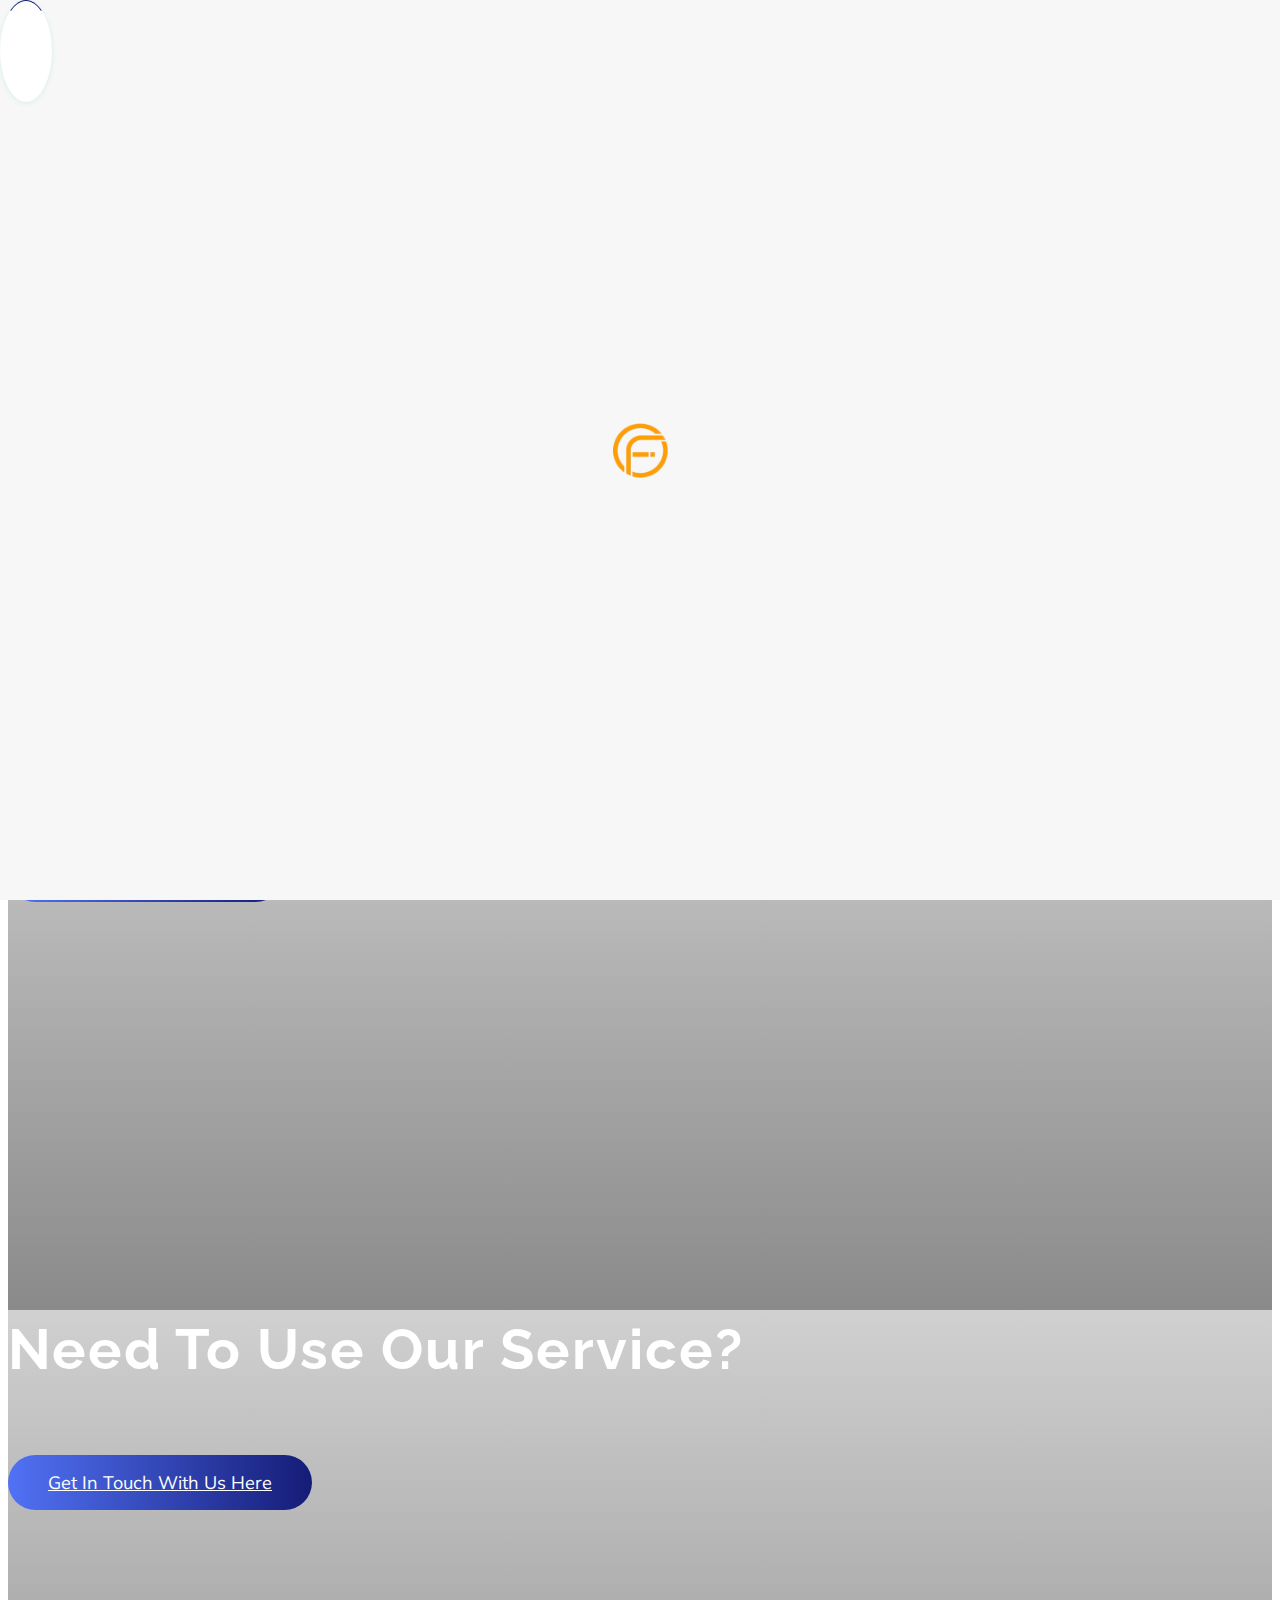
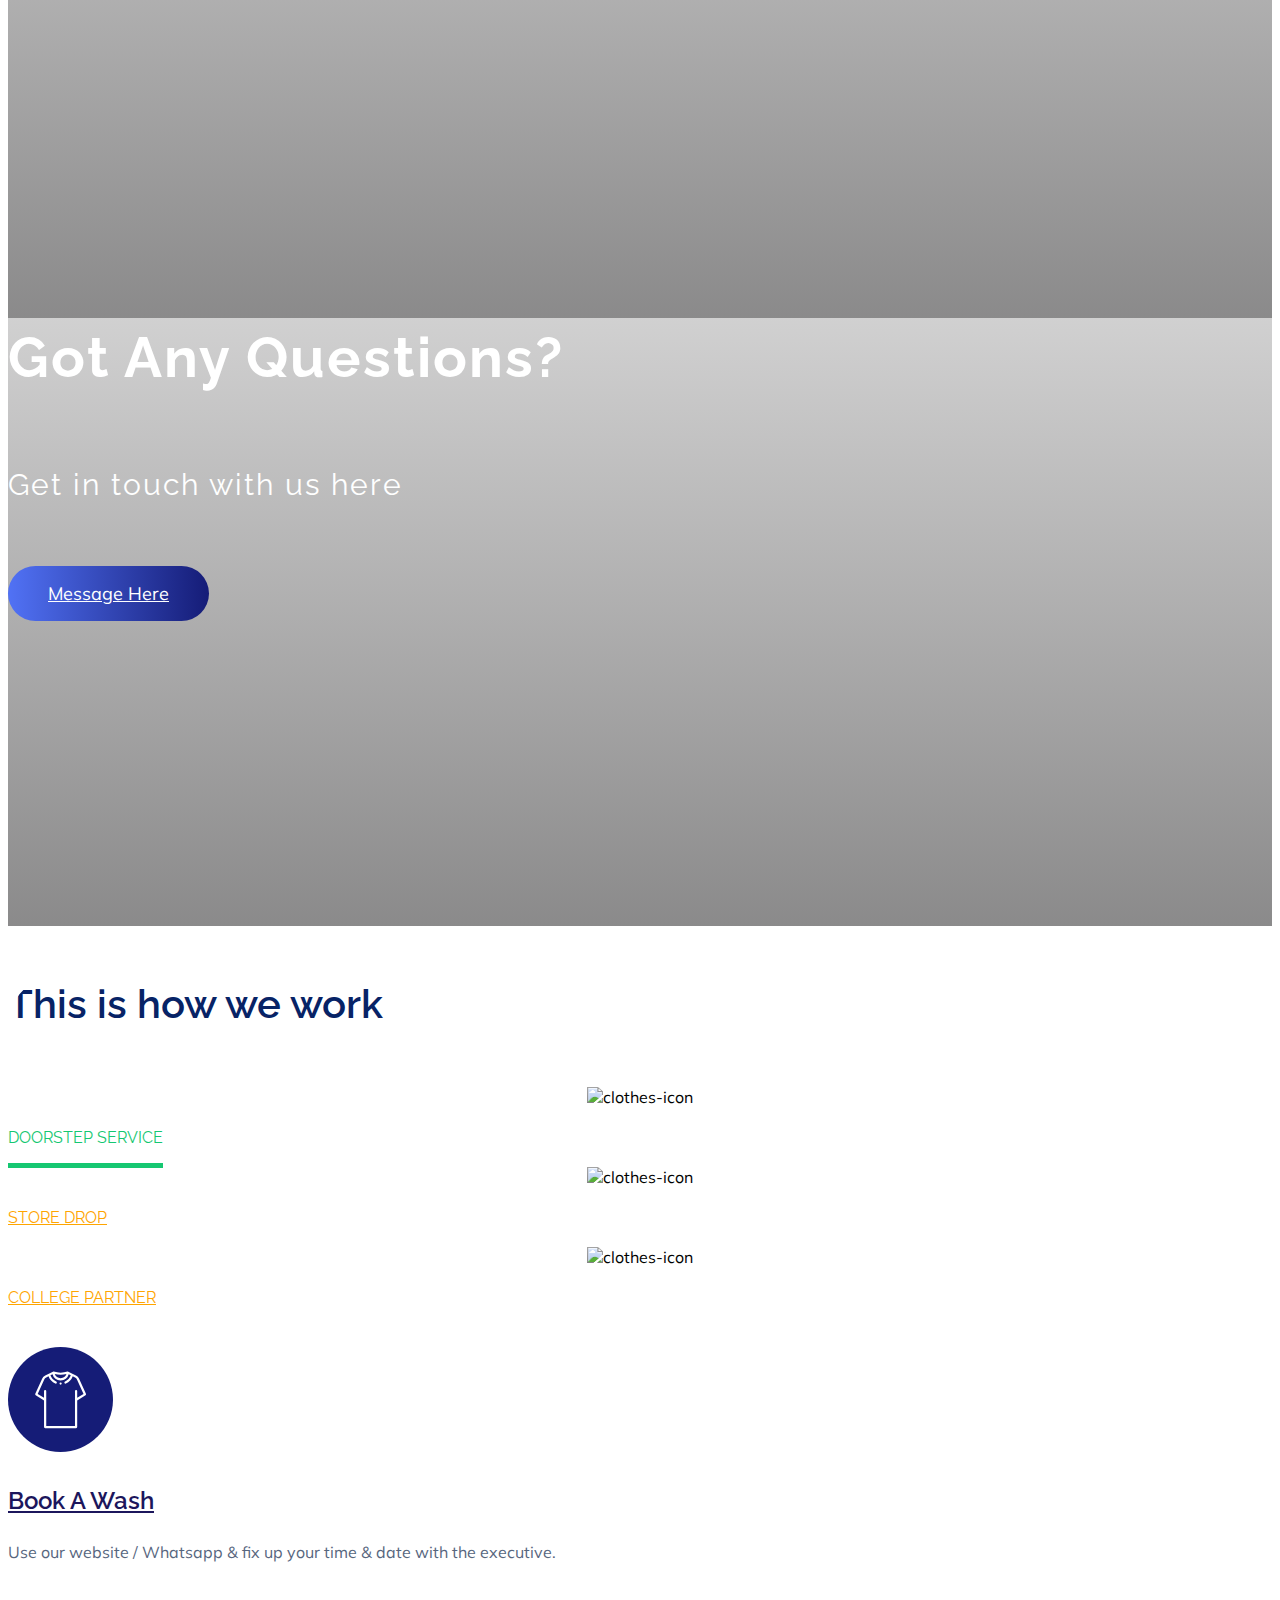
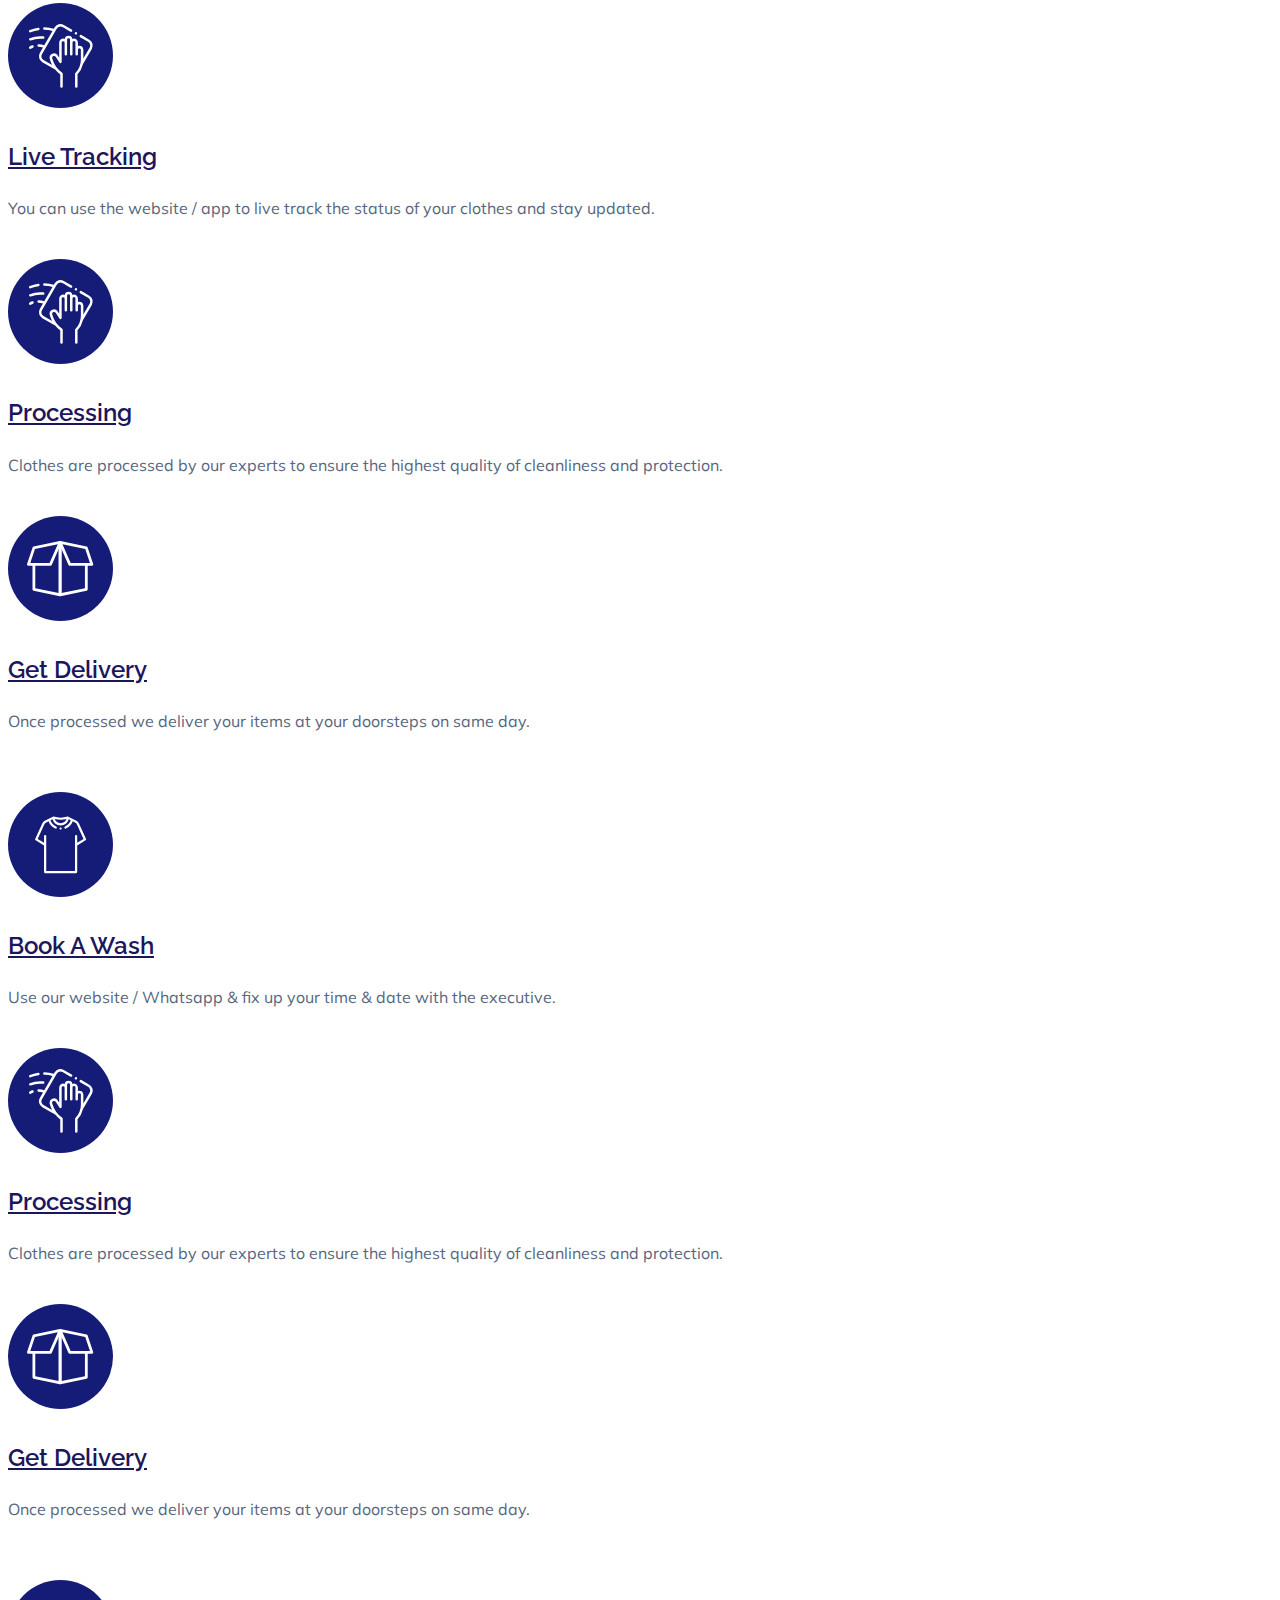
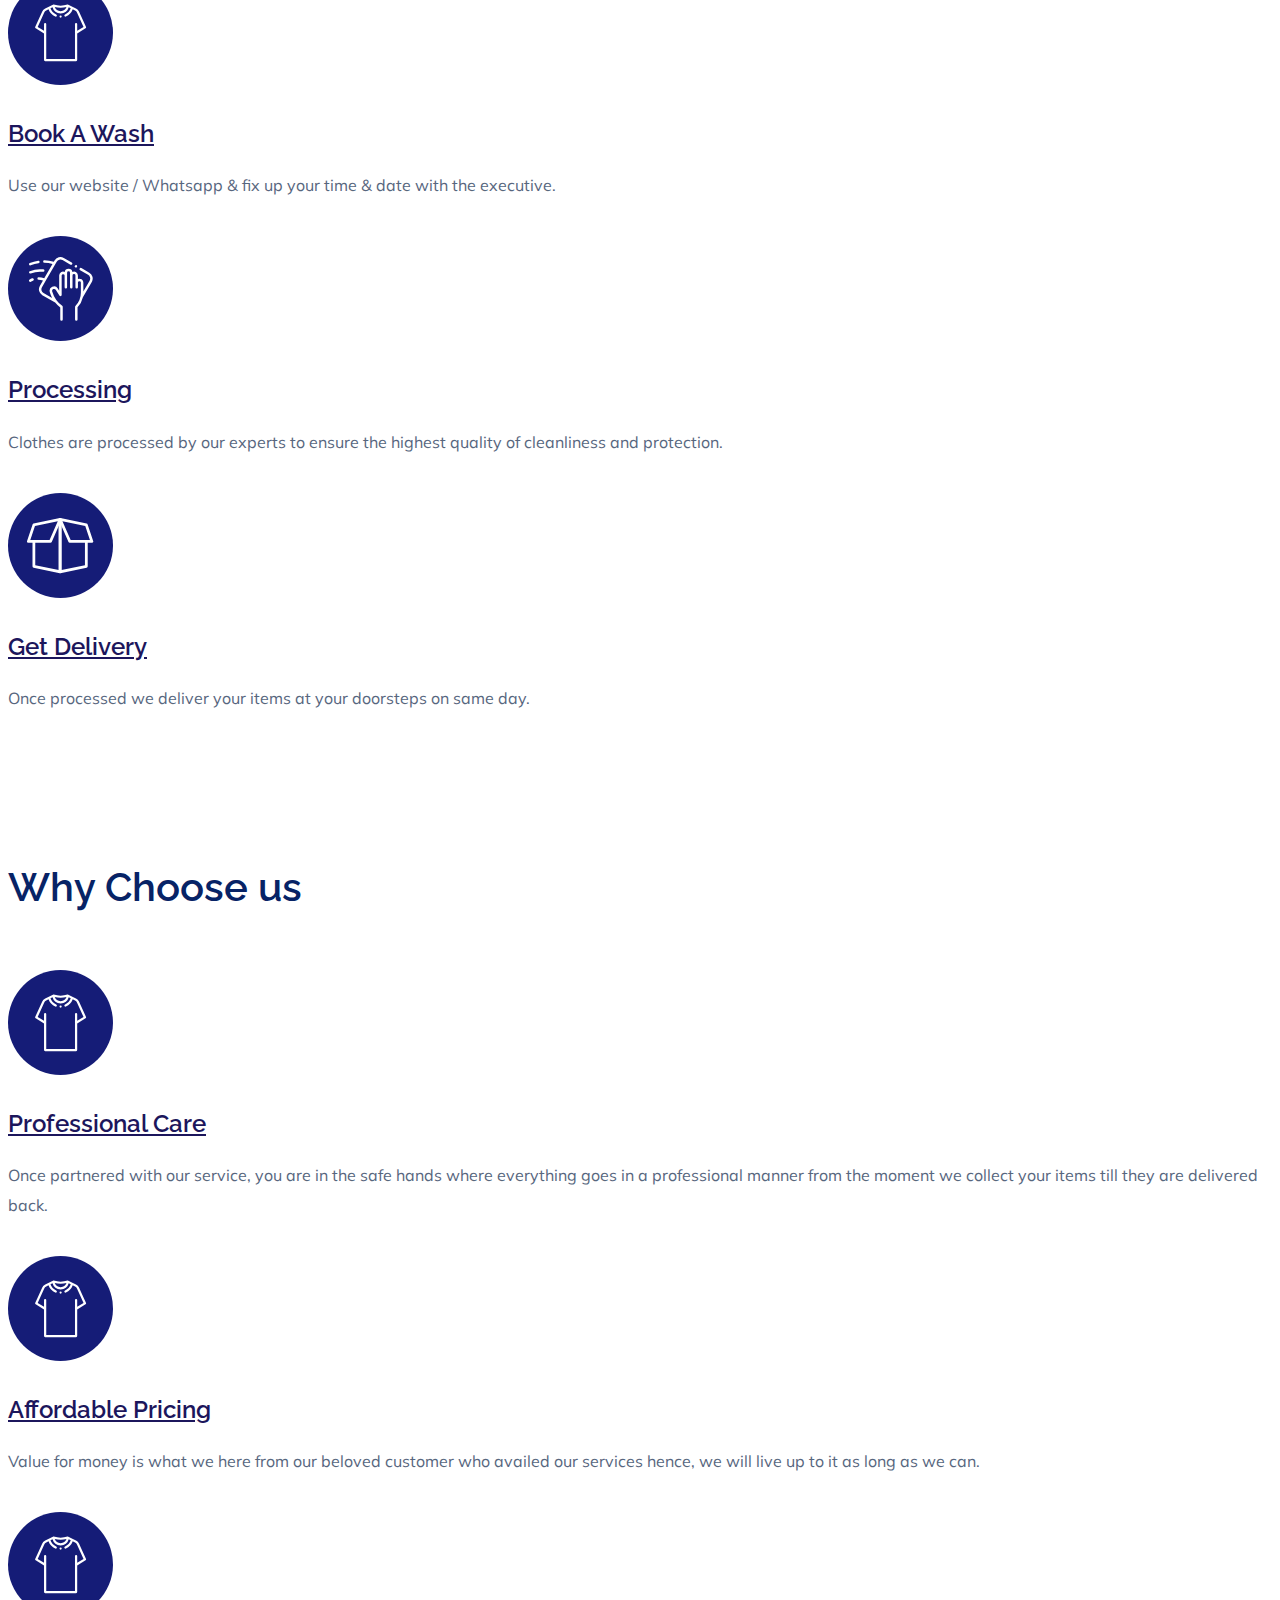
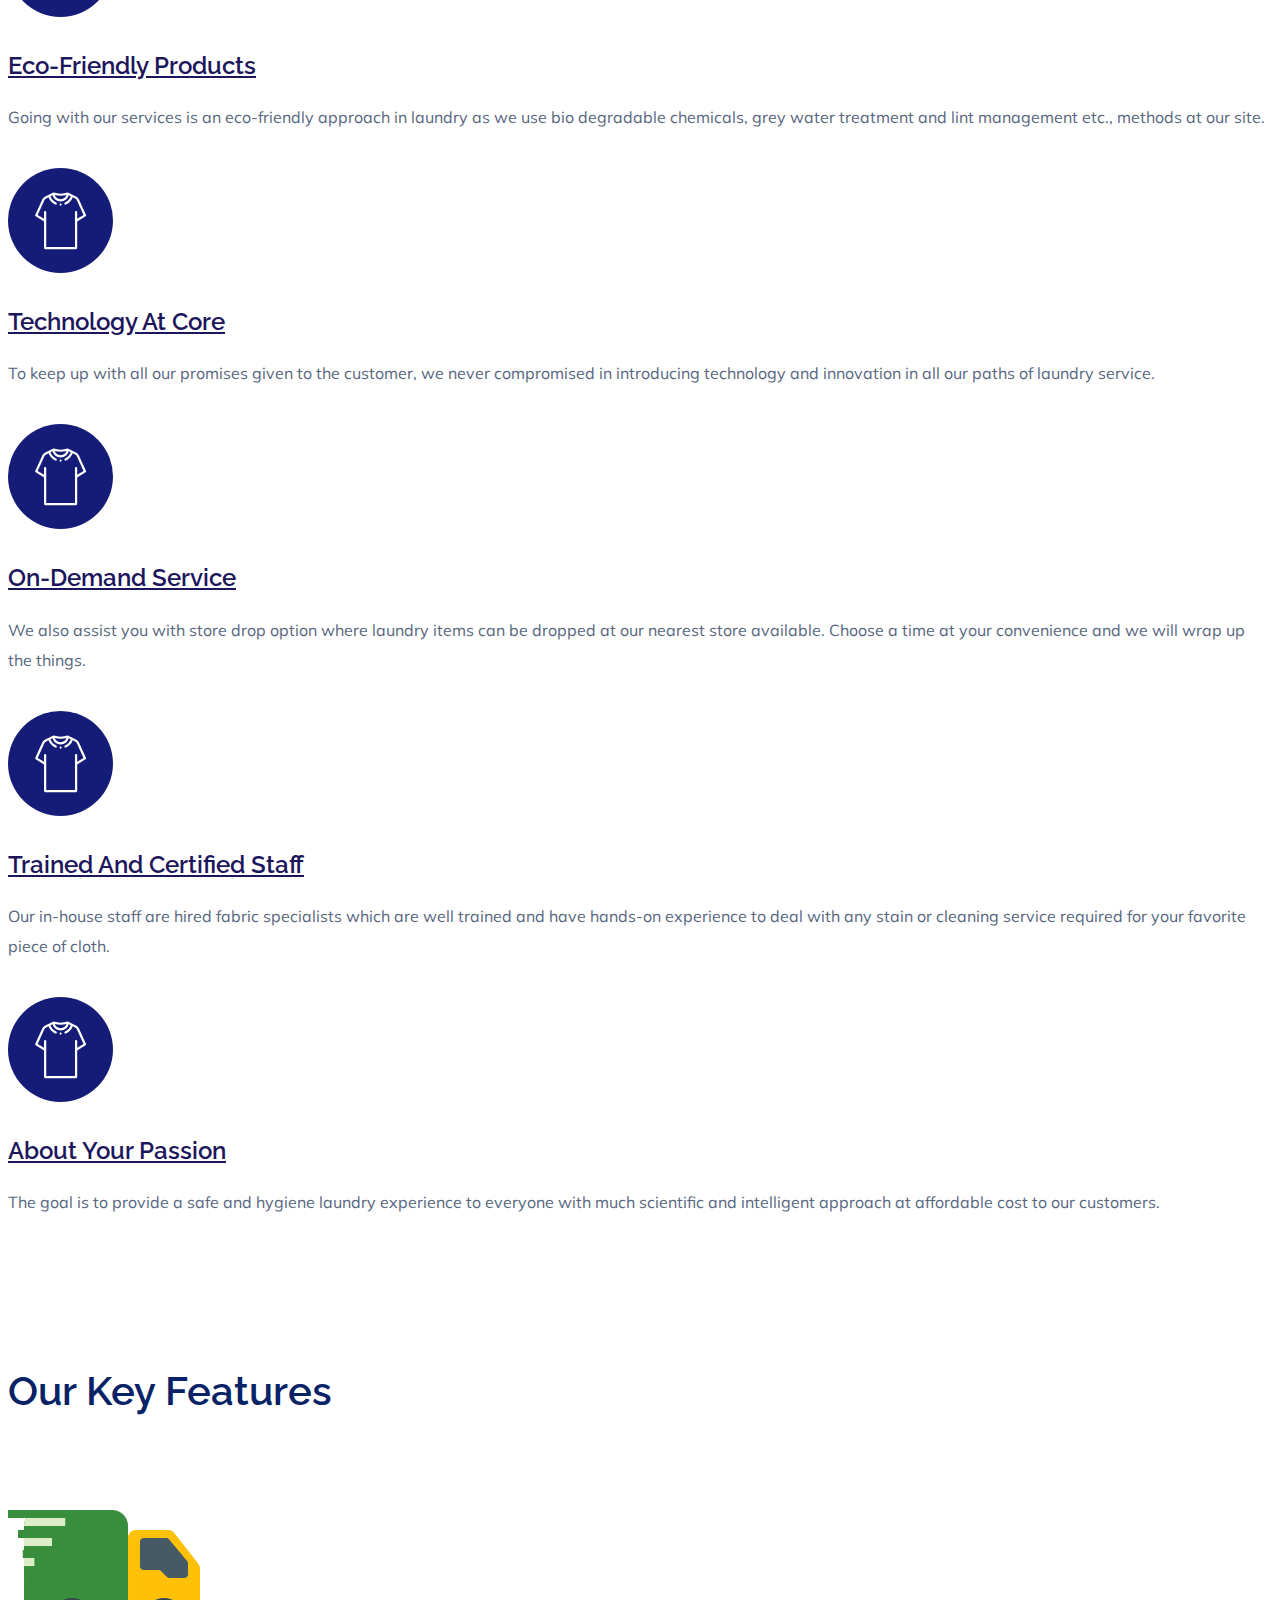
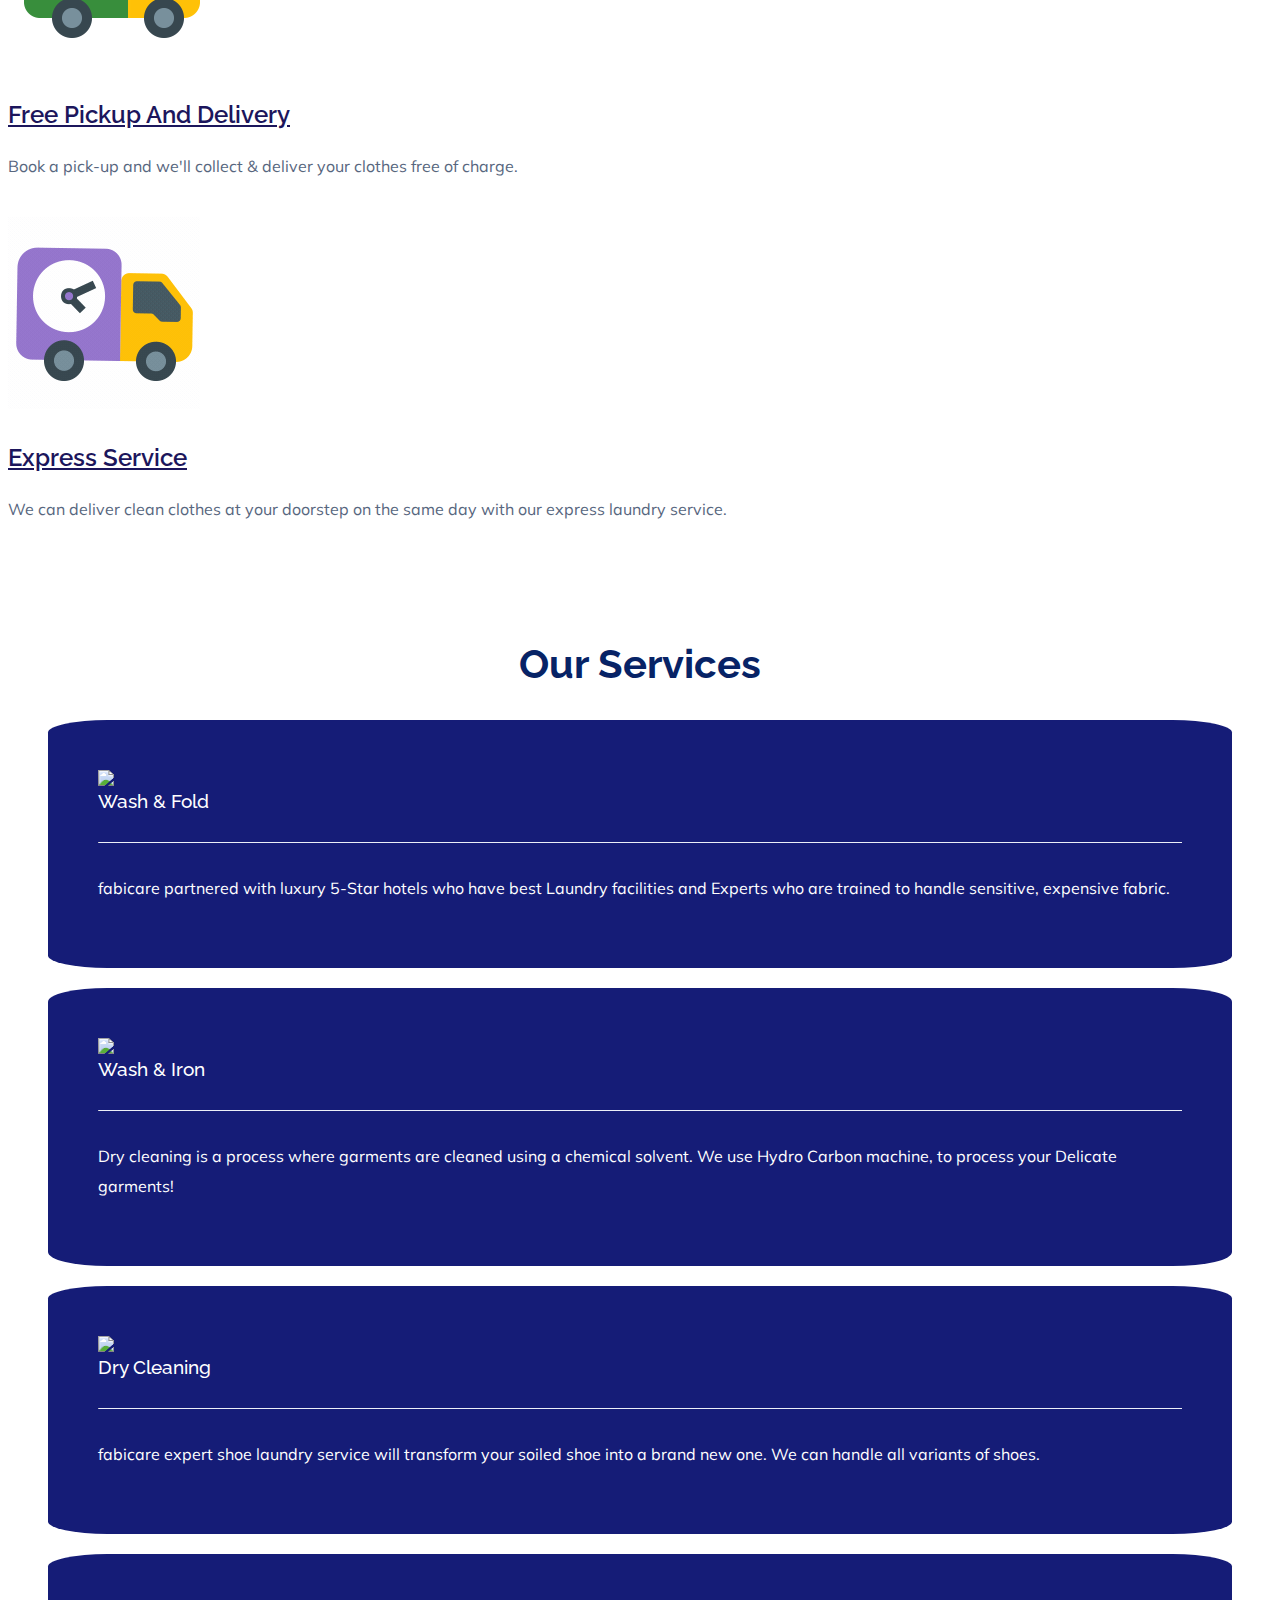
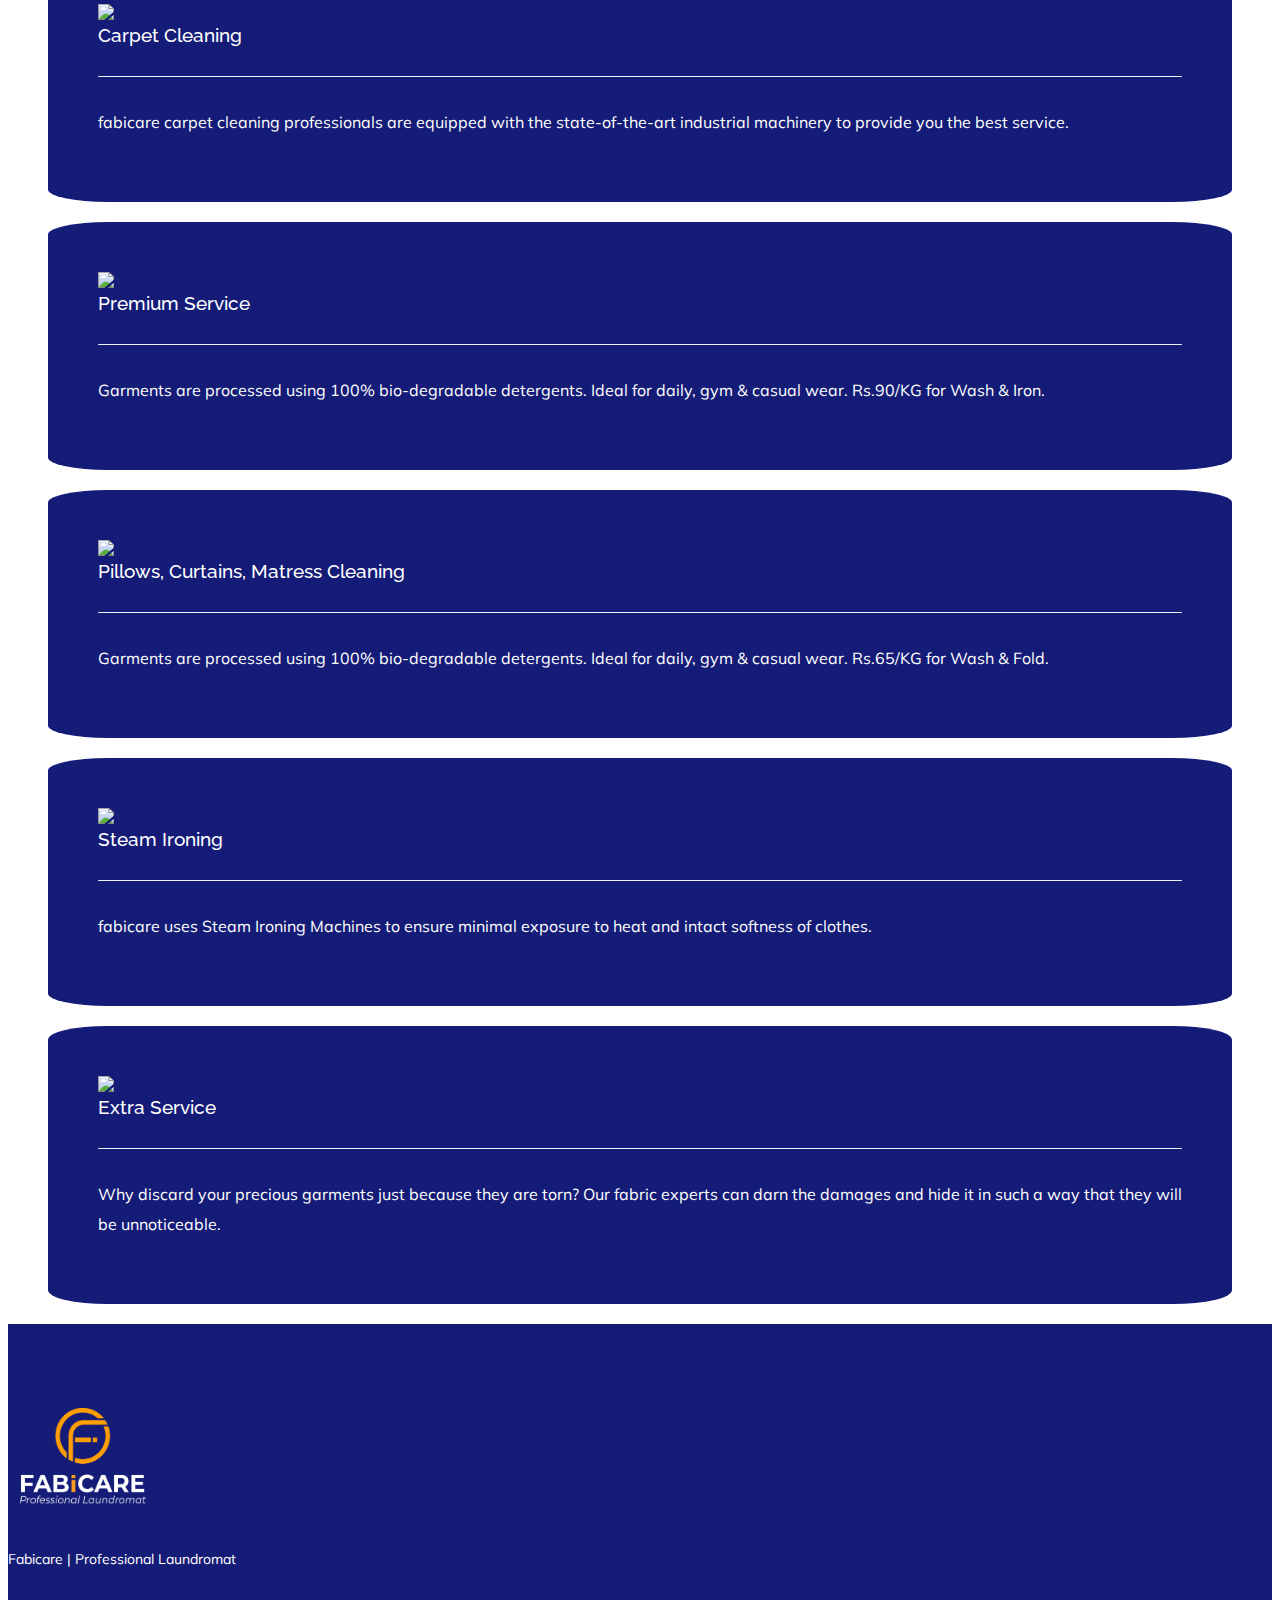
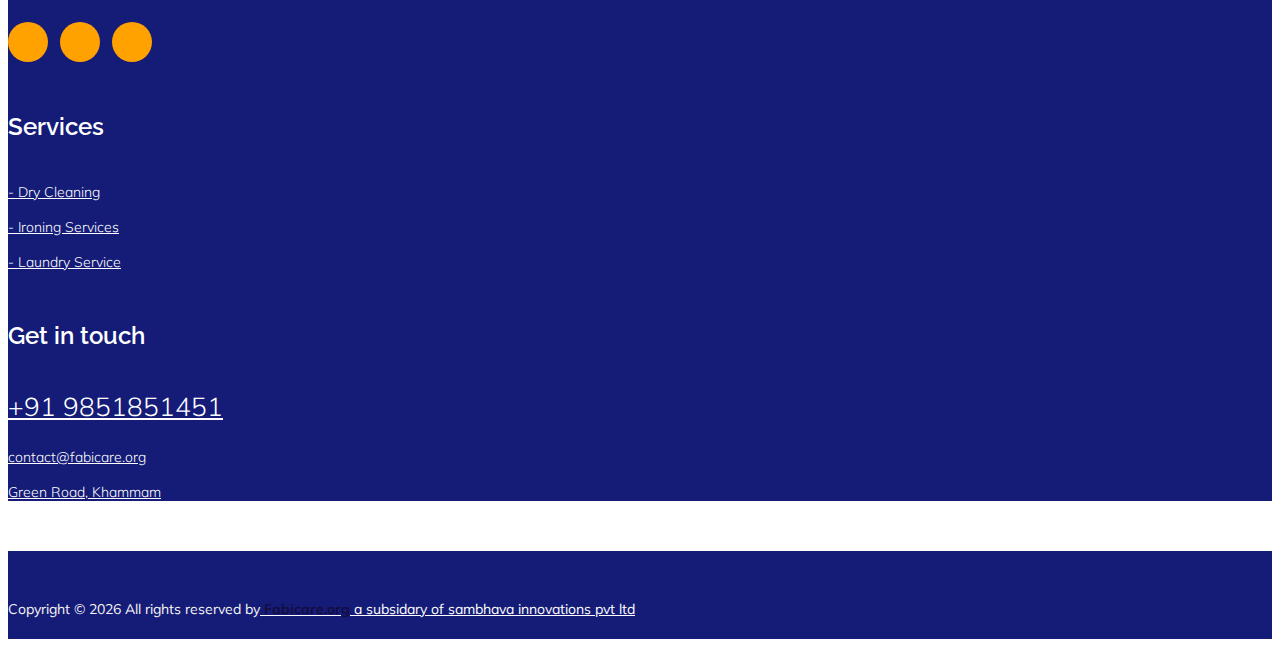
==== commit ce8f8c36: "Update index.html" ====
--- a/index.html
+++ b/index.html
@@ -726,8 +726,8 @@
                                     <!-- Link back to  can't be removed. Template is licensed under CC BY 3.0. -->
                                     Copyright &copy;
                                     <script>document.write(new Date().getFullYear());</script> All rights reserved by<a
-                                        href="http://fabicare.org">
-                                        Fabicare.org</a>
+                                        href="http://fabicare.org"><b>
+                                    Fabicare.org</b> a subsidary of sambhava innovations pvt ltd</a>
                                     <!-- Link back to  can't be removed. Template is licensed under CC BY 3.0. -->
                                 </p>
                             </div>
@@ -789,4 +789,4 @@
 
 </body>
 
-</html>+</html>
